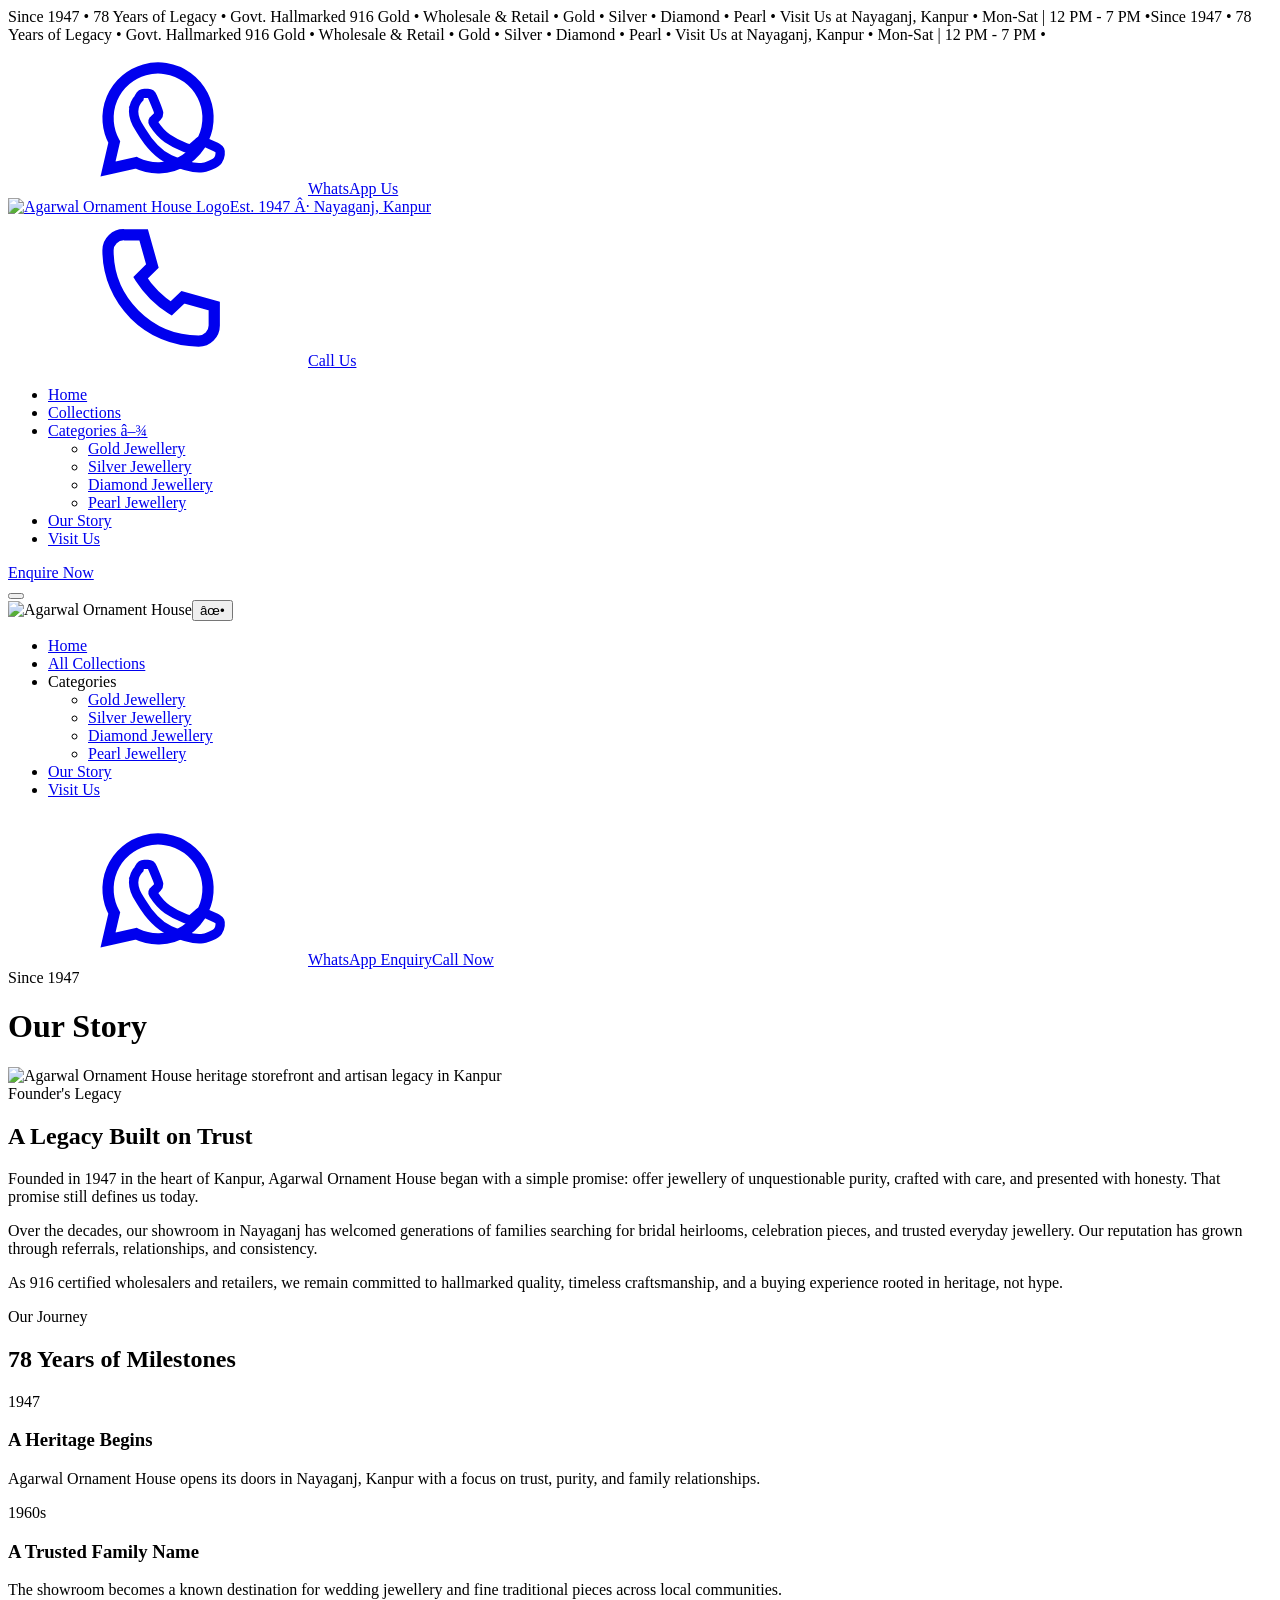
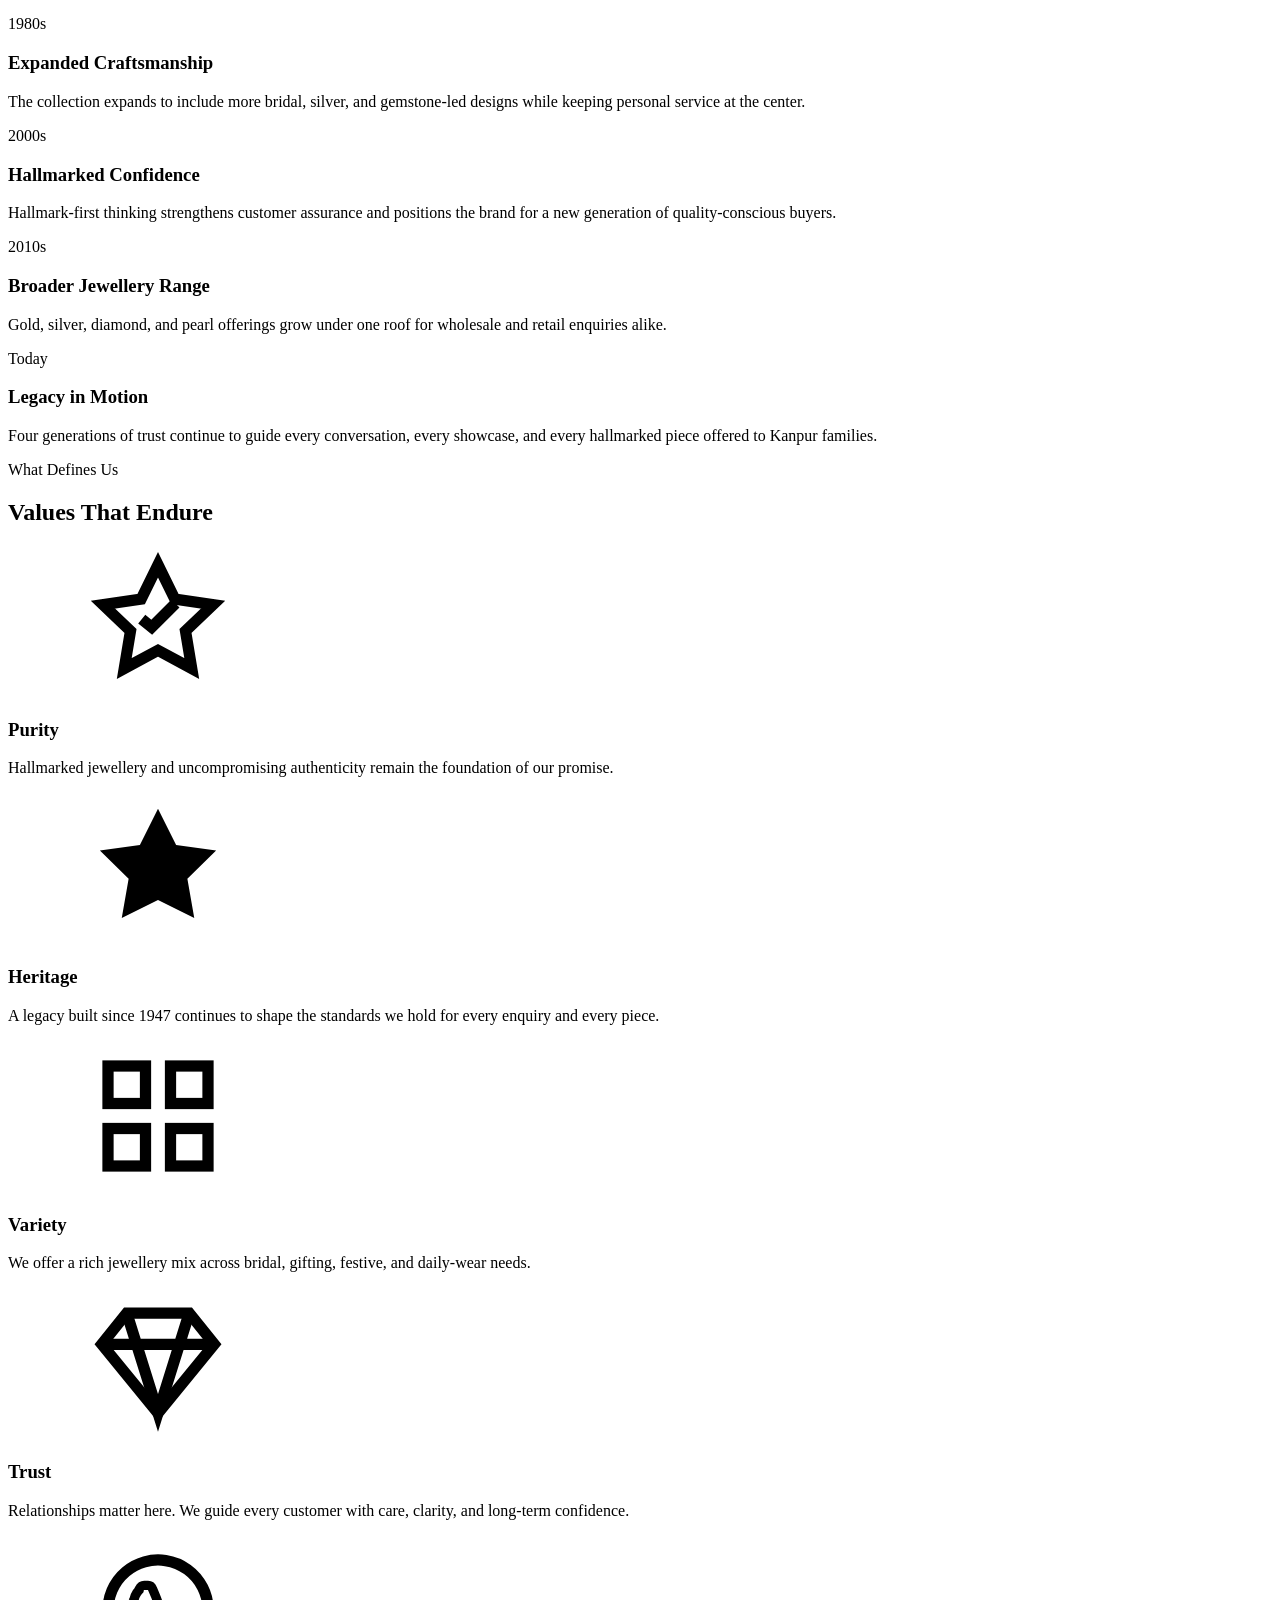
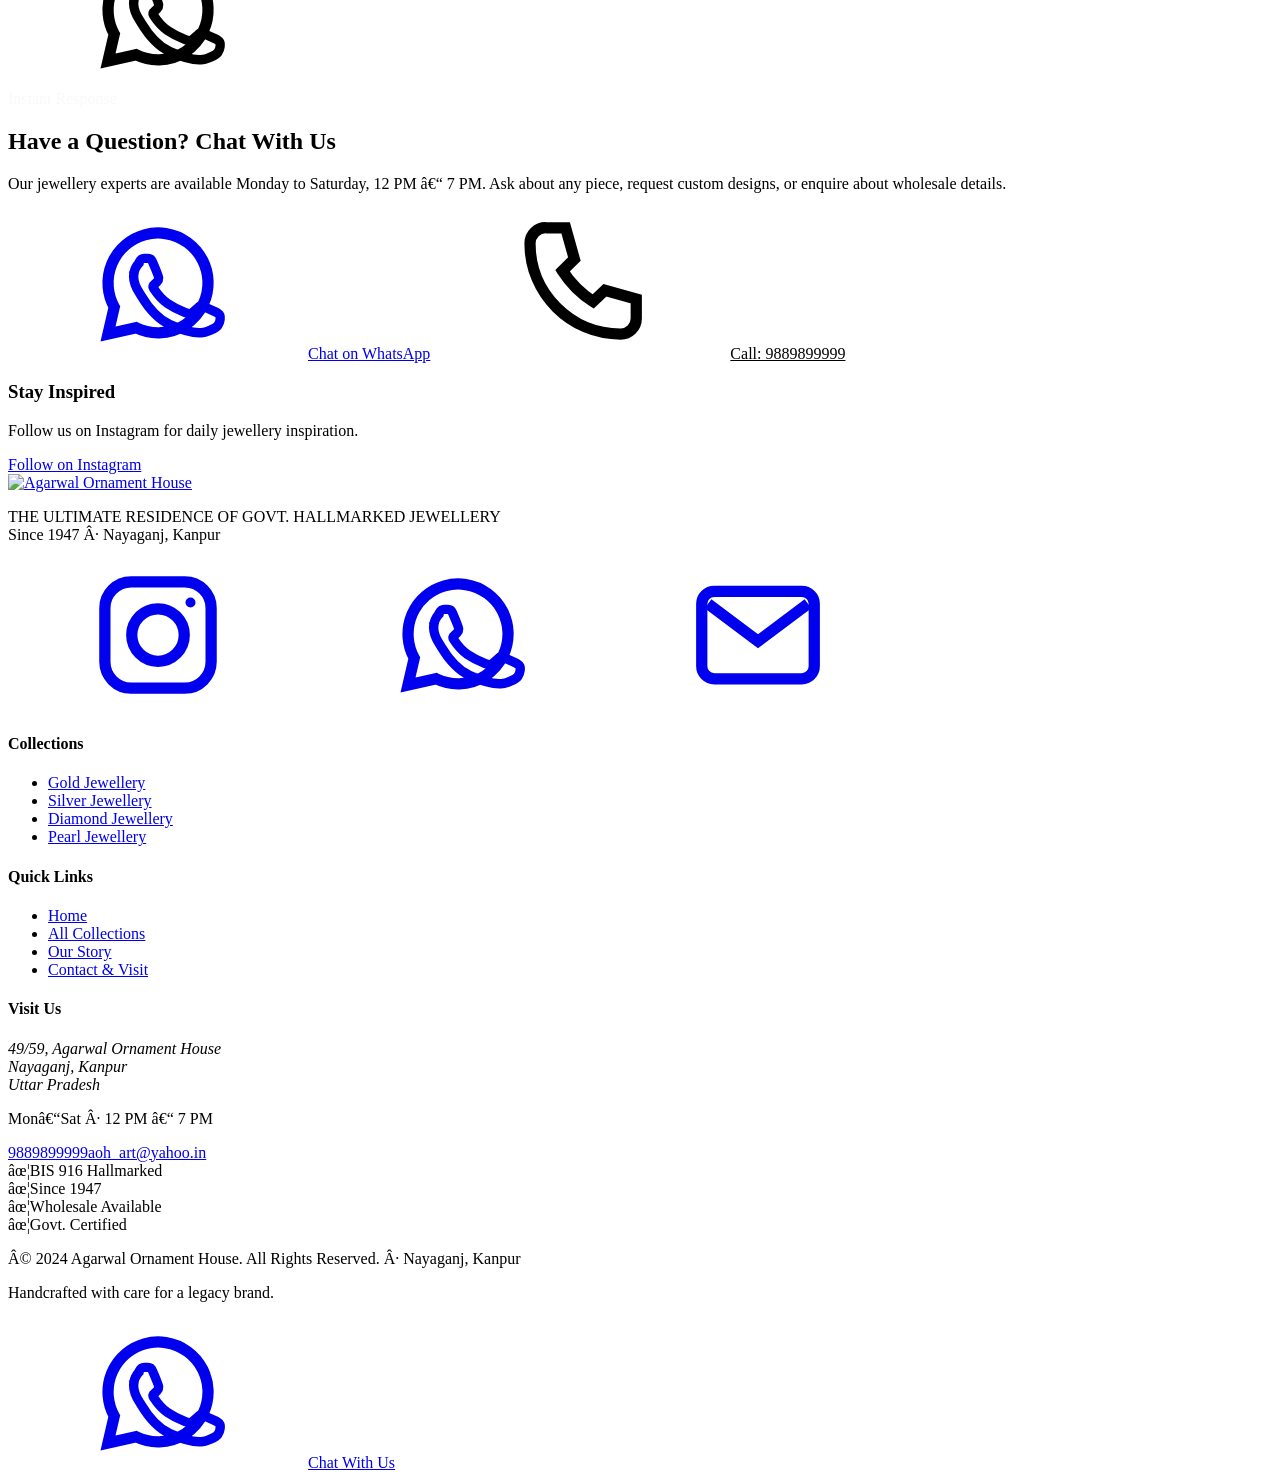
==== agarwal-ornament-house/pages/about.html @ 674b3342 "refine jewellery website" ====
<!DOCTYPE html>
<html lang="en">
<head>
  <meta charset="UTF-8">
  <meta name="viewport" content="width=device-width, initial-scale=1.0">
  <title>Our Story Since 1947 | Agarwal Ornament House â€“ Hallmarked Jewellery Kanpur</title>
  <meta name="description" content="Learn about Agarwal Ornament House â€“ 78 years of hallmarked jewellery legacy in Kanpur. 916 certified wholesaler and retailer at Nayaganj since 1947.">
  <meta name="robots" content="index, follow">
  <link rel="canonical" href="https://agarwalornamenthouse.com/pages/about.html">
  <meta property="og:title" content="Our Story Since 1947 | Agarwal Ornament House">
  <meta property="og:description" content="Discover the heritage, milestones, and values behind Agarwal Ornament House in Kanpur.">
  <meta property="og:image" content="/assets/images/og-image.jpg">
  <meta property="og:type" content="website">
  <meta property="og:url" content="https://agarwalornamenthouse.com/pages/about.html">
  <meta property="og:locale" content="en_IN">
  <link rel="preconnect" href="https://fonts.googleapis.com">
  <link rel="preconnect" href="https://fonts.gstatic.com" crossorigin>
  <!-- Align subpages with the homepage pairing: Playfair Display for headings, Inter for UI/body. -->
  <link href="https://fonts.googleapis.com/css2?family=Playfair+Display:wght@400;500;600&family=Inter:wght@300;400;500;600&display=swap" rel="stylesheet">
  <link rel="stylesheet" href="https://cdnjs.cloudflare.com/ajax/libs/aos/2.3.4/aos.css">
  <link rel="stylesheet" href="https://cdn.jsdelivr.net/npm/swiper@11/swiper-bundle.min.css">
  <link rel="stylesheet" href="/styles/root.css"><link rel="stylesheet" href="/styles/global.css"><link rel="stylesheet" href="/styles/typography.css"><link rel="stylesheet" href="/styles/buttons.css"><link rel="stylesheet" href="/styles/header.css"><link rel="stylesheet" href="/styles/footer.css"><link rel="stylesheet" href="/styles/hero.css"><link rel="stylesheet" href="/styles/sections.css"><link rel="stylesheet" href="/styles/cards.css"><link rel="stylesheet" href="/styles/collections.css"><link rel="stylesheet" href="/styles/product-detail.css"><link rel="stylesheet" href="/styles/about.css"><link rel="stylesheet" href="/styles/contact.css"><link rel="stylesheet" href="/styles/animations.css"><link rel="stylesheet" href="/styles/whatsapp.css"><link rel="stylesheet" href="/styles/responsive.css">
</head>
<body class="about-page">
  <svg aria-hidden="true" focusable="false" style="position:absolute;width:0;height:0;overflow:hidden">
    <symbol id="icon-whatsapp" viewBox="0 0 24 24"><path fill="none" stroke="currentColor" stroke-width="1.8" d="M20 11.5A8 8 0 0 1 8.5 19l-4.5 1 1-4.3A8 8 0 1 1 20 11.5Z"/><path fill="none" stroke="currentColor" stroke-width="1.5" d="M9 8.5c.3-.6.6-.6.8-.6h.6c.2 0 .5 0 .7.5.3.7 1 2.4 1 2.6 0 .2 0 .4-.2.6l-.5.5c-.2.1-.3.3-.1.6.2.3.9 1.5 2.2 2.4 1.6 1.1 2.8 1.4 3.2 1.6.4.1.6.1.8-.1l1-.9c.2-.2.5-.2.8-.1l2 .9c.3.2.5.3.6.5.1.2.1 1.1-.3 1.6-.3.5-2 1.2-2.7 1.2-.7 0-1.6.2-5-1.3-2.8-1.3-4.5-4.5-4.7-4.8-.2-.3-1.1-1.5-1.1-2.9 0-1.4.8-2.1 1.1-2.4Z"/></symbol>
    <symbol id="icon-phone" viewBox="0 0 24 24"><path fill="none" stroke="currentColor" stroke-width="1.8" d="M6.6 3h3.1l1.4 5-1.9 1.9a16.2 16.2 0 0 0 4.9 4.9L16 13l5 1.4v3.1A2.5 2.5 0 0 1 18.5 20C10.5 20 4 13.5 4 5.5A2.5 2.5 0 0 1 6.6 3Z"/></symbol>
    <symbol id="icon-instagram" viewBox="0 0 24 24"><rect x="3.5" y="3.5" width="17" height="17" rx="4.2" fill="none" stroke="currentColor" stroke-width="1.8"/><circle cx="12" cy="12" r="4.2" fill="none" stroke="currentColor" stroke-width="1.8"/><circle cx="17.2" cy="6.8" r="0.8" fill="currentColor"/></symbol>
    <symbol id="icon-email" viewBox="0 0 24 24"><rect x="3" y="5" width="18" height="14" rx="2" fill="none" stroke="currentColor" stroke-width="1.8"/><path d="m4 7 8 6 8-6" fill="none" stroke="currentColor" stroke-width="1.8"/></symbol>
    <symbol id="icon-hallmark" viewBox="0 0 24 24"><path fill="none" stroke="currentColor" stroke-width="1.8" d="m12 3 2.7 5.5 6.1.9-4.4 4.2 1 6-5.4-2.9-5.4 2.9 1-6-4.4-4.2 6.1-.9L12 3Z"/><path fill="none" stroke="currentColor" stroke-width="1.8" d="M9.4 11.7 11 13l3.8-3.8"/></symbol>
    <symbol id="icon-star" viewBox="0 0 24 24"><path fill="currentColor" d="m12 2.5 2.9 5.8 6.4.9-4.6 4.5 1.1 6.3L12 17.1 6.2 20l1.1-6.3L2.7 9.2l6.4-.9L12 2.5Z"/></symbol>
    <symbol id="icon-grid" viewBox="0 0 24 24"><rect x="4" y="4" width="6" height="6" fill="none" stroke="currentColor" stroke-width="1.8"/><rect x="14" y="4" width="6" height="6" fill="none" stroke="currentColor" stroke-width="1.8"/><rect x="4" y="14" width="6" height="6" fill="none" stroke="currentColor" stroke-width="1.8"/><rect x="14" y="14" width="6" height="6" fill="none" stroke="currentColor" stroke-width="1.8"/></symbol>
    <symbol id="icon-gem" viewBox="0 0 24 24"><path fill="none" stroke="currentColor" stroke-width="1.8" d="M7 4h10l4 5-9 11L3 9l4-5Z"/><path fill="none" stroke="currentColor" stroke-width="1.8" d="m7 4 5 16 5-16M3 9h18"/></symbol>
  </svg>
  <header id="main-header"><div id="announcement-bar"><div class="announcement-track"><span>Since 1947 • 78 Years of Legacy • Govt. Hallmarked 916 Gold • Wholesale &amp; Retail • Gold • Silver • Diamond • Pearl • Visit Us at Nayaganj, Kanpur • Mon-Sat | 12 PM - 7 PM •</span><span aria-hidden="true">Since 1947 • 78 Years of Legacy • Govt. Hallmarked 916 Gold • Wholesale &amp; Retail • Gold • Silver • Diamond • Pearl • Visit Us at Nayaganj, Kanpur • Mon-Sat | 12 PM - 7 PM •</span></div></div><div id="brand-bar"><div class="brand-bar-inner container"><div class="brand-bar-left"><a href="https://wa.me/919889899999" class="header-quick-link" target="_blank" rel="noopener" data-wa-context="general"><svg class="icon"><use href="#icon-whatsapp"></use></svg>WhatsApp Us</a></div><div class="brand-bar-center"><a href="/index.html" class="logo-link"><img src="/assets/images/logo/logo-dark.svg" alt="Agarwal Ornament House Logo" id="header-logo" width="200" height="60"><span class="logo-sub">Est. 1947 Â· Nayaganj, Kanpur</span></a></div><div class="brand-bar-right"><a href="tel:9889899999" class="header-quick-link"><svg class="icon"><use href="#icon-phone"></use></svg>Call Us</a></div></div></div><nav id="nav-bar" role="navigation" aria-label="Main Navigation"><div class="nav-inner container"><ul class="nav-links"><li><a href="/index.html" class="nav-link">Home</a></li><li><a href="/pages/collections.html" class="nav-link">Collections</a></li><li class="has-dropdown"><a href="/pages/collections.html" class="nav-link">Categories <span class="nav-arrow">â–¾</span></a><div class="mega-dropdown"><ul class="dropdown-links"><li><a href="/pages/collections.html?filter=gold">Gold Jewellery</a></li><li><a href="/pages/collections.html?filter=silver">Silver Jewellery</a></li><li><a href="/pages/collections.html?filter=diamond">Diamond Jewellery</a></li><li><a href="/pages/collections.html?filter=pearl">Pearl Jewellery</a></li></ul></div></li><li><a href="/pages/about.html" class="nav-link">Our Story</a></li><li><a href="/pages/contact.html" class="nav-link">Visit Us</a></li></ul><div class="nav-right"><a href="https://wa.me/919889899999" class="btn btn-primary btn-sm" target="_blank" rel="noopener" data-wa-context="general">Enquire Now</a></div><button class="hamburger" id="hamburger-btn" aria-label="Open menu" aria-expanded="false"><span class="ham-bar bar-1"></span><span class="ham-bar bar-2"></span><span class="ham-bar bar-3"></span></button></div></nav><div id="mobile-drawer" aria-hidden="true"><div class="drawer-overlay" id="drawer-overlay"></div><div class="drawer-panel"><div class="drawer-header"><img src="/assets/images/logo/logo-light.svg" alt="Agarwal Ornament House" width="160" height="46"><button class="drawer-close" id="drawer-close" aria-label="Close menu">âœ•</button></div><ul class="drawer-links"><li><a href="/index.html">Home</a></li><li><a href="/pages/collections.html">All Collections</a></li><li class="drawer-category-group"><span class="drawer-group-label">Categories</span><ul><li><a href="/pages/collections.html?filter=gold">Gold Jewellery</a></li><li><a href="/pages/collections.html?filter=silver">Silver Jewellery</a></li><li><a href="/pages/collections.html?filter=diamond">Diamond Jewellery</a></li><li><a href="/pages/collections.html?filter=pearl">Pearl Jewellery</a></li></ul></li><li><a href="/pages/about.html">Our Story</a></li><li><a href="/pages/contact.html">Visit Us</a></li></ul><div class="drawer-footer"><a href="https://wa.me/919889899999" class="btn btn-whatsapp btn-lg" target="_blank" rel="noopener" data-wa-context="general"><svg class="icon"><use href="#icon-whatsapp"></use></svg>WhatsApp Enquiry</a><a href="tel:9889899999" class="btn btn-ghost btn-lg">Call Now</a></div></div></div></header>
  <main id="about-page">
    <div class="page-hero about-hero"><div class="container"><span class="eyebrow">Since 1947</span><h1 class="page-hero-title">Our Story</h1><div class="gold-rule"></div></div></div>
    <section class="founder-section"><div class="container founder-grid"><div class="founder-image-wrap" data-aos="fade-right"><img data-src="https://placehold.co/600x700/D4AF37/1C1C1C?text=Legacy+Store" src="https://placehold.co/20x20/D4AF37/D4AF37" alt="Agarwal Ornament House heritage storefront and artisan legacy in Kanpur" class="founder-image" loading="lazy"></div><div class="founder-copy" data-aos="fade-left"><span class="eyebrow">Founder's Legacy</span><h2 class="section-title">A Legacy Built on Trust</h2><div class="gold-rule align-left"></div><p>Founded in 1947 in the heart of Kanpur, Agarwal Ornament House began with a simple promise: offer jewellery of unquestionable purity, crafted with care, and presented with honesty. That promise still defines us today.</p><p>Over the decades, our showroom in Nayaganj has welcomed generations of families searching for bridal heirlooms, celebration pieces, and trusted everyday jewellery. Our reputation has grown through referrals, relationships, and consistency.</p><p>As 916 certified wholesalers and retailers, we remain committed to hallmarked quality, timeless craftsmanship, and a buying experience rooted in heritage, not hype.</p></div></div></section>
    <section class="timeline-section section"><div class="container"><div class="section-header" data-aos="fade-up"><span class="eyebrow">Our Journey</span><h2 class="section-title">78 Years of Milestones</h2><div class="gold-rule"></div></div><div class="timeline-wrap"><div class="timeline-item" data-aos="fade-up"><div class="timeline-card"><span class="timeline-year">1947</span><h3 class="timeline-heading">A Heritage Begins</h3><p class="timeline-text">Agarwal Ornament House opens its doors in Nayaganj, Kanpur with a focus on trust, purity, and family relationships.</p></div></div><div class="timeline-item" data-aos="fade-up" data-aos-delay="100"><div class="timeline-card"><span class="timeline-year">1960s</span><h3 class="timeline-heading">A Trusted Family Name</h3><p class="timeline-text">The showroom becomes a known destination for wedding jewellery and fine traditional pieces across local communities.</p></div></div><div class="timeline-item" data-aos="fade-up" data-aos-delay="200"><div class="timeline-card"><span class="timeline-year">1980s</span><h3 class="timeline-heading">Expanded Craftsmanship</h3><p class="timeline-text">The collection expands to include more bridal, silver, and gemstone-led designs while keeping personal service at the center.</p></div></div><div class="timeline-item" data-aos="fade-up" data-aos-delay="300"><div class="timeline-card"><span class="timeline-year">2000s</span><h3 class="timeline-heading">Hallmarked Confidence</h3><p class="timeline-text">Hallmark-first thinking strengthens customer assurance and positions the brand for a new generation of quality-conscious buyers.</p></div></div><div class="timeline-item" data-aos="fade-up" data-aos-delay="400"><div class="timeline-card"><span class="timeline-year">2010s</span><h3 class="timeline-heading">Broader Jewellery Range</h3><p class="timeline-text">Gold, silver, diamond, and pearl offerings grow under one roof for wholesale and retail enquiries alike.</p></div></div><div class="timeline-item" data-aos="fade-up" data-aos-delay="500"><div class="timeline-card"><span class="timeline-year">Today</span><h3 class="timeline-heading">Legacy in Motion</h3><p class="timeline-text">Four generations of trust continue to guide every conversation, every showcase, and every hallmarked piece offered to Kanpur families.</p></div></div></div></div></section>
    <section class="section about-values-section"><div class="container"><div class="section-header" data-aos="fade-up"><span class="eyebrow">What Defines Us</span><h2 class="section-title">Values That Endure</h2><div class="gold-rule"></div></div><div class="trust-grid"><div class="trust-pillar" data-aos="fade-up"><div class="trust-icon"><svg><use href="#icon-hallmark"></use></svg></div><h3 class="trust-title">Purity</h3><p class="trust-desc">Hallmarked jewellery and uncompromising authenticity remain the foundation of our promise.</p></div><div class="trust-pillar" data-aos="fade-up" data-aos-delay="100"><div class="trust-icon"><svg><use href="#icon-star"></use></svg></div><h3 class="trust-title">Heritage</h3><p class="trust-desc">A legacy built since 1947 continues to shape the standards we hold for every enquiry and every piece.</p></div><div class="trust-pillar" data-aos="fade-up" data-aos-delay="200"><div class="trust-icon"><svg><use href="#icon-grid"></use></svg></div><h3 class="trust-title">Variety</h3><p class="trust-desc">We offer a rich jewellery mix across bridal, gifting, festive, and daily-wear needs.</p></div><div class="trust-pillar" data-aos="fade-up" data-aos-delay="300"><div class="trust-icon"><svg><use href="#icon-gem"></use></svg></div><h3 class="trust-title">Trust</h3><p class="trust-desc">Relationships matter here. We guide every customer with care, clarity, and long-term confidence.</p></div></div></div></section>
    <section class="whatsapp-cta-section" id="whatsapp-cta" aria-label="WhatsApp enquiry"><div class="container"><div class="wa-cta-inner" data-aos="zoom-in"><div class="wa-cta-icon" aria-hidden="true"><svg class="icon-xl"><use href="#icon-whatsapp"></use></svg></div><span class="eyebrow" style="color:rgba(245,243,240,0.5);margin-bottom:12px;">Instant Response</span><h2 class="wa-cta-title">Have a Question? Chat With Us</h2><p class="wa-cta-body">Our jewellery experts are available Monday to Saturday, 12 PM â€“ 7 PM. Ask about any piece, request custom designs, or enquire about wholesale details.</p><div class="wa-cta-buttons"><a href="https://wa.me/919889899999" class="btn btn-whatsapp btn-lg" target="_blank" rel="noopener" data-wa-context="general"><svg class="icon"><use href="#icon-whatsapp"></use></svg>Chat on WhatsApp</a><a href="tel:9889899999" class="btn btn-ghost btn-lg" style="color:var(--cream);border-color:rgba(245,243,240,0.4);"><svg class="icon"><use href="#icon-phone"></use></svg>Call: 9889899999</a></div></div></div></section>
  </main>
  <footer id="main-footer" aria-label="Site footer"><div class="footer-newsletter"><div class="container"><div class="newsletter-inner"><div class="newsletter-text"><h3 class="newsletter-title">Stay Inspired</h3><p>Follow us on Instagram for daily jewellery inspiration.</p></div><a href="https://www.instagram.com/official_agarwalornamenthouse" class="btn btn-primary btn-lg" target="_blank" rel="noopener">Follow on Instagram</a></div></div></div><div class="footer-main"><div class="container"><div class="footer-grid"><div class="footer-col footer-brand-col"><a href="/index.html" class="footer-logo"><img src="/assets/images/logo/logo-light.svg" alt="Agarwal Ornament House" width="180" loading="lazy"></a><p class="footer-brand-desc">THE ULTIMATE RESIDENCE OF GOVT. HALLMARKED JEWELLERY<br>Since 1947 Â· Nayaganj, Kanpur</p><div class="footer-social-row"><a href="https://www.instagram.com/official_agarwalornamenthouse" target="_blank" rel="noopener" aria-label="Instagram"><svg class="icon"><use href="#icon-instagram"></use></svg></a><a href="https://wa.me/919889899999" target="_blank" rel="noopener" aria-label="WhatsApp" data-wa-context="general"><svg class="icon"><use href="#icon-whatsapp"></use></svg></a><a href="mailto:aoh_art@yahoo.in" aria-label="Email"><svg class="icon"><use href="#icon-email"></use></svg></a></div></div><div class="footer-col"><h4 class="footer-col-heading">Collections</h4><ul class="footer-links"><li><a href="/pages/collections.html?filter=gold">Gold Jewellery</a></li><li><a href="/pages/collections.html?filter=silver">Silver Jewellery</a></li><li><a href="/pages/collections.html?filter=diamond">Diamond Jewellery</a></li><li><a href="/pages/collections.html?filter=pearl">Pearl Jewellery</a></li></ul></div><div class="footer-col"><h4 class="footer-col-heading">Quick Links</h4><ul class="footer-links"><li><a href="/index.html">Home</a></li><li><a href="/pages/collections.html">All Collections</a></li><li><a href="/pages/about.html">Our Story</a></li><li><a href="/pages/contact.html">Contact &amp; Visit</a></li></ul></div><div class="footer-col"><h4 class="footer-col-heading">Visit Us</h4><address class="footer-address">49/59, Agarwal Ornament House<br>Nayaganj, Kanpur<br>Uttar Pradesh</address><p class="footer-hours">Monâ€“Sat Â· 12 PM â€“ 7 PM</p><a href="tel:9889899999" class="footer-phone">9889899999</a><a href="mailto:aoh_art@yahoo.in" class="footer-email">aoh_art@yahoo.in</a></div></div></div></div><div class="footer-trust-bar"><div class="container"><div class="trust-badges-row"><div class="trust-badge-item"><span class="tbadge-icon">âœ¦</span><span>BIS 916 Hallmarked</span></div><div class="trust-badge-item"><span class="tbadge-icon">âœ¦</span><span>Since 1947</span></div><div class="trust-badge-item"><span class="tbadge-icon">âœ¦</span><span>Wholesale Available</span></div><div class="trust-badge-item"><span class="tbadge-icon">âœ¦</span><span>Govt. Certified</span></div></div></div></div><div class="footer-legal"><div class="container"><p class="footer-copyright">Â© 2024 Agarwal Ornament House. All Rights Reserved. Â· Nayaganj, Kanpur</p><p class="footer-credit">Handcrafted with care for a legacy brand.</p></div></div></footer>
  <a id="floating-wa-btn" href="https://wa.me/919889899999?text=Hello" class="floating-wa" target="_blank" rel="noopener" aria-label="Chat with Agarwal Ornament House on WhatsApp" data-wa-context="general"><svg class="icon-lg"><use href="#icon-whatsapp"></use></svg><span class="floating-wa-tooltip">Chat With Us</span></a>
  <script src="https://cdnjs.cloudflare.com/ajax/libs/aos/2.3.4/aos.js"></script><script src="https://cdn.jsdelivr.net/npm/swiper@11/swiper-bundle.min.js"></script><script src="/data/products.js"></script><script src="/scripts/lazyload.js"></script><script src="/scripts/header.js"></script><script src="/scripts/whatsapp.js"></script><script src="/scripts/counter.js"></script><script src="/scripts/carousel.js"></script><script src="/scripts/main.js"></script>
</body>
</html>
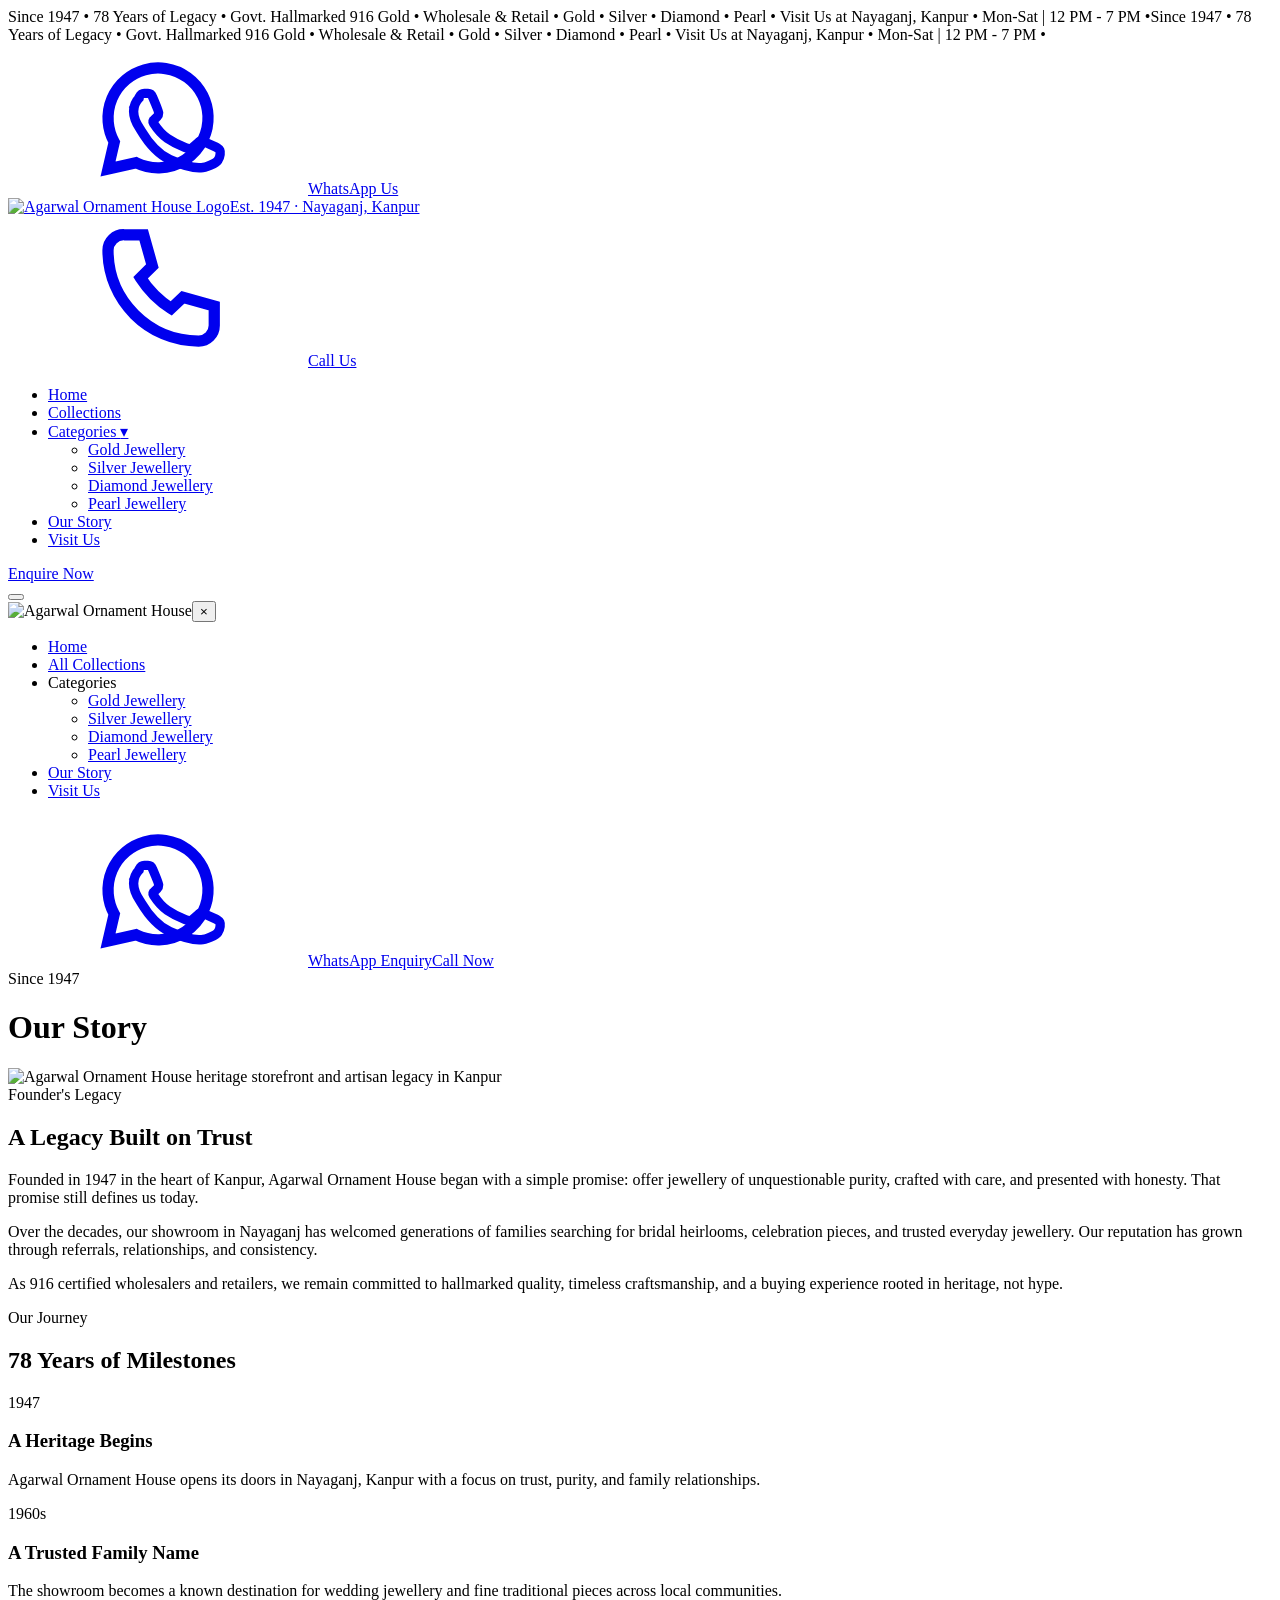
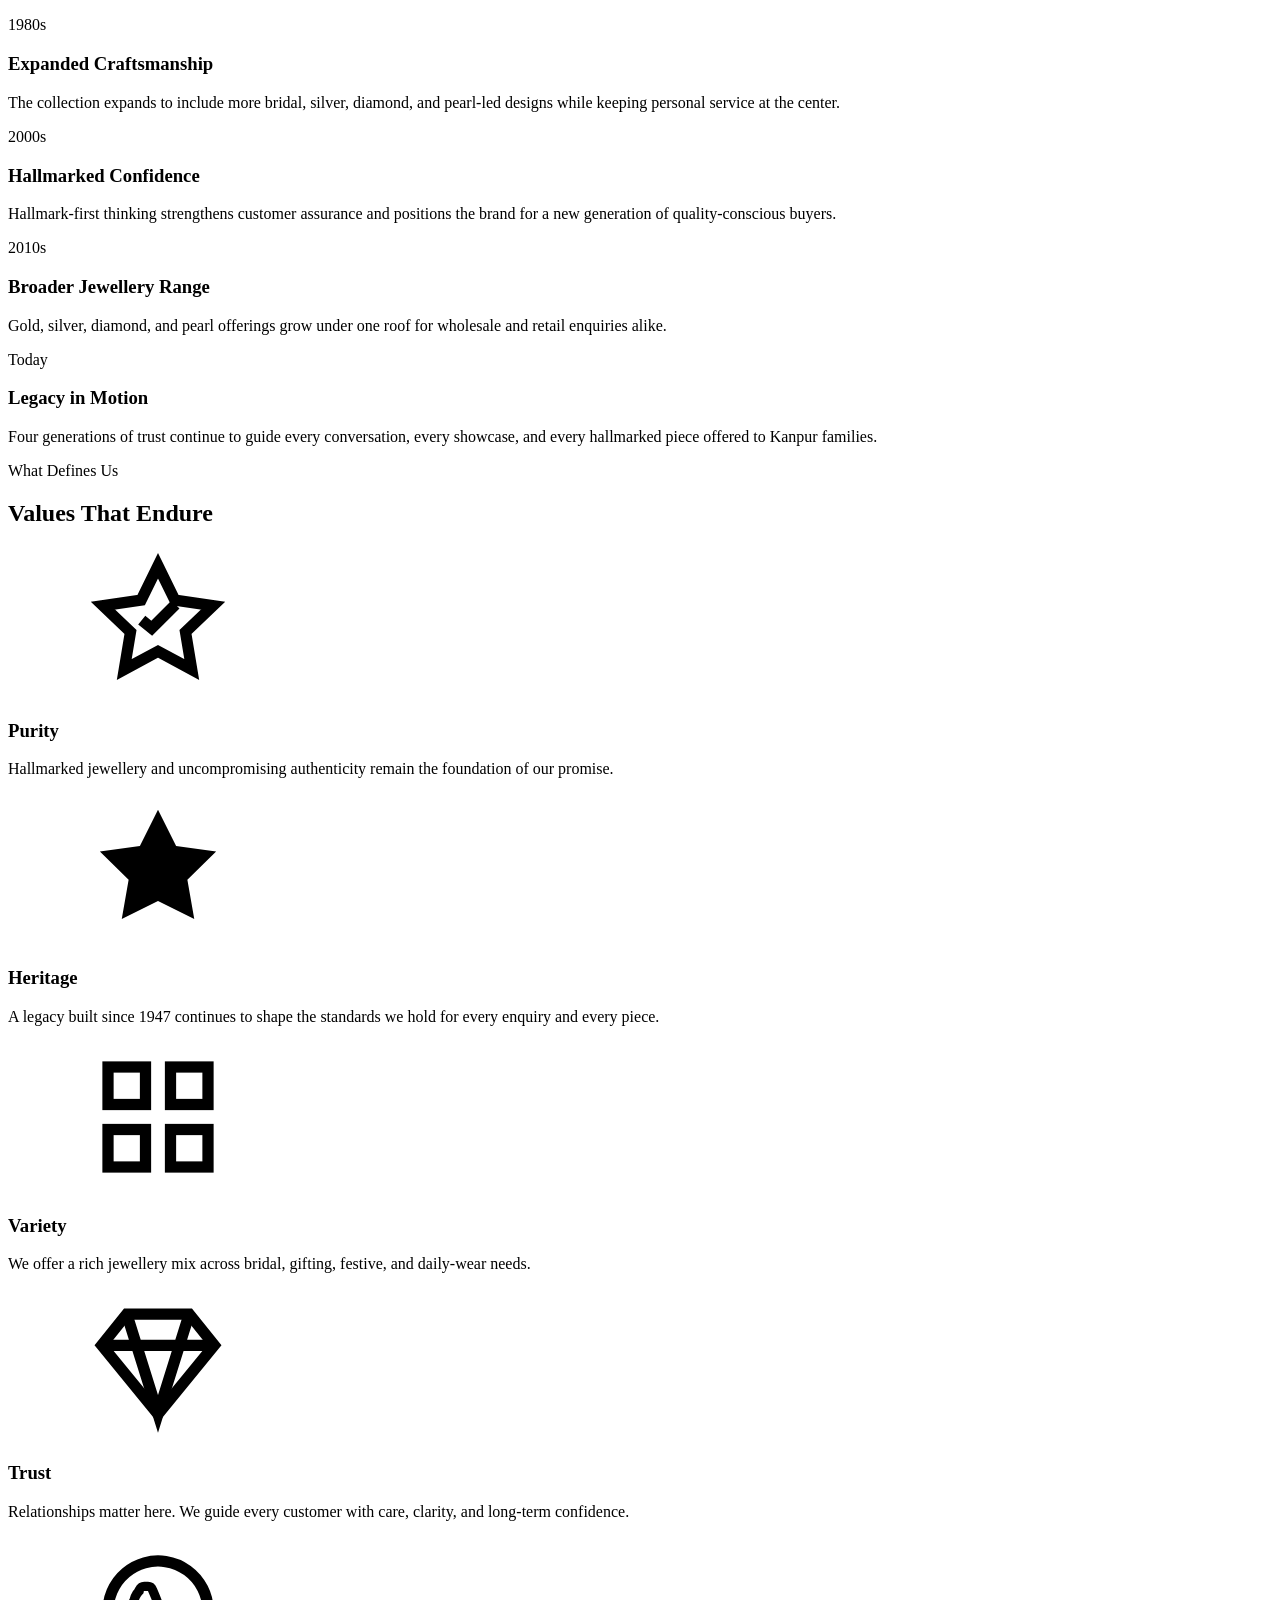
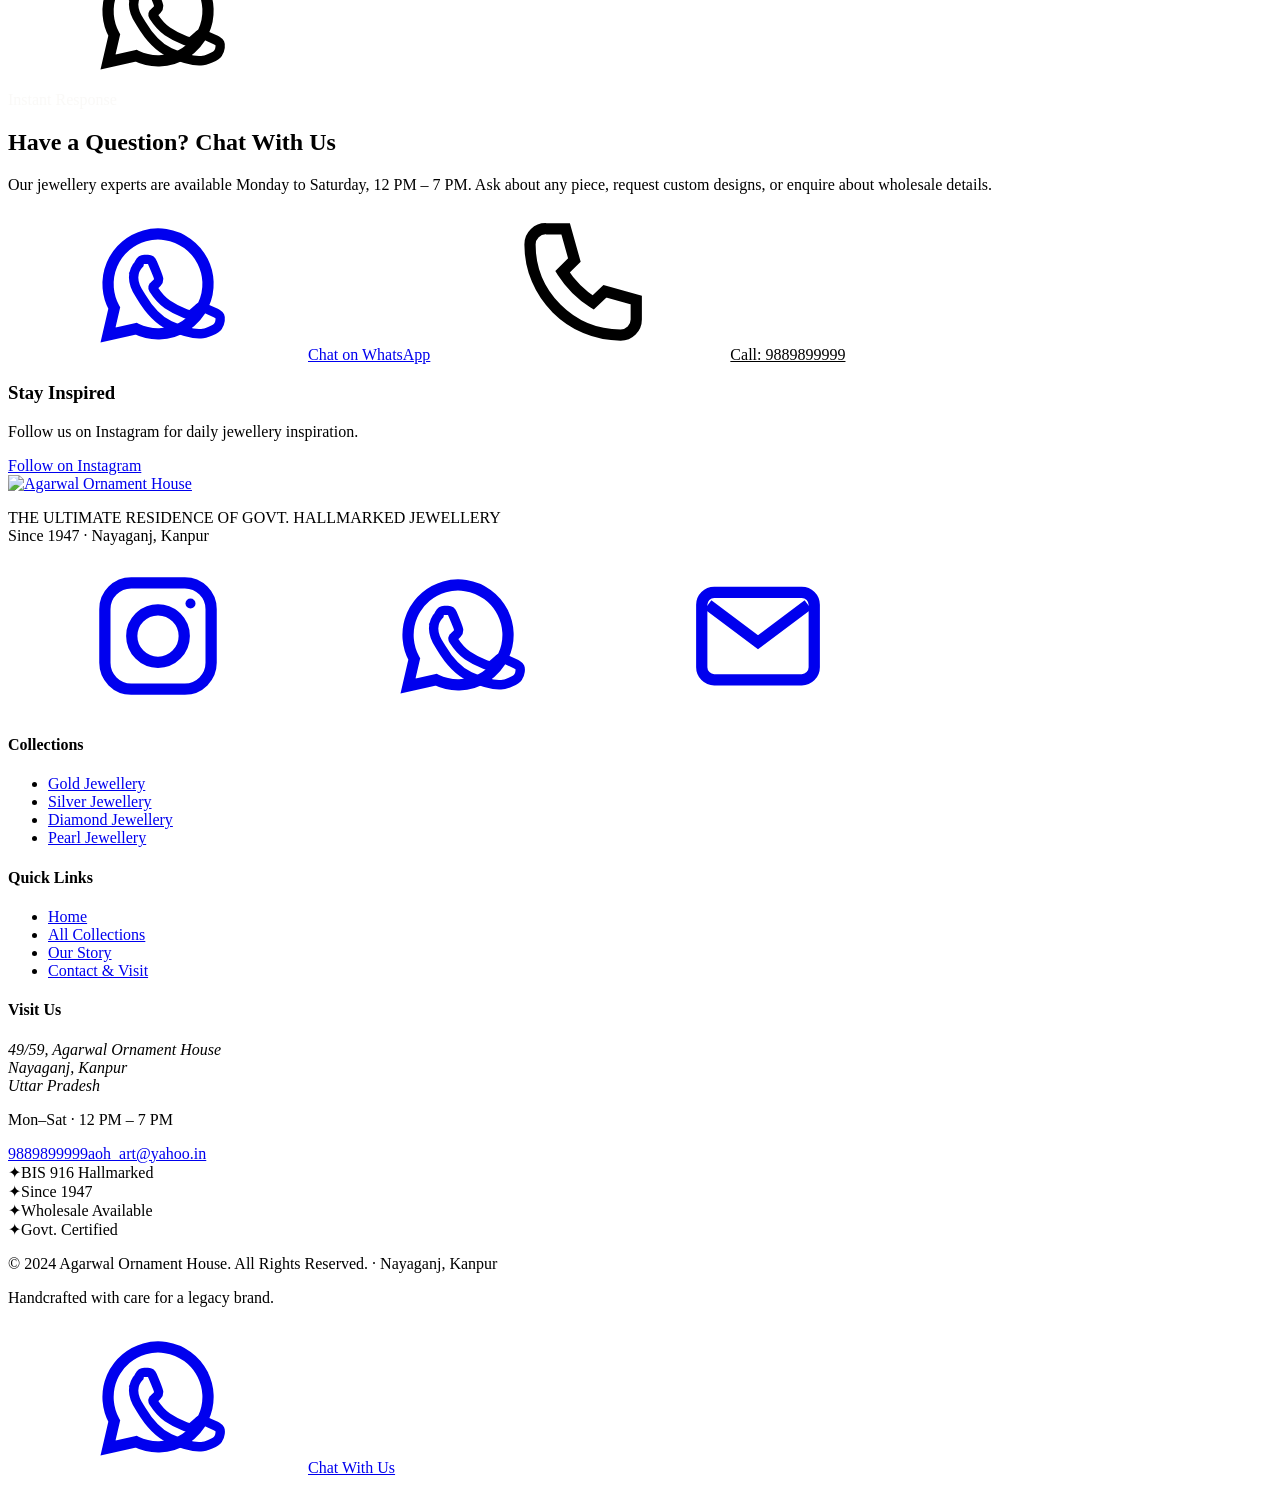
==== commit d99e6804: "Add files via upload" ====
--- a/agarwal-ornament-house/pages/about.html
+++ b/agarwal-ornament-house/pages/about.html
@@ -3,8 +3,8 @@
 <head>
   <meta charset="UTF-8">
   <meta name="viewport" content="width=device-width, initial-scale=1.0">
-  <title>Our Story Since 1947 | Agarwal Ornament House â€“ Hallmarked Jewellery Kanpur</title>
-  <meta name="description" content="Learn about Agarwal Ornament House â€“ 78 years of hallmarked jewellery legacy in Kanpur. 916 certified wholesaler and retailer at Nayaganj since 1947.">
+  <title>Our Story Since 1947 | Agarwal Ornament House - Hallmarked Jewellery Kanpur</title>
+  <meta name="description" content="Learn about Agarwal Ornament House - 78 years of hallmarked jewellery legacy in Kanpur. 916 certified wholesaler and retailer at Nayaganj since 1947.">
   <meta name="robots" content="index, follow">
   <link rel="canonical" href="https://agarwalornamenthouse.com/pages/about.html">
   <meta property="og:title" content="Our Story Since 1947 | Agarwal Ornament House">
@@ -32,17 +32,16 @@
     <symbol id="icon-grid" viewBox="0 0 24 24"><rect x="4" y="4" width="6" height="6" fill="none" stroke="currentColor" stroke-width="1.8"/><rect x="14" y="4" width="6" height="6" fill="none" stroke="currentColor" stroke-width="1.8"/><rect x="4" y="14" width="6" height="6" fill="none" stroke="currentColor" stroke-width="1.8"/><rect x="14" y="14" width="6" height="6" fill="none" stroke="currentColor" stroke-width="1.8"/></symbol>
     <symbol id="icon-gem" viewBox="0 0 24 24"><path fill="none" stroke="currentColor" stroke-width="1.8" d="M7 4h10l4 5-9 11L3 9l4-5Z"/><path fill="none" stroke="currentColor" stroke-width="1.8" d="m7 4 5 16 5-16M3 9h18"/></symbol>
   </svg>
-  <header id="main-header"><div id="announcement-bar"><div class="announcement-track"><span>Since 1947 • 78 Years of Legacy • Govt. Hallmarked 916 Gold • Wholesale &amp; Retail • Gold • Silver • Diamond • Pearl • Visit Us at Nayaganj, Kanpur • Mon-Sat | 12 PM - 7 PM •</span><span aria-hidden="true">Since 1947 • 78 Years of Legacy • Govt. Hallmarked 916 Gold • Wholesale &amp; Retail • Gold • Silver • Diamond • Pearl • Visit Us at Nayaganj, Kanpur • Mon-Sat | 12 PM - 7 PM •</span></div></div><div id="brand-bar"><div class="brand-bar-inner container"><div class="brand-bar-left"><a href="https://wa.me/919889899999" class="header-quick-link" target="_blank" rel="noopener" data-wa-context="general"><svg class="icon"><use href="#icon-whatsapp"></use></svg>WhatsApp Us</a></div><div class="brand-bar-center"><a href="/index.html" class="logo-link"><img src="/assets/images/logo/logo-dark.svg" alt="Agarwal Ornament House Logo" id="header-logo" width="200" height="60"><span class="logo-sub">Est. 1947 Â· Nayaganj, Kanpur</span></a></div><div class="brand-bar-right"><a href="tel:9889899999" class="header-quick-link"><svg class="icon"><use href="#icon-phone"></use></svg>Call Us</a></div></div></div><nav id="nav-bar" role="navigation" aria-label="Main Navigation"><div class="nav-inner container"><ul class="nav-links"><li><a href="/index.html" class="nav-link">Home</a></li><li><a href="/pages/collections.html" class="nav-link">Collections</a></li><li class="has-dropdown"><a href="/pages/collections.html" class="nav-link">Categories <span class="nav-arrow">â–¾</span></a><div class="mega-dropdown"><ul class="dropdown-links"><li><a href="/pages/collections.html?filter=gold">Gold Jewellery</a></li><li><a href="/pages/collections.html?filter=silver">Silver Jewellery</a></li><li><a href="/pages/collections.html?filter=diamond">Diamond Jewellery</a></li><li><a href="/pages/collections.html?filter=pearl">Pearl Jewellery</a></li></ul></div></li><li><a href="/pages/about.html" class="nav-link">Our Story</a></li><li><a href="/pages/contact.html" class="nav-link">Visit Us</a></li></ul><div class="nav-right"><a href="https://wa.me/919889899999" class="btn btn-primary btn-sm" target="_blank" rel="noopener" data-wa-context="general">Enquire Now</a></div><button class="hamburger" id="hamburger-btn" aria-label="Open menu" aria-expanded="false"><span class="ham-bar bar-1"></span><span class="ham-bar bar-2"></span><span class="ham-bar bar-3"></span></button></div></nav><div id="mobile-drawer" aria-hidden="true"><div class="drawer-overlay" id="drawer-overlay"></div><div class="drawer-panel"><div class="drawer-header"><img src="/assets/images/logo/logo-light.svg" alt="Agarwal Ornament House" width="160" height="46"><button class="drawer-close" id="drawer-close" aria-label="Close menu">âœ•</button></div><ul class="drawer-links"><li><a href="/index.html">Home</a></li><li><a href="/pages/collections.html">All Collections</a></li><li class="drawer-category-group"><span class="drawer-group-label">Categories</span><ul><li><a href="/pages/collections.html?filter=gold">Gold Jewellery</a></li><li><a href="/pages/collections.html?filter=silver">Silver Jewellery</a></li><li><a href="/pages/collections.html?filter=diamond">Diamond Jewellery</a></li><li><a href="/pages/collections.html?filter=pearl">Pearl Jewellery</a></li></ul></li><li><a href="/pages/about.html">Our Story</a></li><li><a href="/pages/contact.html">Visit Us</a></li></ul><div class="drawer-footer"><a href="https://wa.me/919889899999" class="btn btn-whatsapp btn-lg" target="_blank" rel="noopener" data-wa-context="general"><svg class="icon"><use href="#icon-whatsapp"></use></svg>WhatsApp Enquiry</a><a href="tel:9889899999" class="btn btn-ghost btn-lg">Call Now</a></div></div></div></header>
+  <header id="main-header"><div id="announcement-bar"><div class="announcement-track"><span>Since 1947 • 78 Years of Legacy • Govt. Hallmarked 916 Gold • Wholesale &amp; Retail • Gold • Silver • Diamond • Pearl • Visit Us at Nayaganj, Kanpur • Mon-Sat | 12 PM - 7 PM •</span><span aria-hidden="true">Since 1947 • 78 Years of Legacy • Govt. Hallmarked 916 Gold • Wholesale &amp; Retail • Gold • Silver • Diamond • Pearl • Visit Us at Nayaganj, Kanpur • Mon-Sat | 12 PM - 7 PM •</span></div></div><div id="brand-bar"><div class="brand-bar-inner container"><div class="brand-bar-left"><a href="https://wa.me/919889899999" class="header-quick-link" target="_blank" rel="noopener" data-wa-context="general"><svg class="icon"><use href="#icon-whatsapp"></use></svg>WhatsApp Us</a></div><div class="brand-bar-center"><a href="/index.html" class="logo-link"><img src="/assets/images/logo/logo-dark.svg" alt="Agarwal Ornament House Logo" id="header-logo" width="200" height="60"><span class="logo-sub">Est. 1947 &middot; Nayaganj, Kanpur</span></a></div><div class="brand-bar-right"><a href="tel:9889899999" class="header-quick-link"><svg class="icon"><use href="#icon-phone"></use></svg>Call Us</a></div></div></div><nav id="nav-bar" role="navigation" aria-label="Main Navigation"><div class="nav-inner container"><ul class="nav-links"><li><a href="/index.html" class="nav-link">Home</a></li><li><a href="/pages/collections.html" class="nav-link">Collections</a></li><li class="has-dropdown"><a href="/pages/collections.html" class="nav-link">Categories <span class="nav-arrow">&#9662;</span></a><div class="mega-dropdown"><ul class="dropdown-links"><li><a href="/pages/collections.html?filter=gold">Gold Jewellery</a></li><li><a href="/pages/collections.html?filter=silver">Silver Jewellery</a></li><li><a href="/pages/collections.html?filter=diamond">Diamond Jewellery</a></li><li><a href="/pages/collections.html?filter=pearl">Pearl Jewellery</a></li></ul></div></li><li><a href="/pages/about.html" class="nav-link">Our Story</a></li><li><a href="/pages/contact.html" class="nav-link">Visit Us</a></li></ul><div class="nav-right"><a href="https://wa.me/919889899999" class="btn btn-primary btn-sm" target="_blank" rel="noopener" data-wa-context="general">Enquire Now</a></div><button class="hamburger" id="hamburger-btn" aria-label="Open menu" aria-expanded="false"><span class="ham-bar bar-1"></span><span class="ham-bar bar-2"></span><span class="ham-bar bar-3"></span></button></div></nav><div id="mobile-drawer" aria-hidden="true"><div class="drawer-overlay" id="drawer-overlay"></div><div class="drawer-panel"><div class="drawer-header"><img src="/assets/images/logo/logo-light.svg" alt="Agarwal Ornament House" width="160" height="46"><button class="drawer-close" id="drawer-close" aria-label="Close menu">&times;</button></div><ul class="drawer-links"><li><a href="/index.html">Home</a></li><li><a href="/pages/collections.html">All Collections</a></li><li class="drawer-category-group"><span class="drawer-group-label">Categories</span><ul><li><a href="/pages/collections.html?filter=gold">Gold Jewellery</a></li><li><a href="/pages/collections.html?filter=silver">Silver Jewellery</a></li><li><a href="/pages/collections.html?filter=diamond">Diamond Jewellery</a></li><li><a href="/pages/collections.html?filter=pearl">Pearl Jewellery</a></li></ul></li><li><a href="/pages/about.html">Our Story</a></li><li><a href="/pages/contact.html">Visit Us</a></li></ul><div class="drawer-footer"><a href="https://wa.me/919889899999" class="btn btn-whatsapp btn-lg" target="_blank" rel="noopener" data-wa-context="general"><svg class="icon"><use href="#icon-whatsapp"></use></svg>WhatsApp Enquiry</a><a href="tel:9889899999" class="btn btn-ghost btn-lg">Call Now</a></div></div></div></header>
   <main id="about-page">
     <div class="page-hero about-hero"><div class="container"><span class="eyebrow">Since 1947</span><h1 class="page-hero-title">Our Story</h1><div class="gold-rule"></div></div></div>
     <section class="founder-section"><div class="container founder-grid"><div class="founder-image-wrap" data-aos="fade-right"><img data-src="https://placehold.co/600x700/D4AF37/1C1C1C?text=Legacy+Store" src="https://placehold.co/20x20/D4AF37/D4AF37" alt="Agarwal Ornament House heritage storefront and artisan legacy in Kanpur" class="founder-image" loading="lazy"></div><div class="founder-copy" data-aos="fade-left"><span class="eyebrow">Founder's Legacy</span><h2 class="section-title">A Legacy Built on Trust</h2><div class="gold-rule align-left"></div><p>Founded in 1947 in the heart of Kanpur, Agarwal Ornament House began with a simple promise: offer jewellery of unquestionable purity, crafted with care, and presented with honesty. That promise still defines us today.</p><p>Over the decades, our showroom in Nayaganj has welcomed generations of families searching for bridal heirlooms, celebration pieces, and trusted everyday jewellery. Our reputation has grown through referrals, relationships, and consistency.</p><p>As 916 certified wholesalers and retailers, we remain committed to hallmarked quality, timeless craftsmanship, and a buying experience rooted in heritage, not hype.</p></div></div></section>
-    <section class="timeline-section section"><div class="container"><div class="section-header" data-aos="fade-up"><span class="eyebrow">Our Journey</span><h2 class="section-title">78 Years of Milestones</h2><div class="gold-rule"></div></div><div class="timeline-wrap"><div class="timeline-item" data-aos="fade-up"><div class="timeline-card"><span class="timeline-year">1947</span><h3 class="timeline-heading">A Heritage Begins</h3><p class="timeline-text">Agarwal Ornament House opens its doors in Nayaganj, Kanpur with a focus on trust, purity, and family relationships.</p></div></div><div class="timeline-item" data-aos="fade-up" data-aos-delay="100"><div class="timeline-card"><span class="timeline-year">1960s</span><h3 class="timeline-heading">A Trusted Family Name</h3><p class="timeline-text">The showroom becomes a known destination for wedding jewellery and fine traditional pieces across local communities.</p></div></div><div class="timeline-item" data-aos="fade-up" data-aos-delay="200"><div class="timeline-card"><span class="timeline-year">1980s</span><h3 class="timeline-heading">Expanded Craftsmanship</h3><p class="timeline-text">The collection expands to include more bridal, silver, and gemstone-led designs while keeping personal service at the center.</p></div></div><div class="timeline-item" data-aos="fade-up" data-aos-delay="300"><div class="timeline-card"><span class="timeline-year">2000s</span><h3 class="timeline-heading">Hallmarked Confidence</h3><p class="timeline-text">Hallmark-first thinking strengthens customer assurance and positions the brand for a new generation of quality-conscious buyers.</p></div></div><div class="timeline-item" data-aos="fade-up" data-aos-delay="400"><div class="timeline-card"><span class="timeline-year">2010s</span><h3 class="timeline-heading">Broader Jewellery Range</h3><p class="timeline-text">Gold, silver, diamond, and pearl offerings grow under one roof for wholesale and retail enquiries alike.</p></div></div><div class="timeline-item" data-aos="fade-up" data-aos-delay="500"><div class="timeline-card"><span class="timeline-year">Today</span><h3 class="timeline-heading">Legacy in Motion</h3><p class="timeline-text">Four generations of trust continue to guide every conversation, every showcase, and every hallmarked piece offered to Kanpur families.</p></div></div></div></div></section>
+    <section class="timeline-section section"><div class="container"><div class="section-header" data-aos="fade-up"><span class="eyebrow">Our Journey</span><h2 class="section-title">78 Years of Milestones</h2><div class="gold-rule"></div></div><div class="timeline-wrap"><div class="timeline-item" data-aos="fade-up"><div class="timeline-card"><span class="timeline-year">1947</span><h3 class="timeline-heading">A Heritage Begins</h3><p class="timeline-text">Agarwal Ornament House opens its doors in Nayaganj, Kanpur with a focus on trust, purity, and family relationships.</p></div></div><div class="timeline-item" data-aos="fade-up" data-aos-delay="100"><div class="timeline-card"><span class="timeline-year">1960s</span><h3 class="timeline-heading">A Trusted Family Name</h3><p class="timeline-text">The showroom becomes a known destination for wedding jewellery and fine traditional pieces across local communities.</p></div></div><div class="timeline-item" data-aos="fade-up" data-aos-delay="200"><div class="timeline-card"><span class="timeline-year">1980s</span><h3 class="timeline-heading">Expanded Craftsmanship</h3><p class="timeline-text">The collection expands to include more bridal, silver, diamond, and pearl-led designs while keeping personal service at the center.</p></div></div><div class="timeline-item" data-aos="fade-up" data-aos-delay="300"><div class="timeline-card"><span class="timeline-year">2000s</span><h3 class="timeline-heading">Hallmarked Confidence</h3><p class="timeline-text">Hallmark-first thinking strengthens customer assurance and positions the brand for a new generation of quality-conscious buyers.</p></div></div><div class="timeline-item" data-aos="fade-up" data-aos-delay="400"><div class="timeline-card"><span class="timeline-year">2010s</span><h3 class="timeline-heading">Broader Jewellery Range</h3><p class="timeline-text">Gold, silver, diamond, and pearl offerings grow under one roof for wholesale and retail enquiries alike.</p></div></div><div class="timeline-item" data-aos="fade-up" data-aos-delay="500"><div class="timeline-card"><span class="timeline-year">Today</span><h3 class="timeline-heading">Legacy in Motion</h3><p class="timeline-text">Four generations of trust continue to guide every conversation, every showcase, and every hallmarked piece offered to Kanpur families.</p></div></div></div></div></section>
     <section class="section about-values-section"><div class="container"><div class="section-header" data-aos="fade-up"><span class="eyebrow">What Defines Us</span><h2 class="section-title">Values That Endure</h2><div class="gold-rule"></div></div><div class="trust-grid"><div class="trust-pillar" data-aos="fade-up"><div class="trust-icon"><svg><use href="#icon-hallmark"></use></svg></div><h3 class="trust-title">Purity</h3><p class="trust-desc">Hallmarked jewellery and uncompromising authenticity remain the foundation of our promise.</p></div><div class="trust-pillar" data-aos="fade-up" data-aos-delay="100"><div class="trust-icon"><svg><use href="#icon-star"></use></svg></div><h3 class="trust-title">Heritage</h3><p class="trust-desc">A legacy built since 1947 continues to shape the standards we hold for every enquiry and every piece.</p></div><div class="trust-pillar" data-aos="fade-up" data-aos-delay="200"><div class="trust-icon"><svg><use href="#icon-grid"></use></svg></div><h3 class="trust-title">Variety</h3><p class="trust-desc">We offer a rich jewellery mix across bridal, gifting, festive, and daily-wear needs.</p></div><div class="trust-pillar" data-aos="fade-up" data-aos-delay="300"><div class="trust-icon"><svg><use href="#icon-gem"></use></svg></div><h3 class="trust-title">Trust</h3><p class="trust-desc">Relationships matter here. We guide every customer with care, clarity, and long-term confidence.</p></div></div></div></section>
-    <section class="whatsapp-cta-section" id="whatsapp-cta" aria-label="WhatsApp enquiry"><div class="container"><div class="wa-cta-inner" data-aos="zoom-in"><div class="wa-cta-icon" aria-hidden="true"><svg class="icon-xl"><use href="#icon-whatsapp"></use></svg></div><span class="eyebrow" style="color:rgba(245,243,240,0.5);margin-bottom:12px;">Instant Response</span><h2 class="wa-cta-title">Have a Question? Chat With Us</h2><p class="wa-cta-body">Our jewellery experts are available Monday to Saturday, 12 PM â€“ 7 PM. Ask about any piece, request custom designs, or enquire about wholesale details.</p><div class="wa-cta-buttons"><a href="https://wa.me/919889899999" class="btn btn-whatsapp btn-lg" target="_blank" rel="noopener" data-wa-context="general"><svg class="icon"><use href="#icon-whatsapp"></use></svg>Chat on WhatsApp</a><a href="tel:9889899999" class="btn btn-ghost btn-lg" style="color:var(--cream);border-color:rgba(245,243,240,0.4);"><svg class="icon"><use href="#icon-phone"></use></svg>Call: 9889899999</a></div></div></div></section>
+    <section class="whatsapp-cta-section" id="whatsapp-cta" aria-label="WhatsApp enquiry"><div class="container"><div class="wa-cta-inner" data-aos="zoom-in"><div class="wa-cta-icon" aria-hidden="true"><svg class="icon-xl"><use href="#icon-whatsapp"></use></svg></div><span class="eyebrow" style="color:rgba(245,243,240,0.5);margin-bottom:12px;">Instant Response</span><h2 class="wa-cta-title">Have a Question? Chat With Us</h2><p class="wa-cta-body">Our jewellery experts are available Monday to Saturday, 12 PM &ndash; 7 PM. Ask about any piece, request custom designs, or enquire about wholesale details.</p><div class="wa-cta-buttons"><a href="https://wa.me/919889899999" class="btn btn-whatsapp btn-lg" target="_blank" rel="noopener" data-wa-context="general"><svg class="icon"><use href="#icon-whatsapp"></use></svg>Chat on WhatsApp</a><a href="tel:9889899999" class="btn btn-ghost btn-lg" style="color:var(--cream);border-color:rgba(245,243,240,0.4);"><svg class="icon"><use href="#icon-phone"></use></svg>Call: 9889899999</a></div></div></div></section>
   </main>
-  <footer id="main-footer" aria-label="Site footer"><div class="footer-newsletter"><div class="container"><div class="newsletter-inner"><div class="newsletter-text"><h3 class="newsletter-title">Stay Inspired</h3><p>Follow us on Instagram for daily jewellery inspiration.</p></div><a href="https://www.instagram.com/official_agarwalornamenthouse" class="btn btn-primary btn-lg" target="_blank" rel="noopener">Follow on Instagram</a></div></div></div><div class="footer-main"><div class="container"><div class="footer-grid"><div class="footer-col footer-brand-col"><a href="/index.html" class="footer-logo"><img src="/assets/images/logo/logo-light.svg" alt="Agarwal Ornament House" width="180" loading="lazy"></a><p class="footer-brand-desc">THE ULTIMATE RESIDENCE OF GOVT. HALLMARKED JEWELLERY<br>Since 1947 Â· Nayaganj, Kanpur</p><div class="footer-social-row"><a href="https://www.instagram.com/official_agarwalornamenthouse" target="_blank" rel="noopener" aria-label="Instagram"><svg class="icon"><use href="#icon-instagram"></use></svg></a><a href="https://wa.me/919889899999" target="_blank" rel="noopener" aria-label="WhatsApp" data-wa-context="general"><svg class="icon"><use href="#icon-whatsapp"></use></svg></a><a href="mailto:aoh_art@yahoo.in" aria-label="Email"><svg class="icon"><use href="#icon-email"></use></svg></a></div></div><div class="footer-col"><h4 class="footer-col-heading">Collections</h4><ul class="footer-links"><li><a href="/pages/collections.html?filter=gold">Gold Jewellery</a></li><li><a href="/pages/collections.html?filter=silver">Silver Jewellery</a></li><li><a href="/pages/collections.html?filter=diamond">Diamond Jewellery</a></li><li><a href="/pages/collections.html?filter=pearl">Pearl Jewellery</a></li></ul></div><div class="footer-col"><h4 class="footer-col-heading">Quick Links</h4><ul class="footer-links"><li><a href="/index.html">Home</a></li><li><a href="/pages/collections.html">All Collections</a></li><li><a href="/pages/about.html">Our Story</a></li><li><a href="/pages/contact.html">Contact &amp; Visit</a></li></ul></div><div class="footer-col"><h4 class="footer-col-heading">Visit Us</h4><address class="footer-address">49/59, Agarwal Ornament House<br>Nayaganj, Kanpur<br>Uttar Pradesh</address><p class="footer-hours">Monâ€“Sat Â· 12 PM â€“ 7 PM</p><a href="tel:9889899999" class="footer-phone">9889899999</a><a href="mailto:aoh_art@yahoo.in" class="footer-email">aoh_art@yahoo.in</a></div></div></div></div><div class="footer-trust-bar"><div class="container"><div class="trust-badges-row"><div class="trust-badge-item"><span class="tbadge-icon">âœ¦</span><span>BIS 916 Hallmarked</span></div><div class="trust-badge-item"><span class="tbadge-icon">âœ¦</span><span>Since 1947</span></div><div class="trust-badge-item"><span class="tbadge-icon">âœ¦</span><span>Wholesale Available</span></div><div class="trust-badge-item"><span class="tbadge-icon">âœ¦</span><span>Govt. Certified</span></div></div></div></div><div class="footer-legal"><div class="container"><p class="footer-copyright">Â© 2024 Agarwal Ornament House. All Rights Reserved. Â· Nayaganj, Kanpur</p><p class="footer-credit">Handcrafted with care for a legacy brand.</p></div></div></footer>
+  <footer id="main-footer" aria-label="Site footer"><div class="footer-newsletter"><div class="container"><div class="newsletter-inner"><div class="newsletter-text"><h3 class="newsletter-title">Stay Inspired</h3><p>Follow us on Instagram for daily jewellery inspiration.</p></div><a href="https://www.instagram.com/official_agarwalornamenthouse" class="btn btn-primary btn-lg" target="_blank" rel="noopener">Follow on Instagram</a></div></div></div><div class="footer-main"><div class="container"><div class="footer-grid"><div class="footer-col footer-brand-col"><a href="/index.html" class="footer-logo"><img src="/assets/images/logo/logo-light.svg" alt="Agarwal Ornament House" width="180" loading="lazy"></a><p class="footer-brand-desc">THE ULTIMATE RESIDENCE OF GOVT. HALLMARKED JEWELLERY<br>Since 1947 &middot; Nayaganj, Kanpur</p><div class="footer-social-row"><a href="https://www.instagram.com/official_agarwalornamenthouse" target="_blank" rel="noopener" aria-label="Instagram"><svg class="icon"><use href="#icon-instagram"></use></svg></a><a href="https://wa.me/919889899999" target="_blank" rel="noopener" aria-label="WhatsApp" data-wa-context="general"><svg class="icon"><use href="#icon-whatsapp"></use></svg></a><a href="mailto:aoh_art@yahoo.in" aria-label="Email"><svg class="icon"><use href="#icon-email"></use></svg></a></div></div><div class="footer-col"><h4 class="footer-col-heading">Collections</h4><ul class="footer-links"><li><a href="/pages/collections.html?filter=gold">Gold Jewellery</a></li><li><a href="/pages/collections.html?filter=silver">Silver Jewellery</a></li><li><a href="/pages/collections.html?filter=diamond">Diamond Jewellery</a></li><li><a href="/pages/collections.html?filter=pearl">Pearl Jewellery</a></li></ul></div><div class="footer-col"><h4 class="footer-col-heading">Quick Links</h4><ul class="footer-links"><li><a href="/index.html">Home</a></li><li><a href="/pages/collections.html">All Collections</a></li><li><a href="/pages/about.html">Our Story</a></li><li><a href="/pages/contact.html">Contact &amp; Visit</a></li></ul></div><div class="footer-col"><h4 class="footer-col-heading">Visit Us</h4><address class="footer-address">49/59, Agarwal Ornament House<br>Nayaganj, Kanpur<br>Uttar Pradesh</address><p class="footer-hours">Mon&ndash;Sat &middot; 12 PM &ndash; 7 PM</p><a href="tel:9889899999" class="footer-phone">9889899999</a><a href="mailto:aoh_art@yahoo.in" class="footer-email">aoh_art@yahoo.in</a></div></div></div></div><div class="footer-trust-bar"><div class="container"><div class="trust-badges-row"><div class="trust-badge-item"><span class="tbadge-icon">&#10022;</span><span>BIS 916 Hallmarked</span></div><div class="trust-badge-item"><span class="tbadge-icon">&#10022;</span><span>Since 1947</span></div><div class="trust-badge-item"><span class="tbadge-icon">&#10022;</span><span>Wholesale Available</span></div><div class="trust-badge-item"><span class="tbadge-icon">&#10022;</span><span>Govt. Certified</span></div></div></div></div><div class="footer-legal"><div class="container"><p class="footer-copyright">&copy; 2024 Agarwal Ornament House. All Rights Reserved. &middot; Nayaganj, Kanpur</p><p class="footer-credit">Handcrafted with care for a legacy brand.</p></div></div></footer>
   <a id="floating-wa-btn" href="https://wa.me/919889899999?text=Hello" class="floating-wa" target="_blank" rel="noopener" aria-label="Chat with Agarwal Ornament House on WhatsApp" data-wa-context="general"><svg class="icon-lg"><use href="#icon-whatsapp"></use></svg><span class="floating-wa-tooltip">Chat With Us</span></a>
   <script src="https://cdnjs.cloudflare.com/ajax/libs/aos/2.3.4/aos.js"></script><script src="https://cdn.jsdelivr.net/npm/swiper@11/swiper-bundle.min.js"></script><script src="/data/products.js"></script><script src="/scripts/lazyload.js"></script><script src="/scripts/header.js"></script><script src="/scripts/whatsapp.js"></script><script src="/scripts/counter.js"></script><script src="/scripts/carousel.js"></script><script src="/scripts/main.js"></script>
 </body>
 </html>
-
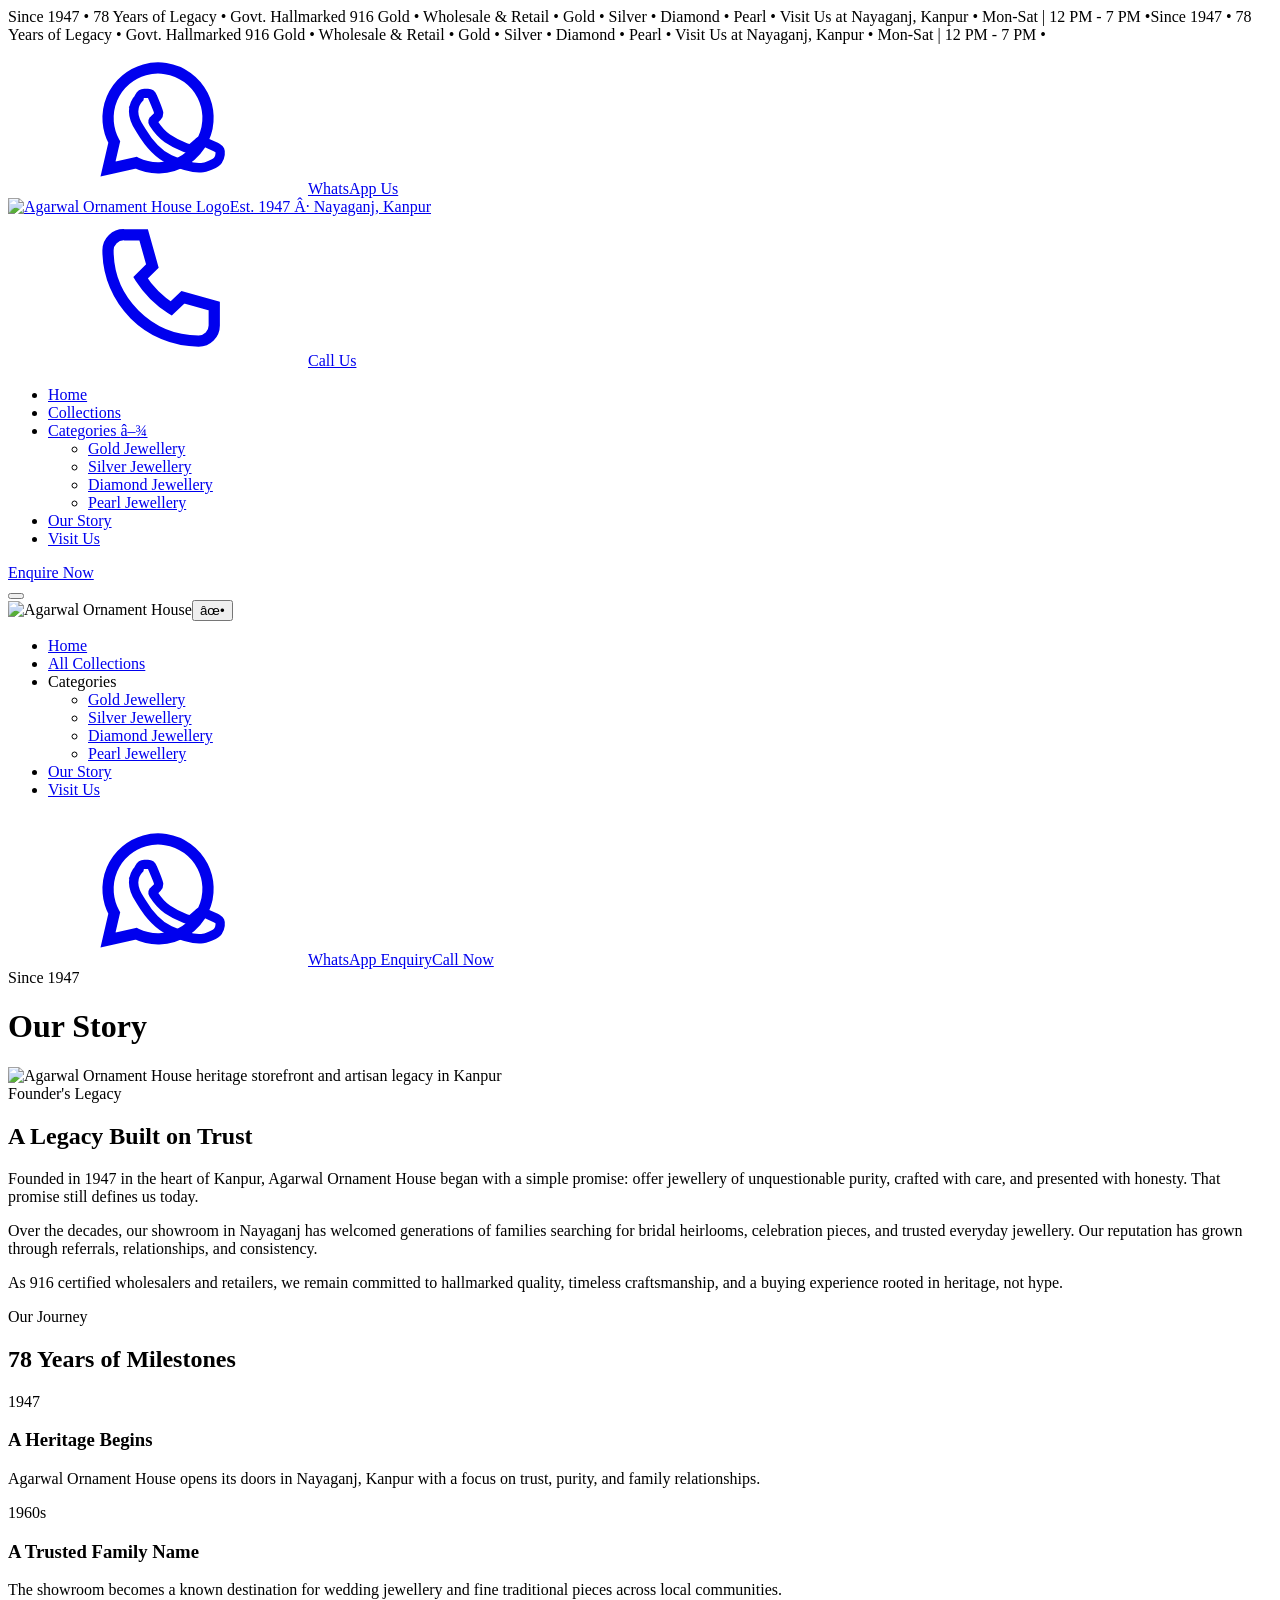
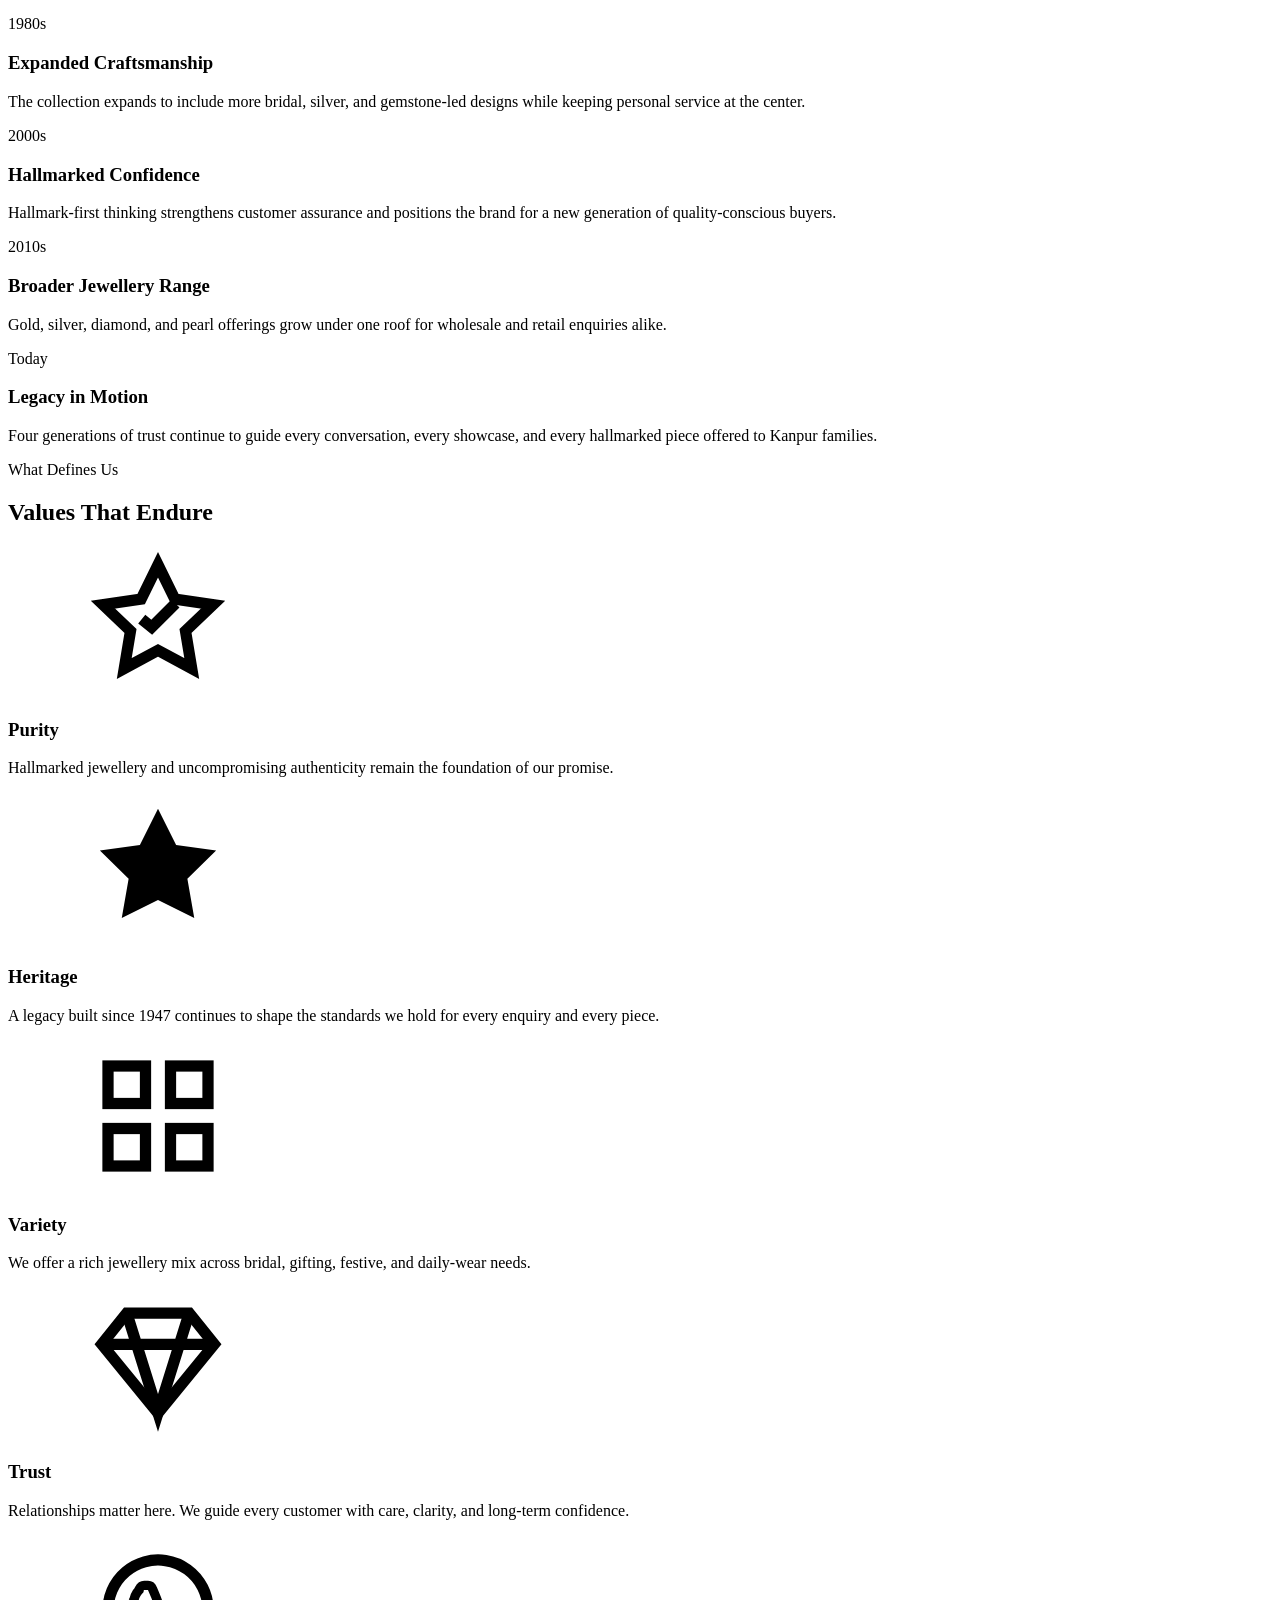
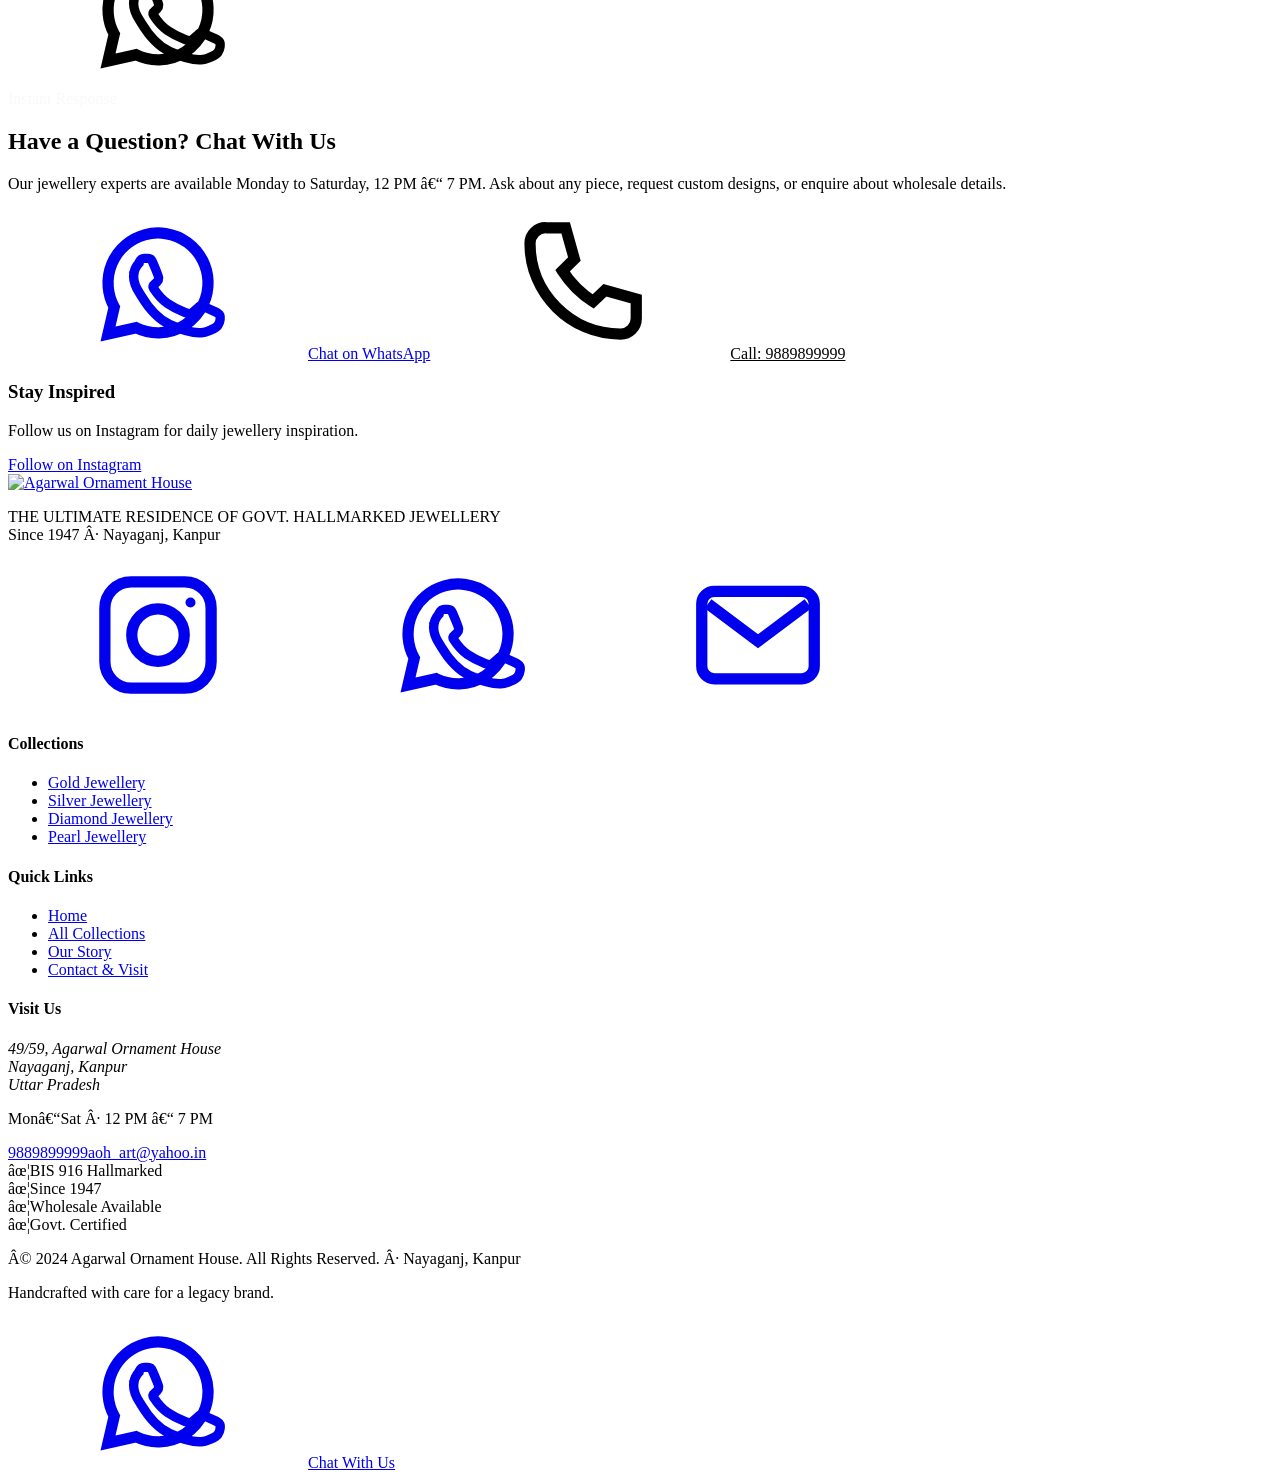
==== commit 1cb3dd62: "Add files via upload" ====
--- a/agarwal-ornament-house/pages/about.html
+++ b/agarwal-ornament-house/pages/about.html
@@ -1,47 +1,48 @@
-<!DOCTYPE html>
-<html lang="en">
-<head>
-  <meta charset="UTF-8">
-  <meta name="viewport" content="width=device-width, initial-scale=1.0">
-  <title>Our Story Since 1947 | Agarwal Ornament House - Hallmarked Jewellery Kanpur</title>
-  <meta name="description" content="Learn about Agarwal Ornament House - 78 years of hallmarked jewellery legacy in Kanpur. 916 certified wholesaler and retailer at Nayaganj since 1947.">
-  <meta name="robots" content="index, follow">
-  <link rel="canonical" href="https://agarwalornamenthouse.com/pages/about.html">
-  <meta property="og:title" content="Our Story Since 1947 | Agarwal Ornament House">
-  <meta property="og:description" content="Discover the heritage, milestones, and values behind Agarwal Ornament House in Kanpur.">
-  <meta property="og:image" content="/assets/images/og-image.jpg">
-  <meta property="og:type" content="website">
-  <meta property="og:url" content="https://agarwalornamenthouse.com/pages/about.html">
-  <meta property="og:locale" content="en_IN">
-  <link rel="preconnect" href="https://fonts.googleapis.com">
-  <link rel="preconnect" href="https://fonts.gstatic.com" crossorigin>
-  <!-- Align subpages with the homepage pairing: Playfair Display for headings, Inter for UI/body. -->
-  <link href="https://fonts.googleapis.com/css2?family=Playfair+Display:wght@400;500;600&family=Inter:wght@300;400;500;600&display=swap" rel="stylesheet">
-  <link rel="stylesheet" href="https://cdnjs.cloudflare.com/ajax/libs/aos/2.3.4/aos.css">
-  <link rel="stylesheet" href="https://cdn.jsdelivr.net/npm/swiper@11/swiper-bundle.min.css">
-  <link rel="stylesheet" href="/styles/root.css"><link rel="stylesheet" href="/styles/global.css"><link rel="stylesheet" href="/styles/typography.css"><link rel="stylesheet" href="/styles/buttons.css"><link rel="stylesheet" href="/styles/header.css"><link rel="stylesheet" href="/styles/footer.css"><link rel="stylesheet" href="/styles/hero.css"><link rel="stylesheet" href="/styles/sections.css"><link rel="stylesheet" href="/styles/cards.css"><link rel="stylesheet" href="/styles/collections.css"><link rel="stylesheet" href="/styles/product-detail.css"><link rel="stylesheet" href="/styles/about.css"><link rel="stylesheet" href="/styles/contact.css"><link rel="stylesheet" href="/styles/animations.css"><link rel="stylesheet" href="/styles/whatsapp.css"><link rel="stylesheet" href="/styles/responsive.css">
-</head>
-<body class="about-page">
-  <svg aria-hidden="true" focusable="false" style="position:absolute;width:0;height:0;overflow:hidden">
-    <symbol id="icon-whatsapp" viewBox="0 0 24 24"><path fill="none" stroke="currentColor" stroke-width="1.8" d="M20 11.5A8 8 0 0 1 8.5 19l-4.5 1 1-4.3A8 8 0 1 1 20 11.5Z"/><path fill="none" stroke="currentColor" stroke-width="1.5" d="M9 8.5c.3-.6.6-.6.8-.6h.6c.2 0 .5 0 .7.5.3.7 1 2.4 1 2.6 0 .2 0 .4-.2.6l-.5.5c-.2.1-.3.3-.1.6.2.3.9 1.5 2.2 2.4 1.6 1.1 2.8 1.4 3.2 1.6.4.1.6.1.8-.1l1-.9c.2-.2.5-.2.8-.1l2 .9c.3.2.5.3.6.5.1.2.1 1.1-.3 1.6-.3.5-2 1.2-2.7 1.2-.7 0-1.6.2-5-1.3-2.8-1.3-4.5-4.5-4.7-4.8-.2-.3-1.1-1.5-1.1-2.9 0-1.4.8-2.1 1.1-2.4Z"/></symbol>
-    <symbol id="icon-phone" viewBox="0 0 24 24"><path fill="none" stroke="currentColor" stroke-width="1.8" d="M6.6 3h3.1l1.4 5-1.9 1.9a16.2 16.2 0 0 0 4.9 4.9L16 13l5 1.4v3.1A2.5 2.5 0 0 1 18.5 20C10.5 20 4 13.5 4 5.5A2.5 2.5 0 0 1 6.6 3Z"/></symbol>
-    <symbol id="icon-instagram" viewBox="0 0 24 24"><rect x="3.5" y="3.5" width="17" height="17" rx="4.2" fill="none" stroke="currentColor" stroke-width="1.8"/><circle cx="12" cy="12" r="4.2" fill="none" stroke="currentColor" stroke-width="1.8"/><circle cx="17.2" cy="6.8" r="0.8" fill="currentColor"/></symbol>
-    <symbol id="icon-email" viewBox="0 0 24 24"><rect x="3" y="5" width="18" height="14" rx="2" fill="none" stroke="currentColor" stroke-width="1.8"/><path d="m4 7 8 6 8-6" fill="none" stroke="currentColor" stroke-width="1.8"/></symbol>
-    <symbol id="icon-hallmark" viewBox="0 0 24 24"><path fill="none" stroke="currentColor" stroke-width="1.8" d="m12 3 2.7 5.5 6.1.9-4.4 4.2 1 6-5.4-2.9-5.4 2.9 1-6-4.4-4.2 6.1-.9L12 3Z"/><path fill="none" stroke="currentColor" stroke-width="1.8" d="M9.4 11.7 11 13l3.8-3.8"/></symbol>
-    <symbol id="icon-star" viewBox="0 0 24 24"><path fill="currentColor" d="m12 2.5 2.9 5.8 6.4.9-4.6 4.5 1.1 6.3L12 17.1 6.2 20l1.1-6.3L2.7 9.2l6.4-.9L12 2.5Z"/></symbol>
-    <symbol id="icon-grid" viewBox="0 0 24 24"><rect x="4" y="4" width="6" height="6" fill="none" stroke="currentColor" stroke-width="1.8"/><rect x="14" y="4" width="6" height="6" fill="none" stroke="currentColor" stroke-width="1.8"/><rect x="4" y="14" width="6" height="6" fill="none" stroke="currentColor" stroke-width="1.8"/><rect x="14" y="14" width="6" height="6" fill="none" stroke="currentColor" stroke-width="1.8"/></symbol>
-    <symbol id="icon-gem" viewBox="0 0 24 24"><path fill="none" stroke="currentColor" stroke-width="1.8" d="M7 4h10l4 5-9 11L3 9l4-5Z"/><path fill="none" stroke="currentColor" stroke-width="1.8" d="m7 4 5 16 5-16M3 9h18"/></symbol>
-  </svg>
-  <header id="main-header"><div id="announcement-bar"><div class="announcement-track"><span>Since 1947 • 78 Years of Legacy • Govt. Hallmarked 916 Gold • Wholesale &amp; Retail • Gold • Silver • Diamond • Pearl • Visit Us at Nayaganj, Kanpur • Mon-Sat | 12 PM - 7 PM •</span><span aria-hidden="true">Since 1947 • 78 Years of Legacy • Govt. Hallmarked 916 Gold • Wholesale &amp; Retail • Gold • Silver • Diamond • Pearl • Visit Us at Nayaganj, Kanpur • Mon-Sat | 12 PM - 7 PM •</span></div></div><div id="brand-bar"><div class="brand-bar-inner container"><div class="brand-bar-left"><a href="https://wa.me/919889899999" class="header-quick-link" target="_blank" rel="noopener" data-wa-context="general"><svg class="icon"><use href="#icon-whatsapp"></use></svg>WhatsApp Us</a></div><div class="brand-bar-center"><a href="/index.html" class="logo-link"><img src="/assets/images/logo/logo-dark.svg" alt="Agarwal Ornament House Logo" id="header-logo" width="200" height="60"><span class="logo-sub">Est. 1947 &middot; Nayaganj, Kanpur</span></a></div><div class="brand-bar-right"><a href="tel:9889899999" class="header-quick-link"><svg class="icon"><use href="#icon-phone"></use></svg>Call Us</a></div></div></div><nav id="nav-bar" role="navigation" aria-label="Main Navigation"><div class="nav-inner container"><ul class="nav-links"><li><a href="/index.html" class="nav-link">Home</a></li><li><a href="/pages/collections.html" class="nav-link">Collections</a></li><li class="has-dropdown"><a href="/pages/collections.html" class="nav-link">Categories <span class="nav-arrow">&#9662;</span></a><div class="mega-dropdown"><ul class="dropdown-links"><li><a href="/pages/collections.html?filter=gold">Gold Jewellery</a></li><li><a href="/pages/collections.html?filter=silver">Silver Jewellery</a></li><li><a href="/pages/collections.html?filter=diamond">Diamond Jewellery</a></li><li><a href="/pages/collections.html?filter=pearl">Pearl Jewellery</a></li></ul></div></li><li><a href="/pages/about.html" class="nav-link">Our Story</a></li><li><a href="/pages/contact.html" class="nav-link">Visit Us</a></li></ul><div class="nav-right"><a href="https://wa.me/919889899999" class="btn btn-primary btn-sm" target="_blank" rel="noopener" data-wa-context="general">Enquire Now</a></div><button class="hamburger" id="hamburger-btn" aria-label="Open menu" aria-expanded="false"><span class="ham-bar bar-1"></span><span class="ham-bar bar-2"></span><span class="ham-bar bar-3"></span></button></div></nav><div id="mobile-drawer" aria-hidden="true"><div class="drawer-overlay" id="drawer-overlay"></div><div class="drawer-panel"><div class="drawer-header"><img src="/assets/images/logo/logo-light.svg" alt="Agarwal Ornament House" width="160" height="46"><button class="drawer-close" id="drawer-close" aria-label="Close menu">&times;</button></div><ul class="drawer-links"><li><a href="/index.html">Home</a></li><li><a href="/pages/collections.html">All Collections</a></li><li class="drawer-category-group"><span class="drawer-group-label">Categories</span><ul><li><a href="/pages/collections.html?filter=gold">Gold Jewellery</a></li><li><a href="/pages/collections.html?filter=silver">Silver Jewellery</a></li><li><a href="/pages/collections.html?filter=diamond">Diamond Jewellery</a></li><li><a href="/pages/collections.html?filter=pearl">Pearl Jewellery</a></li></ul></li><li><a href="/pages/about.html">Our Story</a></li><li><a href="/pages/contact.html">Visit Us</a></li></ul><div class="drawer-footer"><a href="https://wa.me/919889899999" class="btn btn-whatsapp btn-lg" target="_blank" rel="noopener" data-wa-context="general"><svg class="icon"><use href="#icon-whatsapp"></use></svg>WhatsApp Enquiry</a><a href="tel:9889899999" class="btn btn-ghost btn-lg">Call Now</a></div></div></div></header>
-  <main id="about-page">
-    <div class="page-hero about-hero"><div class="container"><span class="eyebrow">Since 1947</span><h1 class="page-hero-title">Our Story</h1><div class="gold-rule"></div></div></div>
-    <section class="founder-section"><div class="container founder-grid"><div class="founder-image-wrap" data-aos="fade-right"><img data-src="https://placehold.co/600x700/D4AF37/1C1C1C?text=Legacy+Store" src="https://placehold.co/20x20/D4AF37/D4AF37" alt="Agarwal Ornament House heritage storefront and artisan legacy in Kanpur" class="founder-image" loading="lazy"></div><div class="founder-copy" data-aos="fade-left"><span class="eyebrow">Founder's Legacy</span><h2 class="section-title">A Legacy Built on Trust</h2><div class="gold-rule align-left"></div><p>Founded in 1947 in the heart of Kanpur, Agarwal Ornament House began with a simple promise: offer jewellery of unquestionable purity, crafted with care, and presented with honesty. That promise still defines us today.</p><p>Over the decades, our showroom in Nayaganj has welcomed generations of families searching for bridal heirlooms, celebration pieces, and trusted everyday jewellery. Our reputation has grown through referrals, relationships, and consistency.</p><p>As 916 certified wholesalers and retailers, we remain committed to hallmarked quality, timeless craftsmanship, and a buying experience rooted in heritage, not hype.</p></div></div></section>
-    <section class="timeline-section section"><div class="container"><div class="section-header" data-aos="fade-up"><span class="eyebrow">Our Journey</span><h2 class="section-title">78 Years of Milestones</h2><div class="gold-rule"></div></div><div class="timeline-wrap"><div class="timeline-item" data-aos="fade-up"><div class="timeline-card"><span class="timeline-year">1947</span><h3 class="timeline-heading">A Heritage Begins</h3><p class="timeline-text">Agarwal Ornament House opens its doors in Nayaganj, Kanpur with a focus on trust, purity, and family relationships.</p></div></div><div class="timeline-item" data-aos="fade-up" data-aos-delay="100"><div class="timeline-card"><span class="timeline-year">1960s</span><h3 class="timeline-heading">A Trusted Family Name</h3><p class="timeline-text">The showroom becomes a known destination for wedding jewellery and fine traditional pieces across local communities.</p></div></div><div class="timeline-item" data-aos="fade-up" data-aos-delay="200"><div class="timeline-card"><span class="timeline-year">1980s</span><h3 class="timeline-heading">Expanded Craftsmanship</h3><p class="timeline-text">The collection expands to include more bridal, silver, diamond, and pearl-led designs while keeping personal service at the center.</p></div></div><div class="timeline-item" data-aos="fade-up" data-aos-delay="300"><div class="timeline-card"><span class="timeline-year">2000s</span><h3 class="timeline-heading">Hallmarked Confidence</h3><p class="timeline-text">Hallmark-first thinking strengthens customer assurance and positions the brand for a new generation of quality-conscious buyers.</p></div></div><div class="timeline-item" data-aos="fade-up" data-aos-delay="400"><div class="timeline-card"><span class="timeline-year">2010s</span><h3 class="timeline-heading">Broader Jewellery Range</h3><p class="timeline-text">Gold, silver, diamond, and pearl offerings grow under one roof for wholesale and retail enquiries alike.</p></div></div><div class="timeline-item" data-aos="fade-up" data-aos-delay="500"><div class="timeline-card"><span class="timeline-year">Today</span><h3 class="timeline-heading">Legacy in Motion</h3><p class="timeline-text">Four generations of trust continue to guide every conversation, every showcase, and every hallmarked piece offered to Kanpur families.</p></div></div></div></div></section>
-    <section class="section about-values-section"><div class="container"><div class="section-header" data-aos="fade-up"><span class="eyebrow">What Defines Us</span><h2 class="section-title">Values That Endure</h2><div class="gold-rule"></div></div><div class="trust-grid"><div class="trust-pillar" data-aos="fade-up"><div class="trust-icon"><svg><use href="#icon-hallmark"></use></svg></div><h3 class="trust-title">Purity</h3><p class="trust-desc">Hallmarked jewellery and uncompromising authenticity remain the foundation of our promise.</p></div><div class="trust-pillar" data-aos="fade-up" data-aos-delay="100"><div class="trust-icon"><svg><use href="#icon-star"></use></svg></div><h3 class="trust-title">Heritage</h3><p class="trust-desc">A legacy built since 1947 continues to shape the standards we hold for every enquiry and every piece.</p></div><div class="trust-pillar" data-aos="fade-up" data-aos-delay="200"><div class="trust-icon"><svg><use href="#icon-grid"></use></svg></div><h3 class="trust-title">Variety</h3><p class="trust-desc">We offer a rich jewellery mix across bridal, gifting, festive, and daily-wear needs.</p></div><div class="trust-pillar" data-aos="fade-up" data-aos-delay="300"><div class="trust-icon"><svg><use href="#icon-gem"></use></svg></div><h3 class="trust-title">Trust</h3><p class="trust-desc">Relationships matter here. We guide every customer with care, clarity, and long-term confidence.</p></div></div></div></section>
-    <section class="whatsapp-cta-section" id="whatsapp-cta" aria-label="WhatsApp enquiry"><div class="container"><div class="wa-cta-inner" data-aos="zoom-in"><div class="wa-cta-icon" aria-hidden="true"><svg class="icon-xl"><use href="#icon-whatsapp"></use></svg></div><span class="eyebrow" style="color:rgba(245,243,240,0.5);margin-bottom:12px;">Instant Response</span><h2 class="wa-cta-title">Have a Question? Chat With Us</h2><p class="wa-cta-body">Our jewellery experts are available Monday to Saturday, 12 PM &ndash; 7 PM. Ask about any piece, request custom designs, or enquire about wholesale details.</p><div class="wa-cta-buttons"><a href="https://wa.me/919889899999" class="btn btn-whatsapp btn-lg" target="_blank" rel="noopener" data-wa-context="general"><svg class="icon"><use href="#icon-whatsapp"></use></svg>Chat on WhatsApp</a><a href="tel:9889899999" class="btn btn-ghost btn-lg" style="color:var(--cream);border-color:rgba(245,243,240,0.4);"><svg class="icon"><use href="#icon-phone"></use></svg>Call: 9889899999</a></div></div></div></section>
-  </main>
-  <footer id="main-footer" aria-label="Site footer"><div class="footer-newsletter"><div class="container"><div class="newsletter-inner"><div class="newsletter-text"><h3 class="newsletter-title">Stay Inspired</h3><p>Follow us on Instagram for daily jewellery inspiration.</p></div><a href="https://www.instagram.com/official_agarwalornamenthouse" class="btn btn-primary btn-lg" target="_blank" rel="noopener">Follow on Instagram</a></div></div></div><div class="footer-main"><div class="container"><div class="footer-grid"><div class="footer-col footer-brand-col"><a href="/index.html" class="footer-logo"><img src="/assets/images/logo/logo-light.svg" alt="Agarwal Ornament House" width="180" loading="lazy"></a><p class="footer-brand-desc">THE ULTIMATE RESIDENCE OF GOVT. HALLMARKED JEWELLERY<br>Since 1947 &middot; Nayaganj, Kanpur</p><div class="footer-social-row"><a href="https://www.instagram.com/official_agarwalornamenthouse" target="_blank" rel="noopener" aria-label="Instagram"><svg class="icon"><use href="#icon-instagram"></use></svg></a><a href="https://wa.me/919889899999" target="_blank" rel="noopener" aria-label="WhatsApp" data-wa-context="general"><svg class="icon"><use href="#icon-whatsapp"></use></svg></a><a href="mailto:aoh_art@yahoo.in" aria-label="Email"><svg class="icon"><use href="#icon-email"></use></svg></a></div></div><div class="footer-col"><h4 class="footer-col-heading">Collections</h4><ul class="footer-links"><li><a href="/pages/collections.html?filter=gold">Gold Jewellery</a></li><li><a href="/pages/collections.html?filter=silver">Silver Jewellery</a></li><li><a href="/pages/collections.html?filter=diamond">Diamond Jewellery</a></li><li><a href="/pages/collections.html?filter=pearl">Pearl Jewellery</a></li></ul></div><div class="footer-col"><h4 class="footer-col-heading">Quick Links</h4><ul class="footer-links"><li><a href="/index.html">Home</a></li><li><a href="/pages/collections.html">All Collections</a></li><li><a href="/pages/about.html">Our Story</a></li><li><a href="/pages/contact.html">Contact &amp; Visit</a></li></ul></div><div class="footer-col"><h4 class="footer-col-heading">Visit Us</h4><address class="footer-address">49/59, Agarwal Ornament House<br>Nayaganj, Kanpur<br>Uttar Pradesh</address><p class="footer-hours">Mon&ndash;Sat &middot; 12 PM &ndash; 7 PM</p><a href="tel:9889899999" class="footer-phone">9889899999</a><a href="mailto:aoh_art@yahoo.in" class="footer-email">aoh_art@yahoo.in</a></div></div></div></div><div class="footer-trust-bar"><div class="container"><div class="trust-badges-row"><div class="trust-badge-item"><span class="tbadge-icon">&#10022;</span><span>BIS 916 Hallmarked</span></div><div class="trust-badge-item"><span class="tbadge-icon">&#10022;</span><span>Since 1947</span></div><div class="trust-badge-item"><span class="tbadge-icon">&#10022;</span><span>Wholesale Available</span></div><div class="trust-badge-item"><span class="tbadge-icon">&#10022;</span><span>Govt. Certified</span></div></div></div></div><div class="footer-legal"><div class="container"><p class="footer-copyright">&copy; 2024 Agarwal Ornament House. All Rights Reserved. &middot; Nayaganj, Kanpur</p><p class="footer-credit">Handcrafted with care for a legacy brand.</p></div></div></footer>
-  <a id="floating-wa-btn" href="https://wa.me/919889899999?text=Hello" class="floating-wa" target="_blank" rel="noopener" aria-label="Chat with Agarwal Ornament House on WhatsApp" data-wa-context="general"><svg class="icon-lg"><use href="#icon-whatsapp"></use></svg><span class="floating-wa-tooltip">Chat With Us</span></a>
-  <script src="https://cdnjs.cloudflare.com/ajax/libs/aos/2.3.4/aos.js"></script><script src="https://cdn.jsdelivr.net/npm/swiper@11/swiper-bundle.min.js"></script><script src="/data/products.js"></script><script src="/scripts/lazyload.js"></script><script src="/scripts/header.js"></script><script src="/scripts/whatsapp.js"></script><script src="/scripts/counter.js"></script><script src="/scripts/carousel.js"></script><script src="/scripts/main.js"></script>
-</body>
-</html>
+<!DOCTYPE html>
+<html lang="en">
+<head>
+  <meta charset="UTF-8">
+  <meta name="viewport" content="width=device-width, initial-scale=1.0">
+  <title>Our Story Since 1947 | Agarwal Ornament House â€“ Hallmarked Jewellery Kanpur</title>
+  <meta name="description" content="Learn about Agarwal Ornament House â€“ 78 years of hallmarked jewellery legacy in Kanpur. 916 certified wholesaler and retailer at Nayaganj since 1947.">
+  <meta name="robots" content="index, follow">
+  <link rel="canonical" href="https://agarwalornamenthouse.com/pages/about.html">
+  <meta property="og:title" content="Our Story Since 1947 | Agarwal Ornament House">
+  <meta property="og:description" content="Discover the heritage, milestones, and values behind Agarwal Ornament House in Kanpur.">
+  <meta property="og:image" content="/assets/images/og-image.jpg">
+  <meta property="og:type" content="website">
+  <meta property="og:url" content="https://agarwalornamenthouse.com/pages/about.html">
+  <meta property="og:locale" content="en_IN">
+  <link rel="preconnect" href="https://fonts.googleapis.com">
+  <link rel="preconnect" href="https://fonts.gstatic.com" crossorigin>
+  <!-- Align subpages with the homepage pairing: Playfair Display for headings, Inter for UI/body. -->
+  <link href="https://fonts.googleapis.com/css2?family=Playfair+Display:wght@400;500;600&family=Inter:wght@300;400;500;600&display=swap" rel="stylesheet">
+  <link rel="stylesheet" href="https://cdnjs.cloudflare.com/ajax/libs/aos/2.3.4/aos.css">
+  <link rel="stylesheet" href="https://cdn.jsdelivr.net/npm/swiper@11/swiper-bundle.min.css">
+  <link rel="stylesheet" href="/styles/root.css"><link rel="stylesheet" href="/styles/global.css"><link rel="stylesheet" href="/styles/typography.css"><link rel="stylesheet" href="/styles/buttons.css"><link rel="stylesheet" href="/styles/header.css"><link rel="stylesheet" href="/styles/footer.css"><link rel="stylesheet" href="/styles/hero.css"><link rel="stylesheet" href="/styles/sections.css"><link rel="stylesheet" href="/styles/cards.css"><link rel="stylesheet" href="/styles/collections.css"><link rel="stylesheet" href="/styles/product-detail.css"><link rel="stylesheet" href="/styles/about.css"><link rel="stylesheet" href="/styles/contact.css"><link rel="stylesheet" href="/styles/animations.css"><link rel="stylesheet" href="/styles/whatsapp.css"><link rel="stylesheet" href="/styles/responsive.css">
+</head>
+<body class="about-page">
+  <svg aria-hidden="true" focusable="false" style="position:absolute;width:0;height:0;overflow:hidden">
+    <symbol id="icon-whatsapp" viewBox="0 0 24 24"><path fill="none" stroke="currentColor" stroke-width="1.8" d="M20 11.5A8 8 0 0 1 8.5 19l-4.5 1 1-4.3A8 8 0 1 1 20 11.5Z"/><path fill="none" stroke="currentColor" stroke-width="1.5" d="M9 8.5c.3-.6.6-.6.8-.6h.6c.2 0 .5 0 .7.5.3.7 1 2.4 1 2.6 0 .2 0 .4-.2.6l-.5.5c-.2.1-.3.3-.1.6.2.3.9 1.5 2.2 2.4 1.6 1.1 2.8 1.4 3.2 1.6.4.1.6.1.8-.1l1-.9c.2-.2.5-.2.8-.1l2 .9c.3.2.5.3.6.5.1.2.1 1.1-.3 1.6-.3.5-2 1.2-2.7 1.2-.7 0-1.6.2-5-1.3-2.8-1.3-4.5-4.5-4.7-4.8-.2-.3-1.1-1.5-1.1-2.9 0-1.4.8-2.1 1.1-2.4Z"/></symbol>
+    <symbol id="icon-phone" viewBox="0 0 24 24"><path fill="none" stroke="currentColor" stroke-width="1.8" d="M6.6 3h3.1l1.4 5-1.9 1.9a16.2 16.2 0 0 0 4.9 4.9L16 13l5 1.4v3.1A2.5 2.5 0 0 1 18.5 20C10.5 20 4 13.5 4 5.5A2.5 2.5 0 0 1 6.6 3Z"/></symbol>
+    <symbol id="icon-instagram" viewBox="0 0 24 24"><rect x="3.5" y="3.5" width="17" height="17" rx="4.2" fill="none" stroke="currentColor" stroke-width="1.8"/><circle cx="12" cy="12" r="4.2" fill="none" stroke="currentColor" stroke-width="1.8"/><circle cx="17.2" cy="6.8" r="0.8" fill="currentColor"/></symbol>
+    <symbol id="icon-email" viewBox="0 0 24 24"><rect x="3" y="5" width="18" height="14" rx="2" fill="none" stroke="currentColor" stroke-width="1.8"/><path d="m4 7 8 6 8-6" fill="none" stroke="currentColor" stroke-width="1.8"/></symbol>
+    <symbol id="icon-hallmark" viewBox="0 0 24 24"><path fill="none" stroke="currentColor" stroke-width="1.8" d="m12 3 2.7 5.5 6.1.9-4.4 4.2 1 6-5.4-2.9-5.4 2.9 1-6-4.4-4.2 6.1-.9L12 3Z"/><path fill="none" stroke="currentColor" stroke-width="1.8" d="M9.4 11.7 11 13l3.8-3.8"/></symbol>
+    <symbol id="icon-star" viewBox="0 0 24 24"><path fill="currentColor" d="m12 2.5 2.9 5.8 6.4.9-4.6 4.5 1.1 6.3L12 17.1 6.2 20l1.1-6.3L2.7 9.2l6.4-.9L12 2.5Z"/></symbol>
+    <symbol id="icon-grid" viewBox="0 0 24 24"><rect x="4" y="4" width="6" height="6" fill="none" stroke="currentColor" stroke-width="1.8"/><rect x="14" y="4" width="6" height="6" fill="none" stroke="currentColor" stroke-width="1.8"/><rect x="4" y="14" width="6" height="6" fill="none" stroke="currentColor" stroke-width="1.8"/><rect x="14" y="14" width="6" height="6" fill="none" stroke="currentColor" stroke-width="1.8"/></symbol>
+    <symbol id="icon-gem" viewBox="0 0 24 24"><path fill="none" stroke="currentColor" stroke-width="1.8" d="M7 4h10l4 5-9 11L3 9l4-5Z"/><path fill="none" stroke="currentColor" stroke-width="1.8" d="m7 4 5 16 5-16M3 9h18"/></symbol>
+  </svg>
+  <header id="main-header"><div id="announcement-bar"><div class="announcement-track"><span>Since 1947 • 78 Years of Legacy • Govt. Hallmarked 916 Gold • Wholesale &amp; Retail • Gold • Silver • Diamond • Pearl • Visit Us at Nayaganj, Kanpur • Mon-Sat | 12 PM - 7 PM •</span><span aria-hidden="true">Since 1947 • 78 Years of Legacy • Govt. Hallmarked 916 Gold • Wholesale &amp; Retail • Gold • Silver • Diamond • Pearl • Visit Us at Nayaganj, Kanpur • Mon-Sat | 12 PM - 7 PM •</span></div></div><div id="brand-bar"><div class="brand-bar-inner container"><div class="brand-bar-left"><a href="https://wa.me/919889899999" class="header-quick-link" target="_blank" rel="noopener" data-wa-context="general"><svg class="icon"><use href="#icon-whatsapp"></use></svg>WhatsApp Us</a></div><div class="brand-bar-center"><a href="/index.html" class="logo-link"><img src="/assets/images/logo/logo-dark.svg" alt="Agarwal Ornament House Logo" id="header-logo" width="200" height="60"><span class="logo-sub">Est. 1947 Â· Nayaganj, Kanpur</span></a></div><div class="brand-bar-right"><a href="tel:9889899999" class="header-quick-link"><svg class="icon"><use href="#icon-phone"></use></svg>Call Us</a></div></div></div><nav id="nav-bar" role="navigation" aria-label="Main Navigation"><div class="nav-inner container"><ul class="nav-links"><li><a href="/index.html" class="nav-link">Home</a></li><li><a href="/pages/collections.html" class="nav-link">Collections</a></li><li class="has-dropdown"><a href="/pages/collections.html" class="nav-link">Categories <span class="nav-arrow">â–¾</span></a><div class="mega-dropdown"><ul class="dropdown-links"><li><a href="/pages/collections.html?filter=gold">Gold Jewellery</a></li><li><a href="/pages/collections.html?filter=silver">Silver Jewellery</a></li><li><a href="/pages/collections.html?filter=diamond">Diamond Jewellery</a></li><li><a href="/pages/collections.html?filter=pearl">Pearl Jewellery</a></li></ul></div></li><li><a href="/pages/about.html" class="nav-link">Our Story</a></li><li><a href="/pages/contact.html" class="nav-link">Visit Us</a></li></ul><div class="nav-right"><a href="https://wa.me/919889899999" class="btn btn-primary btn-sm" target="_blank" rel="noopener" data-wa-context="general">Enquire Now</a></div><button class="hamburger" id="hamburger-btn" aria-label="Open menu" aria-expanded="false"><span class="ham-bar bar-1"></span><span class="ham-bar bar-2"></span><span class="ham-bar bar-3"></span></button></div></nav><div id="mobile-drawer" aria-hidden="true"><div class="drawer-overlay" id="drawer-overlay"></div><div class="drawer-panel"><div class="drawer-header"><img src="/assets/images/logo/logo-light.svg" alt="Agarwal Ornament House" width="160" height="46"><button class="drawer-close" id="drawer-close" aria-label="Close menu">âœ•</button></div><ul class="drawer-links"><li><a href="/index.html">Home</a></li><li><a href="/pages/collections.html">All Collections</a></li><li class="drawer-category-group"><span class="drawer-group-label">Categories</span><ul><li><a href="/pages/collections.html?filter=gold">Gold Jewellery</a></li><li><a href="/pages/collections.html?filter=silver">Silver Jewellery</a></li><li><a href="/pages/collections.html?filter=diamond">Diamond Jewellery</a></li><li><a href="/pages/collections.html?filter=pearl">Pearl Jewellery</a></li></ul></li><li><a href="/pages/about.html">Our Story</a></li><li><a href="/pages/contact.html">Visit Us</a></li></ul><div class="drawer-footer"><a href="https://wa.me/919889899999" class="btn btn-whatsapp btn-lg" target="_blank" rel="noopener" data-wa-context="general"><svg class="icon"><use href="#icon-whatsapp"></use></svg>WhatsApp Enquiry</a><a href="tel:9889899999" class="btn btn-ghost btn-lg">Call Now</a></div></div></div></header>
+  <main id="about-page">
+    <div class="page-hero about-hero"><div class="container"><span class="eyebrow">Since 1947</span><h1 class="page-hero-title">Our Story</h1><div class="gold-rule"></div></div></div>
+    <section class="founder-section"><div class="container founder-grid"><div class="founder-image-wrap" data-aos="fade-right"><img data-src="https://placehold.co/600x700/D4AF37/1C1C1C?text=Legacy+Store" src="https://placehold.co/20x20/D4AF37/D4AF37" alt="Agarwal Ornament House heritage storefront and artisan legacy in Kanpur" class="founder-image" loading="lazy"></div><div class="founder-copy" data-aos="fade-left"><span class="eyebrow">Founder's Legacy</span><h2 class="section-title">A Legacy Built on Trust</h2><div class="gold-rule align-left"></div><p>Founded in 1947 in the heart of Kanpur, Agarwal Ornament House began with a simple promise: offer jewellery of unquestionable purity, crafted with care, and presented with honesty. That promise still defines us today.</p><p>Over the decades, our showroom in Nayaganj has welcomed generations of families searching for bridal heirlooms, celebration pieces, and trusted everyday jewellery. Our reputation has grown through referrals, relationships, and consistency.</p><p>As 916 certified wholesalers and retailers, we remain committed to hallmarked quality, timeless craftsmanship, and a buying experience rooted in heritage, not hype.</p></div></div></section>
+    <section class="timeline-section section"><div class="container"><div class="section-header" data-aos="fade-up"><span class="eyebrow">Our Journey</span><h2 class="section-title">78 Years of Milestones</h2><div class="gold-rule"></div></div><div class="timeline-wrap"><div class="timeline-item" data-aos="fade-up"><div class="timeline-card"><span class="timeline-year">1947</span><h3 class="timeline-heading">A Heritage Begins</h3><p class="timeline-text">Agarwal Ornament House opens its doors in Nayaganj, Kanpur with a focus on trust, purity, and family relationships.</p></div></div><div class="timeline-item" data-aos="fade-up" data-aos-delay="100"><div class="timeline-card"><span class="timeline-year">1960s</span><h3 class="timeline-heading">A Trusted Family Name</h3><p class="timeline-text">The showroom becomes a known destination for wedding jewellery and fine traditional pieces across local communities.</p></div></div><div class="timeline-item" data-aos="fade-up" data-aos-delay="200"><div class="timeline-card"><span class="timeline-year">1980s</span><h3 class="timeline-heading">Expanded Craftsmanship</h3><p class="timeline-text">The collection expands to include more bridal, silver, and gemstone-led designs while keeping personal service at the center.</p></div></div><div class="timeline-item" data-aos="fade-up" data-aos-delay="300"><div class="timeline-card"><span class="timeline-year">2000s</span><h3 class="timeline-heading">Hallmarked Confidence</h3><p class="timeline-text">Hallmark-first thinking strengthens customer assurance and positions the brand for a new generation of quality-conscious buyers.</p></div></div><div class="timeline-item" data-aos="fade-up" data-aos-delay="400"><div class="timeline-card"><span class="timeline-year">2010s</span><h3 class="timeline-heading">Broader Jewellery Range</h3><p class="timeline-text">Gold, silver, diamond, and pearl offerings grow under one roof for wholesale and retail enquiries alike.</p></div></div><div class="timeline-item" data-aos="fade-up" data-aos-delay="500"><div class="timeline-card"><span class="timeline-year">Today</span><h3 class="timeline-heading">Legacy in Motion</h3><p class="timeline-text">Four generations of trust continue to guide every conversation, every showcase, and every hallmarked piece offered to Kanpur families.</p></div></div></div></div></section>
+    <section class="section about-values-section"><div class="container"><div class="section-header" data-aos="fade-up"><span class="eyebrow">What Defines Us</span><h2 class="section-title">Values That Endure</h2><div class="gold-rule"></div></div><div class="trust-grid"><div class="trust-pillar" data-aos="fade-up"><div class="trust-icon"><svg><use href="#icon-hallmark"></use></svg></div><h3 class="trust-title">Purity</h3><p class="trust-desc">Hallmarked jewellery and uncompromising authenticity remain the foundation of our promise.</p></div><div class="trust-pillar" data-aos="fade-up" data-aos-delay="100"><div class="trust-icon"><svg><use href="#icon-star"></use></svg></div><h3 class="trust-title">Heritage</h3><p class="trust-desc">A legacy built since 1947 continues to shape the standards we hold for every enquiry and every piece.</p></div><div class="trust-pillar" data-aos="fade-up" data-aos-delay="200"><div class="trust-icon"><svg><use href="#icon-grid"></use></svg></div><h3 class="trust-title">Variety</h3><p class="trust-desc">We offer a rich jewellery mix across bridal, gifting, festive, and daily-wear needs.</p></div><div class="trust-pillar" data-aos="fade-up" data-aos-delay="300"><div class="trust-icon"><svg><use href="#icon-gem"></use></svg></div><h3 class="trust-title">Trust</h3><p class="trust-desc">Relationships matter here. We guide every customer with care, clarity, and long-term confidence.</p></div></div></div></section>
+    <section class="whatsapp-cta-section" id="whatsapp-cta" aria-label="WhatsApp enquiry"><div class="container"><div class="wa-cta-inner" data-aos="zoom-in"><div class="wa-cta-icon" aria-hidden="true"><svg class="icon-xl"><use href="#icon-whatsapp"></use></svg></div><span class="eyebrow" style="color:rgba(245,243,240,0.5);margin-bottom:12px;">Instant Response</span><h2 class="wa-cta-title">Have a Question? Chat With Us</h2><p class="wa-cta-body">Our jewellery experts are available Monday to Saturday, 12 PM â€“ 7 PM. Ask about any piece, request custom designs, or enquire about wholesale details.</p><div class="wa-cta-buttons"><a href="https://wa.me/919889899999" class="btn btn-whatsapp btn-lg" target="_blank" rel="noopener" data-wa-context="general"><svg class="icon"><use href="#icon-whatsapp"></use></svg>Chat on WhatsApp</a><a href="tel:9889899999" class="btn btn-ghost btn-lg" style="color:var(--cream);border-color:rgba(245,243,240,0.4);"><svg class="icon"><use href="#icon-phone"></use></svg>Call: 9889899999</a></div></div></div></section>
+  </main>
+  <footer id="main-footer" aria-label="Site footer"><div class="footer-newsletter"><div class="container"><div class="newsletter-inner"><div class="newsletter-text"><h3 class="newsletter-title">Stay Inspired</h3><p>Follow us on Instagram for daily jewellery inspiration.</p></div><a href="https://www.instagram.com/official_agarwalornamenthouse" class="btn btn-primary btn-lg" target="_blank" rel="noopener">Follow on Instagram</a></div></div></div><div class="footer-main"><div class="container"><div class="footer-grid"><div class="footer-col footer-brand-col"><a href="/index.html" class="footer-logo"><img src="/assets/images/logo/logo-light.svg" alt="Agarwal Ornament House" width="180" loading="lazy"></a><p class="footer-brand-desc">THE ULTIMATE RESIDENCE OF GOVT. HALLMARKED JEWELLERY<br>Since 1947 Â· Nayaganj, Kanpur</p><div class="footer-social-row"><a href="https://www.instagram.com/official_agarwalornamenthouse" target="_blank" rel="noopener" aria-label="Instagram"><svg class="icon"><use href="#icon-instagram"></use></svg></a><a href="https://wa.me/919889899999" target="_blank" rel="noopener" aria-label="WhatsApp" data-wa-context="general"><svg class="icon"><use href="#icon-whatsapp"></use></svg></a><a href="mailto:aoh_art@yahoo.in" aria-label="Email"><svg class="icon"><use href="#icon-email"></use></svg></a></div></div><div class="footer-col"><h4 class="footer-col-heading">Collections</h4><ul class="footer-links"><li><a href="/pages/collections.html?filter=gold">Gold Jewellery</a></li><li><a href="/pages/collections.html?filter=silver">Silver Jewellery</a></li><li><a href="/pages/collections.html?filter=diamond">Diamond Jewellery</a></li><li><a href="/pages/collections.html?filter=pearl">Pearl Jewellery</a></li></ul></div><div class="footer-col"><h4 class="footer-col-heading">Quick Links</h4><ul class="footer-links"><li><a href="/index.html">Home</a></li><li><a href="/pages/collections.html">All Collections</a></li><li><a href="/pages/about.html">Our Story</a></li><li><a href="/pages/contact.html">Contact &amp; Visit</a></li></ul></div><div class="footer-col"><h4 class="footer-col-heading">Visit Us</h4><address class="footer-address">49/59, Agarwal Ornament House<br>Nayaganj, Kanpur<br>Uttar Pradesh</address><p class="footer-hours">Monâ€“Sat Â· 12 PM â€“ 7 PM</p><a href="tel:9889899999" class="footer-phone">9889899999</a><a href="mailto:aoh_art@yahoo.in" class="footer-email">aoh_art@yahoo.in</a></div></div></div></div><div class="footer-trust-bar"><div class="container"><div class="trust-badges-row"><div class="trust-badge-item"><span class="tbadge-icon">âœ¦</span><span>BIS 916 Hallmarked</span></div><div class="trust-badge-item"><span class="tbadge-icon">âœ¦</span><span>Since 1947</span></div><div class="trust-badge-item"><span class="tbadge-icon">âœ¦</span><span>Wholesale Available</span></div><div class="trust-badge-item"><span class="tbadge-icon">âœ¦</span><span>Govt. Certified</span></div></div></div></div><div class="footer-legal"><div class="container"><p class="footer-copyright">Â© 2024 Agarwal Ornament House. All Rights Reserved. Â· Nayaganj, Kanpur</p><p class="footer-credit">Handcrafted with care for a legacy brand.</p></div></div></footer>
+  <a id="floating-wa-btn" href="https://wa.me/919889899999?text=Hello" class="floating-wa" target="_blank" rel="noopener" aria-label="Chat with Agarwal Ornament House on WhatsApp" data-wa-context="general"><svg class="icon-lg"><use href="#icon-whatsapp"></use></svg><span class="floating-wa-tooltip">Chat With Us</span></a>
+  <script src="https://cdnjs.cloudflare.com/ajax/libs/aos/2.3.4/aos.js"></script><script src="https://cdn.jsdelivr.net/npm/swiper@11/swiper-bundle.min.js"></script><script src="/data/products.js"></script><script src="/scripts/lazyload.js"></script><script src="/scripts/header.js"></script><script src="/scripts/whatsapp.js"></script><script src="/scripts/counter.js"></script><script src="/scripts/carousel.js"></script><script src="/scripts/main.js"></script>
+</body>
+</html>
+
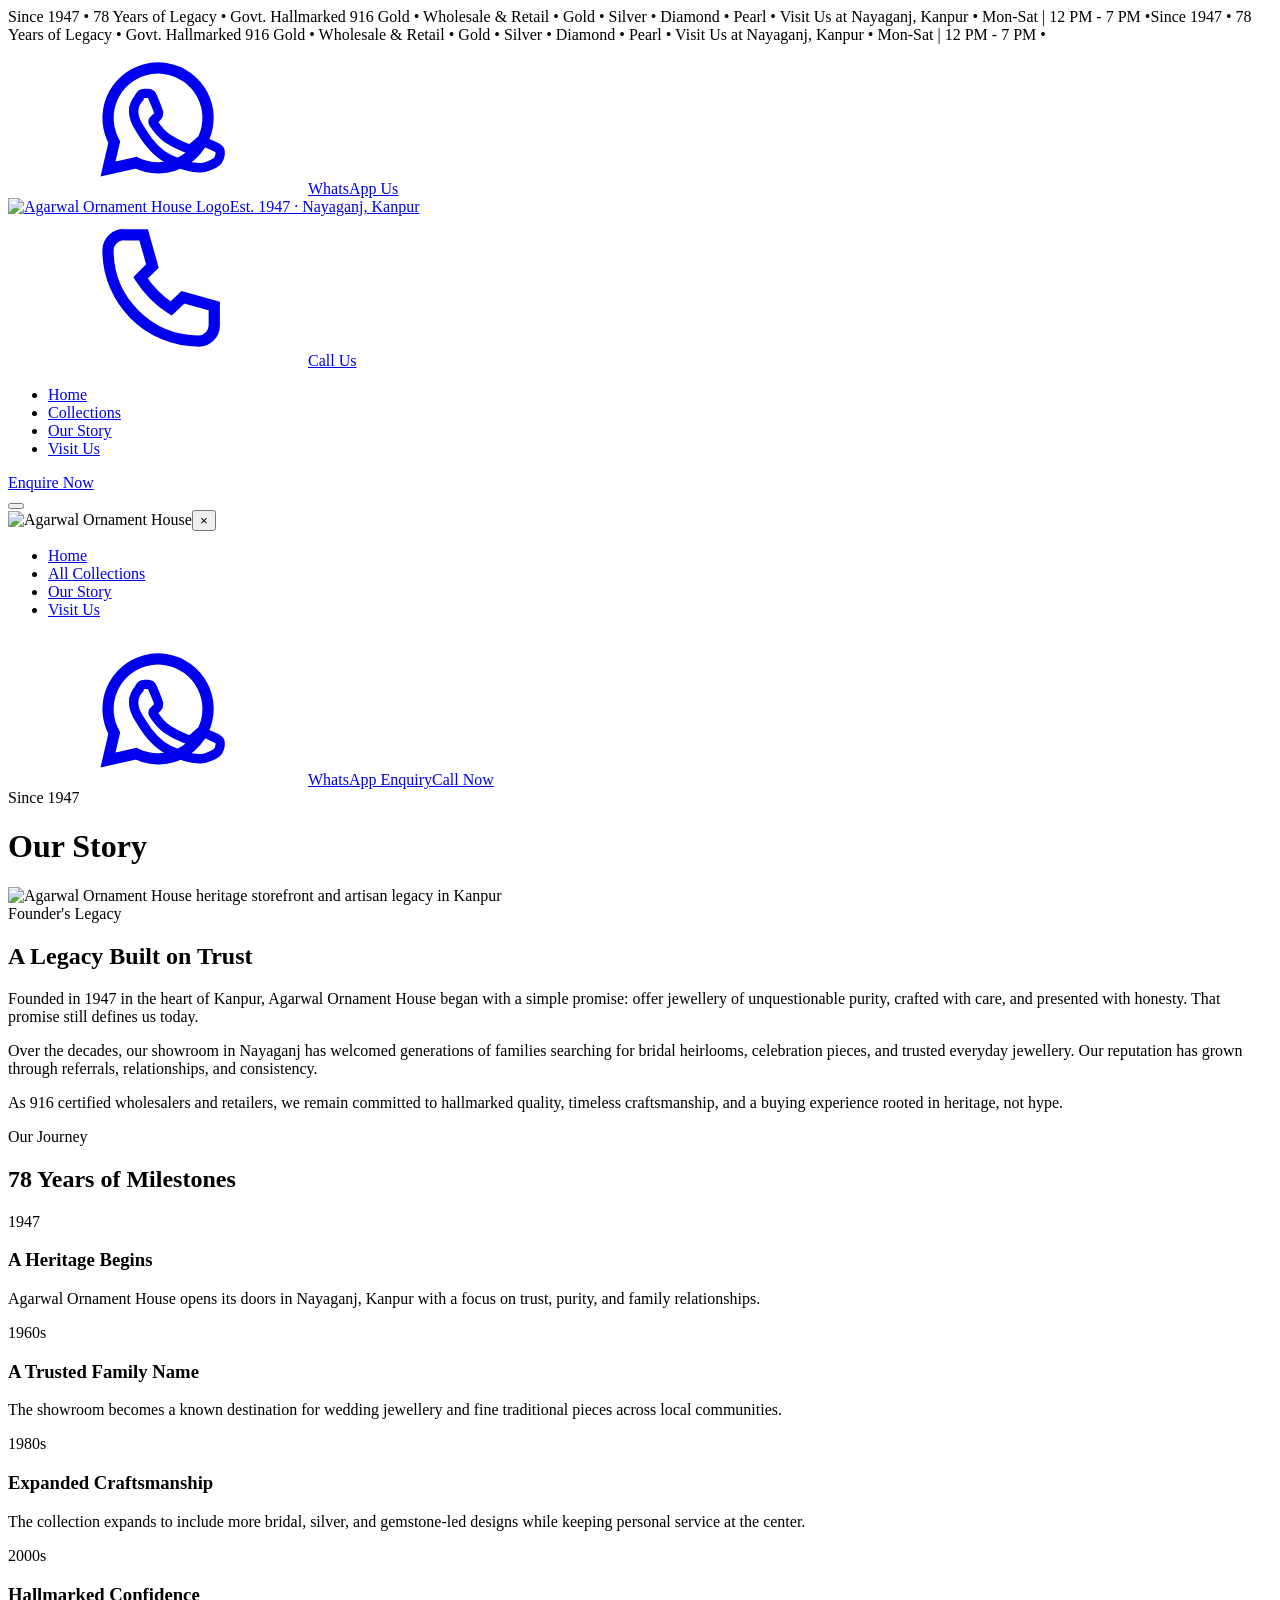
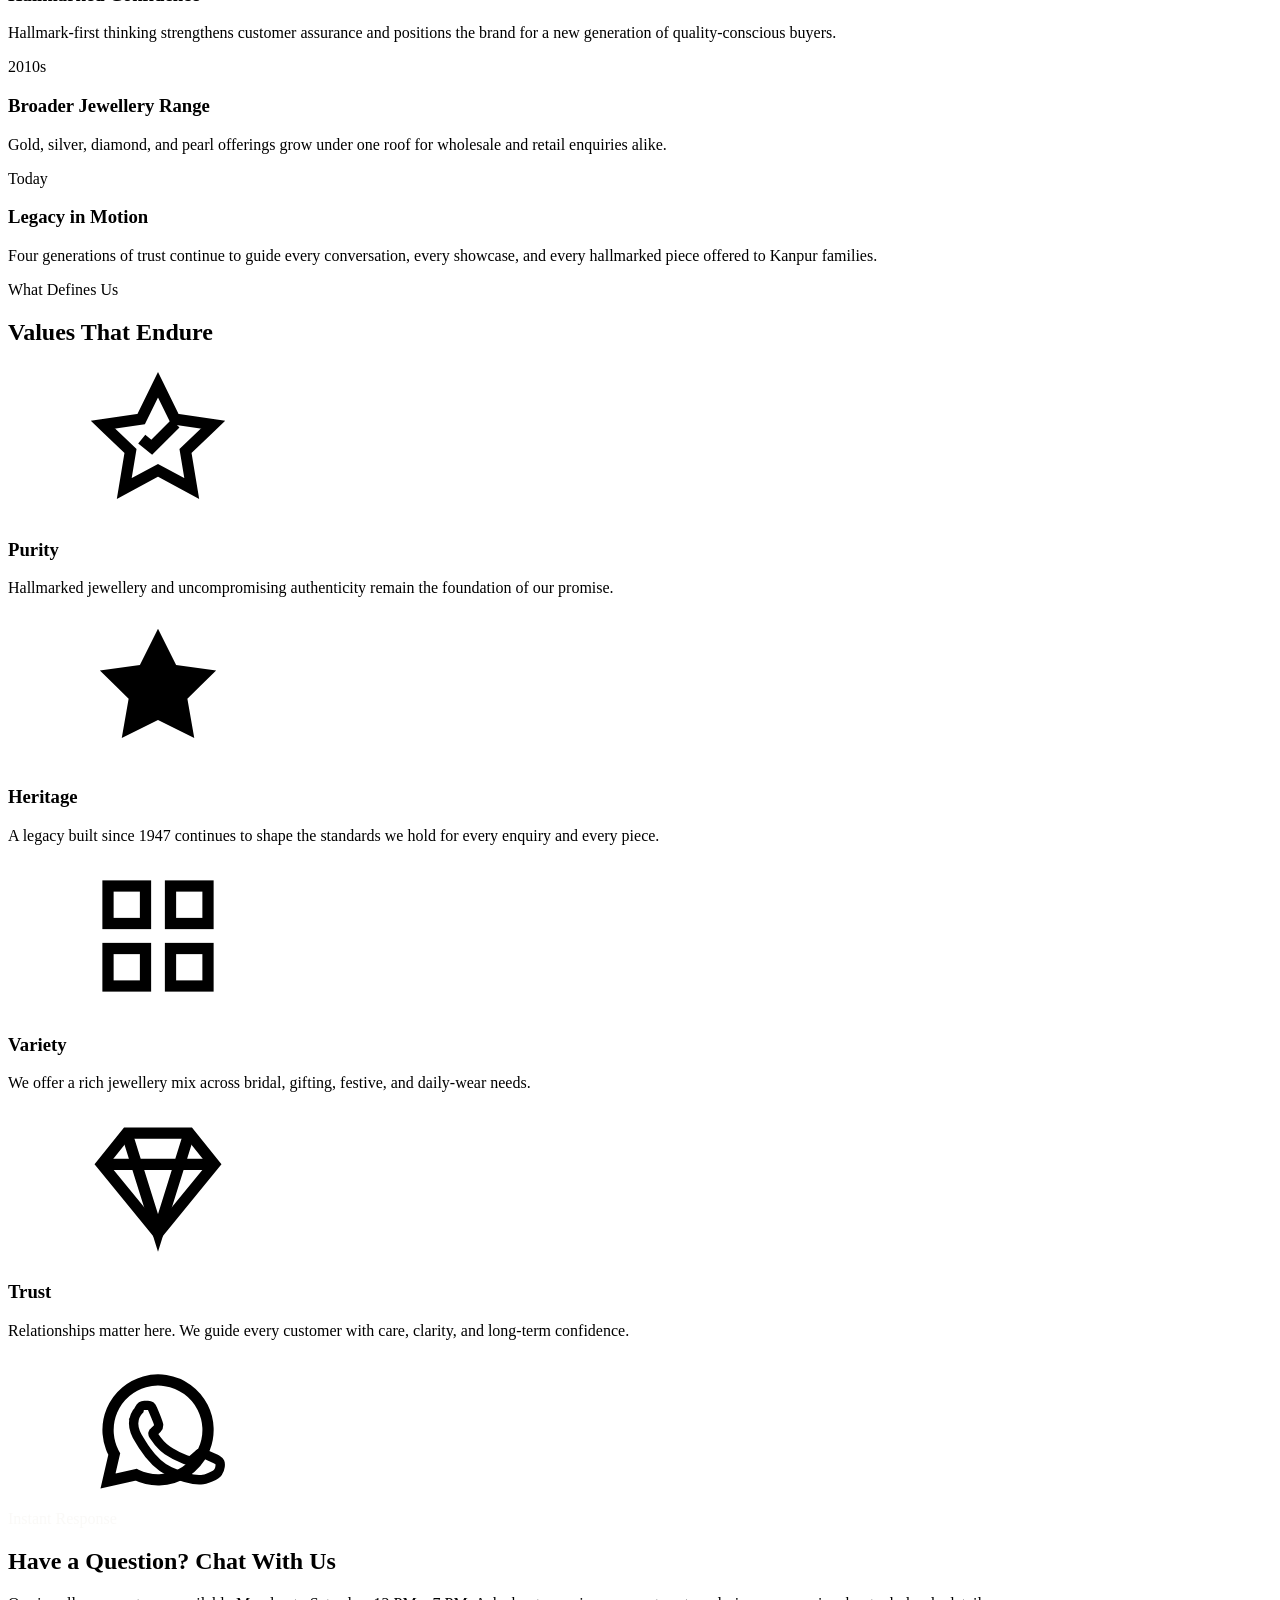
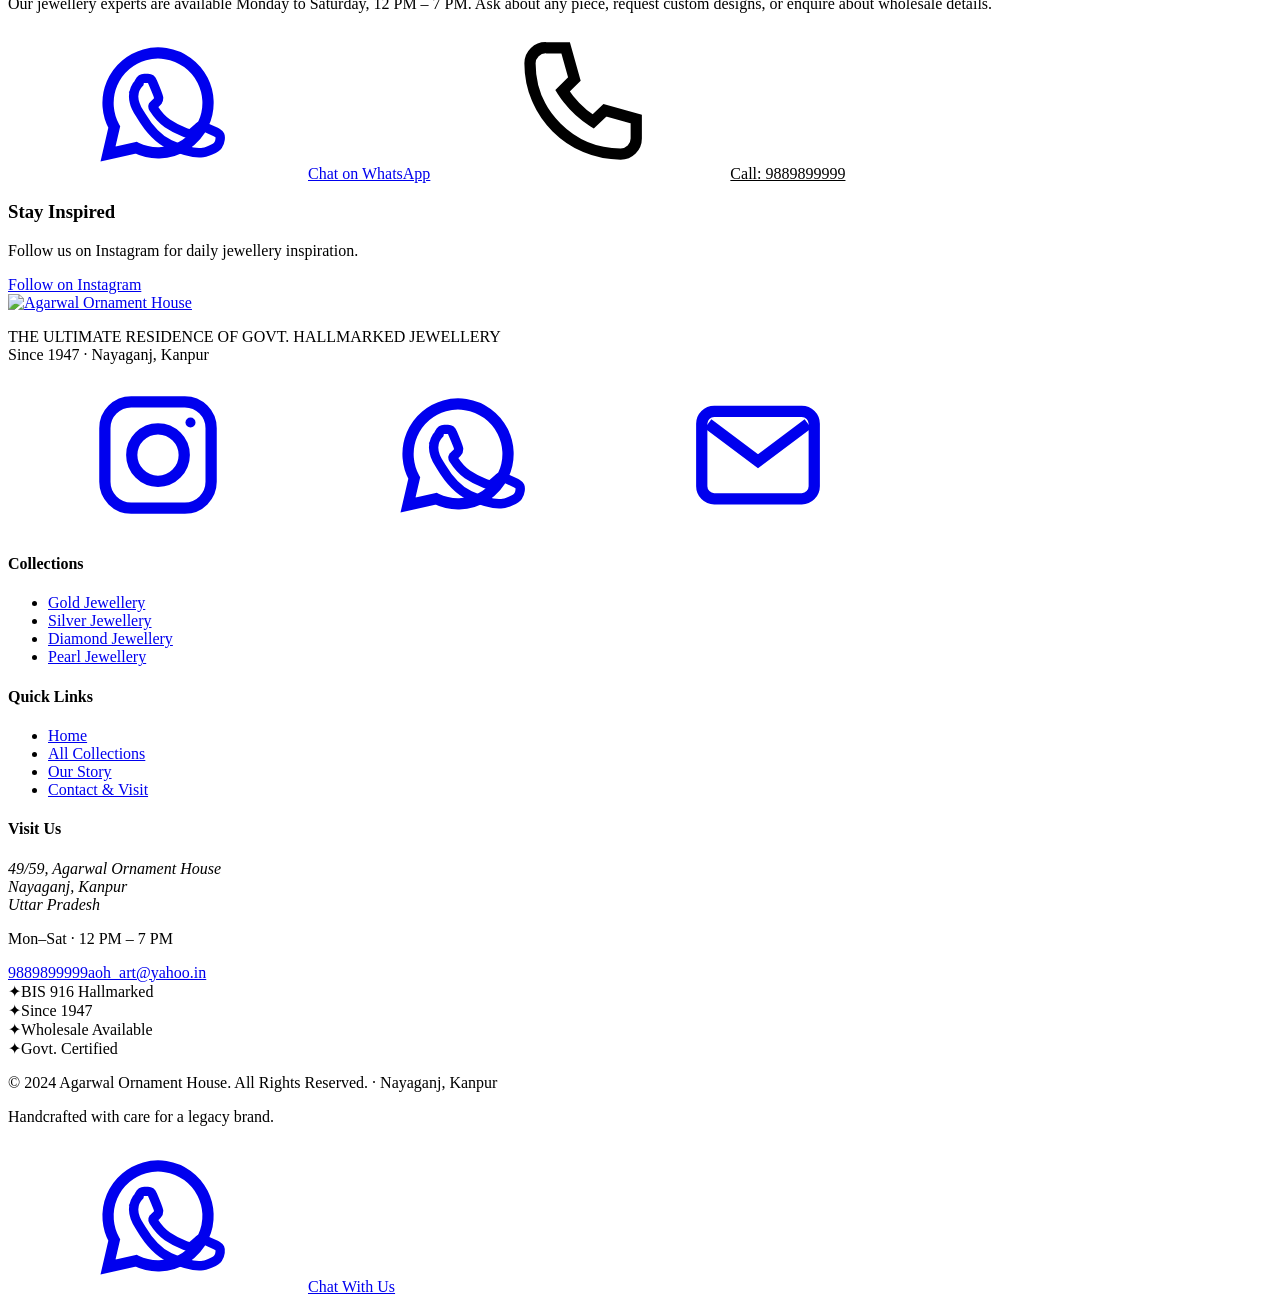
==== commit 7e0e8e5d: "Add files via upload" ====
--- a/agarwal-ornament-house/pages/about.html
+++ b/agarwal-ornament-house/pages/about.html
@@ -3,8 +3,8 @@
 <head>
   <meta charset="UTF-8">
   <meta name="viewport" content="width=device-width, initial-scale=1.0">
-  <title>Our Story Since 1947 | Agarwal Ornament House â€“ Hallmarked Jewellery Kanpur</title>
-  <meta name="description" content="Learn about Agarwal Ornament House â€“ 78 years of hallmarked jewellery legacy in Kanpur. 916 certified wholesaler and retailer at Nayaganj since 1947.">
+  <title>Our Story Since 1947 | Agarwal Ornament House – Hallmarked Jewellery Kanpur</title>
+  <meta name="description" content="Learn about Agarwal Ornament House – 78 years of hallmarked jewellery legacy in Kanpur. 916 certified wholesaler and retailer at Nayaganj since 1947.">
   <meta name="robots" content="index, follow">
   <link rel="canonical" href="https://agarwalornamenthouse.com/pages/about.html">
   <meta property="og:title" content="Our Story Since 1947 | Agarwal Ornament House">
@@ -32,15 +32,15 @@
     <symbol id="icon-grid" viewBox="0 0 24 24"><rect x="4" y="4" width="6" height="6" fill="none" stroke="currentColor" stroke-width="1.8"/><rect x="14" y="4" width="6" height="6" fill="none" stroke="currentColor" stroke-width="1.8"/><rect x="4" y="14" width="6" height="6" fill="none" stroke="currentColor" stroke-width="1.8"/><rect x="14" y="14" width="6" height="6" fill="none" stroke="currentColor" stroke-width="1.8"/></symbol>
     <symbol id="icon-gem" viewBox="0 0 24 24"><path fill="none" stroke="currentColor" stroke-width="1.8" d="M7 4h10l4 5-9 11L3 9l4-5Z"/><path fill="none" stroke="currentColor" stroke-width="1.8" d="m7 4 5 16 5-16M3 9h18"/></symbol>
   </svg>
-  <header id="main-header"><div id="announcement-bar"><div class="announcement-track"><span>Since 1947 • 78 Years of Legacy • Govt. Hallmarked 916 Gold • Wholesale &amp; Retail • Gold • Silver • Diamond • Pearl • Visit Us at Nayaganj, Kanpur • Mon-Sat | 12 PM - 7 PM •</span><span aria-hidden="true">Since 1947 • 78 Years of Legacy • Govt. Hallmarked 916 Gold • Wholesale &amp; Retail • Gold • Silver • Diamond • Pearl • Visit Us at Nayaganj, Kanpur • Mon-Sat | 12 PM - 7 PM •</span></div></div><div id="brand-bar"><div class="brand-bar-inner container"><div class="brand-bar-left"><a href="https://wa.me/919889899999" class="header-quick-link" target="_blank" rel="noopener" data-wa-context="general"><svg class="icon"><use href="#icon-whatsapp"></use></svg>WhatsApp Us</a></div><div class="brand-bar-center"><a href="/index.html" class="logo-link"><img src="/assets/images/logo/logo-dark.svg" alt="Agarwal Ornament House Logo" id="header-logo" width="200" height="60"><span class="logo-sub">Est. 1947 Â· Nayaganj, Kanpur</span></a></div><div class="brand-bar-right"><a href="tel:9889899999" class="header-quick-link"><svg class="icon"><use href="#icon-phone"></use></svg>Call Us</a></div></div></div><nav id="nav-bar" role="navigation" aria-label="Main Navigation"><div class="nav-inner container"><ul class="nav-links"><li><a href="/index.html" class="nav-link">Home</a></li><li><a href="/pages/collections.html" class="nav-link">Collections</a></li><li class="has-dropdown"><a href="/pages/collections.html" class="nav-link">Categories <span class="nav-arrow">â–¾</span></a><div class="mega-dropdown"><ul class="dropdown-links"><li><a href="/pages/collections.html?filter=gold">Gold Jewellery</a></li><li><a href="/pages/collections.html?filter=silver">Silver Jewellery</a></li><li><a href="/pages/collections.html?filter=diamond">Diamond Jewellery</a></li><li><a href="/pages/collections.html?filter=pearl">Pearl Jewellery</a></li></ul></div></li><li><a href="/pages/about.html" class="nav-link">Our Story</a></li><li><a href="/pages/contact.html" class="nav-link">Visit Us</a></li></ul><div class="nav-right"><a href="https://wa.me/919889899999" class="btn btn-primary btn-sm" target="_blank" rel="noopener" data-wa-context="general">Enquire Now</a></div><button class="hamburger" id="hamburger-btn" aria-label="Open menu" aria-expanded="false"><span class="ham-bar bar-1"></span><span class="ham-bar bar-2"></span><span class="ham-bar bar-3"></span></button></div></nav><div id="mobile-drawer" aria-hidden="true"><div class="drawer-overlay" id="drawer-overlay"></div><div class="drawer-panel"><div class="drawer-header"><img src="/assets/images/logo/logo-light.svg" alt="Agarwal Ornament House" width="160" height="46"><button class="drawer-close" id="drawer-close" aria-label="Close menu">âœ•</button></div><ul class="drawer-links"><li><a href="/index.html">Home</a></li><li><a href="/pages/collections.html">All Collections</a></li><li class="drawer-category-group"><span class="drawer-group-label">Categories</span><ul><li><a href="/pages/collections.html?filter=gold">Gold Jewellery</a></li><li><a href="/pages/collections.html?filter=silver">Silver Jewellery</a></li><li><a href="/pages/collections.html?filter=diamond">Diamond Jewellery</a></li><li><a href="/pages/collections.html?filter=pearl">Pearl Jewellery</a></li></ul></li><li><a href="/pages/about.html">Our Story</a></li><li><a href="/pages/contact.html">Visit Us</a></li></ul><div class="drawer-footer"><a href="https://wa.me/919889899999" class="btn btn-whatsapp btn-lg" target="_blank" rel="noopener" data-wa-context="general"><svg class="icon"><use href="#icon-whatsapp"></use></svg>WhatsApp Enquiry</a><a href="tel:9889899999" class="btn btn-ghost btn-lg">Call Now</a></div></div></div></header>
+  <header id="main-header"><div id="announcement-bar"><div class="announcement-track"><span>Since 1947 • 78 Years of Legacy • Govt. Hallmarked 916 Gold • Wholesale &amp; Retail • Gold • Silver • Diamond • Pearl • Visit Us at Nayaganj, Kanpur • Mon-Sat | 12 PM - 7 PM •</span><span aria-hidden="true">Since 1947 • 78 Years of Legacy • Govt. Hallmarked 916 Gold • Wholesale &amp; Retail • Gold • Silver • Diamond • Pearl • Visit Us at Nayaganj, Kanpur • Mon-Sat | 12 PM - 7 PM •</span></div></div><div id="brand-bar"><div class="brand-bar-inner container"><div class="brand-bar-left"><a href="https://wa.me/919889899999" class="header-quick-link" target="_blank" rel="noopener" data-wa-context="general"><svg class="icon"><use href="#icon-whatsapp"></use></svg>WhatsApp Us</a></div><div class="brand-bar-center"><a href="/index.html" class="logo-link"><img src="/assets/images/logo/logo-dark.svg" alt="Agarwal Ornament House Logo" id="header-logo" width="200" height="60"><span class="logo-sub">Est. 1947 · Nayaganj, Kanpur</span></a></div><div class="brand-bar-right"><a href="tel:9889899999" class="header-quick-link"><svg class="icon"><use href="#icon-phone"></use></svg>Call Us</a></div></div></div><nav id="nav-bar" role="navigation" aria-label="Main Navigation"><div class="nav-inner container"><ul class="nav-links"><li><a href="/index.html" class="nav-link">Home</a></li><li><a href="/pages/collections.html" class="nav-link">Collections</a></li><li><a href="/pages/about.html" class="nav-link">Our Story</a></li><li><a href="/pages/contact.html" class="nav-link">Visit Us</a></li></ul><div class="nav-right"><a href="https://wa.me/919889899999" class="btn btn-primary btn-sm" target="_blank" rel="noopener" data-wa-context="general">Enquire Now</a></div><button class="hamburger" id="hamburger-btn" aria-label="Open menu" aria-expanded="false"><span class="ham-bar bar-1"></span><span class="ham-bar bar-2"></span><span class="ham-bar bar-3"></span></button></div></nav><div id="mobile-drawer" aria-hidden="true"><div class="drawer-overlay" id="drawer-overlay"></div><div class="drawer-panel"><div class="drawer-header"><img src="/assets/images/logo/logo-light.svg" alt="Agarwal Ornament House" width="160" height="46"><button class="drawer-close" id="drawer-close" aria-label="Close menu">×</button></div><ul class="drawer-links"><li><a href="/index.html">Home</a></li><li><a href="/pages/collections.html">All Collections</a></li><li><a href="/pages/about.html">Our Story</a></li><li><a href="/pages/contact.html">Visit Us</a></li></ul><div class="drawer-footer"><a href="https://wa.me/919889899999" class="btn btn-whatsapp btn-lg" target="_blank" rel="noopener" data-wa-context="general"><svg class="icon"><use href="#icon-whatsapp"></use></svg>WhatsApp Enquiry</a><a href="tel:9889899999" class="btn btn-ghost btn-lg">Call Now</a></div></div></div></header>
   <main id="about-page">
     <div class="page-hero about-hero"><div class="container"><span class="eyebrow">Since 1947</span><h1 class="page-hero-title">Our Story</h1><div class="gold-rule"></div></div></div>
     <section class="founder-section"><div class="container founder-grid"><div class="founder-image-wrap" data-aos="fade-right"><img data-src="https://placehold.co/600x700/D4AF37/1C1C1C?text=Legacy+Store" src="https://placehold.co/20x20/D4AF37/D4AF37" alt="Agarwal Ornament House heritage storefront and artisan legacy in Kanpur" class="founder-image" loading="lazy"></div><div class="founder-copy" data-aos="fade-left"><span class="eyebrow">Founder's Legacy</span><h2 class="section-title">A Legacy Built on Trust</h2><div class="gold-rule align-left"></div><p>Founded in 1947 in the heart of Kanpur, Agarwal Ornament House began with a simple promise: offer jewellery of unquestionable purity, crafted with care, and presented with honesty. That promise still defines us today.</p><p>Over the decades, our showroom in Nayaganj has welcomed generations of families searching for bridal heirlooms, celebration pieces, and trusted everyday jewellery. Our reputation has grown through referrals, relationships, and consistency.</p><p>As 916 certified wholesalers and retailers, we remain committed to hallmarked quality, timeless craftsmanship, and a buying experience rooted in heritage, not hype.</p></div></div></section>
     <section class="timeline-section section"><div class="container"><div class="section-header" data-aos="fade-up"><span class="eyebrow">Our Journey</span><h2 class="section-title">78 Years of Milestones</h2><div class="gold-rule"></div></div><div class="timeline-wrap"><div class="timeline-item" data-aos="fade-up"><div class="timeline-card"><span class="timeline-year">1947</span><h3 class="timeline-heading">A Heritage Begins</h3><p class="timeline-text">Agarwal Ornament House opens its doors in Nayaganj, Kanpur with a focus on trust, purity, and family relationships.</p></div></div><div class="timeline-item" data-aos="fade-up" data-aos-delay="100"><div class="timeline-card"><span class="timeline-year">1960s</span><h3 class="timeline-heading">A Trusted Family Name</h3><p class="timeline-text">The showroom becomes a known destination for wedding jewellery and fine traditional pieces across local communities.</p></div></div><div class="timeline-item" data-aos="fade-up" data-aos-delay="200"><div class="timeline-card"><span class="timeline-year">1980s</span><h3 class="timeline-heading">Expanded Craftsmanship</h3><p class="timeline-text">The collection expands to include more bridal, silver, and gemstone-led designs while keeping personal service at the center.</p></div></div><div class="timeline-item" data-aos="fade-up" data-aos-delay="300"><div class="timeline-card"><span class="timeline-year">2000s</span><h3 class="timeline-heading">Hallmarked Confidence</h3><p class="timeline-text">Hallmark-first thinking strengthens customer assurance and positions the brand for a new generation of quality-conscious buyers.</p></div></div><div class="timeline-item" data-aos="fade-up" data-aos-delay="400"><div class="timeline-card"><span class="timeline-year">2010s</span><h3 class="timeline-heading">Broader Jewellery Range</h3><p class="timeline-text">Gold, silver, diamond, and pearl offerings grow under one roof for wholesale and retail enquiries alike.</p></div></div><div class="timeline-item" data-aos="fade-up" data-aos-delay="500"><div class="timeline-card"><span class="timeline-year">Today</span><h3 class="timeline-heading">Legacy in Motion</h3><p class="timeline-text">Four generations of trust continue to guide every conversation, every showcase, and every hallmarked piece offered to Kanpur families.</p></div></div></div></div></section>
     <section class="section about-values-section"><div class="container"><div class="section-header" data-aos="fade-up"><span class="eyebrow">What Defines Us</span><h2 class="section-title">Values That Endure</h2><div class="gold-rule"></div></div><div class="trust-grid"><div class="trust-pillar" data-aos="fade-up"><div class="trust-icon"><svg><use href="#icon-hallmark"></use></svg></div><h3 class="trust-title">Purity</h3><p class="trust-desc">Hallmarked jewellery and uncompromising authenticity remain the foundation of our promise.</p></div><div class="trust-pillar" data-aos="fade-up" data-aos-delay="100"><div class="trust-icon"><svg><use href="#icon-star"></use></svg></div><h3 class="trust-title">Heritage</h3><p class="trust-desc">A legacy built since 1947 continues to shape the standards we hold for every enquiry and every piece.</p></div><div class="trust-pillar" data-aos="fade-up" data-aos-delay="200"><div class="trust-icon"><svg><use href="#icon-grid"></use></svg></div><h3 class="trust-title">Variety</h3><p class="trust-desc">We offer a rich jewellery mix across bridal, gifting, festive, and daily-wear needs.</p></div><div class="trust-pillar" data-aos="fade-up" data-aos-delay="300"><div class="trust-icon"><svg><use href="#icon-gem"></use></svg></div><h3 class="trust-title">Trust</h3><p class="trust-desc">Relationships matter here. We guide every customer with care, clarity, and long-term confidence.</p></div></div></div></section>
-    <section class="whatsapp-cta-section" id="whatsapp-cta" aria-label="WhatsApp enquiry"><div class="container"><div class="wa-cta-inner" data-aos="zoom-in"><div class="wa-cta-icon" aria-hidden="true"><svg class="icon-xl"><use href="#icon-whatsapp"></use></svg></div><span class="eyebrow" style="color:rgba(245,243,240,0.5);margin-bottom:12px;">Instant Response</span><h2 class="wa-cta-title">Have a Question? Chat With Us</h2><p class="wa-cta-body">Our jewellery experts are available Monday to Saturday, 12 PM â€“ 7 PM. Ask about any piece, request custom designs, or enquire about wholesale details.</p><div class="wa-cta-buttons"><a href="https://wa.me/919889899999" class="btn btn-whatsapp btn-lg" target="_blank" rel="noopener" data-wa-context="general"><svg class="icon"><use href="#icon-whatsapp"></use></svg>Chat on WhatsApp</a><a href="tel:9889899999" class="btn btn-ghost btn-lg" style="color:var(--cream);border-color:rgba(245,243,240,0.4);"><svg class="icon"><use href="#icon-phone"></use></svg>Call: 9889899999</a></div></div></div></section>
+    <section class="whatsapp-cta-section" id="whatsapp-cta" aria-label="WhatsApp enquiry"><div class="container"><div class="wa-cta-inner" data-aos="zoom-in"><div class="wa-cta-icon" aria-hidden="true"><svg class="icon-xl"><use href="#icon-whatsapp"></use></svg></div><span class="eyebrow" style="color:rgba(245,243,240,0.5);margin-bottom:12px;">Instant Response</span><h2 class="wa-cta-title">Have a Question? Chat With Us</h2><p class="wa-cta-body">Our jewellery experts are available Monday to Saturday, 12 PM – 7 PM. Ask about any piece, request custom designs, or enquire about wholesale details.</p><div class="wa-cta-buttons"><a href="https://wa.me/919889899999" class="btn btn-whatsapp btn-lg" target="_blank" rel="noopener" data-wa-context="general"><svg class="icon"><use href="#icon-whatsapp"></use></svg>Chat on WhatsApp</a><a href="tel:9889899999" class="btn btn-ghost btn-lg" style="color:var(--cream);border-color:rgba(245,243,240,0.4);"><svg class="icon"><use href="#icon-phone"></use></svg>Call: 9889899999</a></div></div></div></section>
   </main>
-  <footer id="main-footer" aria-label="Site footer"><div class="footer-newsletter"><div class="container"><div class="newsletter-inner"><div class="newsletter-text"><h3 class="newsletter-title">Stay Inspired</h3><p>Follow us on Instagram for daily jewellery inspiration.</p></div><a href="https://www.instagram.com/official_agarwalornamenthouse" class="btn btn-primary btn-lg" target="_blank" rel="noopener">Follow on Instagram</a></div></div></div><div class="footer-main"><div class="container"><div class="footer-grid"><div class="footer-col footer-brand-col"><a href="/index.html" class="footer-logo"><img src="/assets/images/logo/logo-light.svg" alt="Agarwal Ornament House" width="180" loading="lazy"></a><p class="footer-brand-desc">THE ULTIMATE RESIDENCE OF GOVT. HALLMARKED JEWELLERY<br>Since 1947 Â· Nayaganj, Kanpur</p><div class="footer-social-row"><a href="https://www.instagram.com/official_agarwalornamenthouse" target="_blank" rel="noopener" aria-label="Instagram"><svg class="icon"><use href="#icon-instagram"></use></svg></a><a href="https://wa.me/919889899999" target="_blank" rel="noopener" aria-label="WhatsApp" data-wa-context="general"><svg class="icon"><use href="#icon-whatsapp"></use></svg></a><a href="mailto:aoh_art@yahoo.in" aria-label="Email"><svg class="icon"><use href="#icon-email"></use></svg></a></div></div><div class="footer-col"><h4 class="footer-col-heading">Collections</h4><ul class="footer-links"><li><a href="/pages/collections.html?filter=gold">Gold Jewellery</a></li><li><a href="/pages/collections.html?filter=silver">Silver Jewellery</a></li><li><a href="/pages/collections.html?filter=diamond">Diamond Jewellery</a></li><li><a href="/pages/collections.html?filter=pearl">Pearl Jewellery</a></li></ul></div><div class="footer-col"><h4 class="footer-col-heading">Quick Links</h4><ul class="footer-links"><li><a href="/index.html">Home</a></li><li><a href="/pages/collections.html">All Collections</a></li><li><a href="/pages/about.html">Our Story</a></li><li><a href="/pages/contact.html">Contact &amp; Visit</a></li></ul></div><div class="footer-col"><h4 class="footer-col-heading">Visit Us</h4><address class="footer-address">49/59, Agarwal Ornament House<br>Nayaganj, Kanpur<br>Uttar Pradesh</address><p class="footer-hours">Monâ€“Sat Â· 12 PM â€“ 7 PM</p><a href="tel:9889899999" class="footer-phone">9889899999</a><a href="mailto:aoh_art@yahoo.in" class="footer-email">aoh_art@yahoo.in</a></div></div></div></div><div class="footer-trust-bar"><div class="container"><div class="trust-badges-row"><div class="trust-badge-item"><span class="tbadge-icon">âœ¦</span><span>BIS 916 Hallmarked</span></div><div class="trust-badge-item"><span class="tbadge-icon">âœ¦</span><span>Since 1947</span></div><div class="trust-badge-item"><span class="tbadge-icon">âœ¦</span><span>Wholesale Available</span></div><div class="trust-badge-item"><span class="tbadge-icon">âœ¦</span><span>Govt. Certified</span></div></div></div></div><div class="footer-legal"><div class="container"><p class="footer-copyright">Â© 2024 Agarwal Ornament House. All Rights Reserved. Â· Nayaganj, Kanpur</p><p class="footer-credit">Handcrafted with care for a legacy brand.</p></div></div></footer>
+  <footer id="main-footer" aria-label="Site footer"><div class="footer-newsletter"><div class="container"><div class="newsletter-inner"><div class="newsletter-text"><h3 class="newsletter-title">Stay Inspired</h3><p>Follow us on Instagram for daily jewellery inspiration.</p></div><a href="https://www.instagram.com/official_agarwalornamenthouse" class="btn btn-primary btn-lg" target="_blank" rel="noopener">Follow on Instagram</a></div></div></div><div class="footer-main"><div class="container"><div class="footer-grid"><div class="footer-col footer-brand-col"><a href="/index.html" class="footer-logo"><img src="/assets/images/logo/logo-light.svg" alt="Agarwal Ornament House" width="180" loading="lazy"></a><p class="footer-brand-desc">THE ULTIMATE RESIDENCE OF GOVT. HALLMARKED JEWELLERY<br>Since 1947 · Nayaganj, Kanpur</p><div class="footer-social-row"><a href="https://www.instagram.com/official_agarwalornamenthouse" target="_blank" rel="noopener" aria-label="Instagram"><svg class="icon"><use href="#icon-instagram"></use></svg></a><a href="https://wa.me/919889899999" target="_blank" rel="noopener" aria-label="WhatsApp" data-wa-context="general"><svg class="icon"><use href="#icon-whatsapp"></use></svg></a><a href="mailto:aoh_art@yahoo.in" aria-label="Email"><svg class="icon"><use href="#icon-email"></use></svg></a></div></div><div class="footer-col"><h4 class="footer-col-heading">Collections</h4><ul class="footer-links"><li><a href="/pages/collections.html?filter=gold">Gold Jewellery</a></li><li><a href="/pages/collections.html?filter=silver">Silver Jewellery</a></li><li><a href="/pages/collections.html?filter=diamond">Diamond Jewellery</a></li><li><a href="/pages/collections.html?filter=pearl">Pearl Jewellery</a></li></ul></div><div class="footer-col"><h4 class="footer-col-heading">Quick Links</h4><ul class="footer-links"><li><a href="/index.html">Home</a></li><li><a href="/pages/collections.html">All Collections</a></li><li><a href="/pages/about.html">Our Story</a></li><li><a href="/pages/contact.html">Contact &amp; Visit</a></li></ul></div><div class="footer-col"><h4 class="footer-col-heading">Visit Us</h4><address class="footer-address">49/59, Agarwal Ornament House<br>Nayaganj, Kanpur<br>Uttar Pradesh</address><p class="footer-hours">Mon–Sat · 12 PM – 7 PM</p><a href="tel:9889899999" class="footer-phone">9889899999</a><a href="mailto:aoh_art@yahoo.in" class="footer-email">aoh_art@yahoo.in</a></div></div></div></div><div class="footer-trust-bar"><div class="container"><div class="trust-badges-row"><div class="trust-badge-item"><span class="tbadge-icon">✦</span><span>BIS 916 Hallmarked</span></div><div class="trust-badge-item"><span class="tbadge-icon">✦</span><span>Since 1947</span></div><div class="trust-badge-item"><span class="tbadge-icon">✦</span><span>Wholesale Available</span></div><div class="trust-badge-item"><span class="tbadge-icon">✦</span><span>Govt. Certified</span></div></div></div></div><div class="footer-legal"><div class="container"><p class="footer-copyright">© 2024 Agarwal Ornament House. All Rights Reserved. · Nayaganj, Kanpur</p><p class="footer-credit">Handcrafted with care for a legacy brand.</p></div></div></footer>
   <a id="floating-wa-btn" href="https://wa.me/919889899999?text=Hello" class="floating-wa" target="_blank" rel="noopener" aria-label="Chat with Agarwal Ornament House on WhatsApp" data-wa-context="general"><svg class="icon-lg"><use href="#icon-whatsapp"></use></svg><span class="floating-wa-tooltip">Chat With Us</span></a>
   <script src="https://cdnjs.cloudflare.com/ajax/libs/aos/2.3.4/aos.js"></script><script src="https://cdn.jsdelivr.net/npm/swiper@11/swiper-bundle.min.js"></script><script src="/data/products.js"></script><script src="/scripts/lazyload.js"></script><script src="/scripts/header.js"></script><script src="/scripts/whatsapp.js"></script><script src="/scripts/counter.js"></script><script src="/scripts/carousel.js"></script><script src="/scripts/main.js"></script>
 </body>
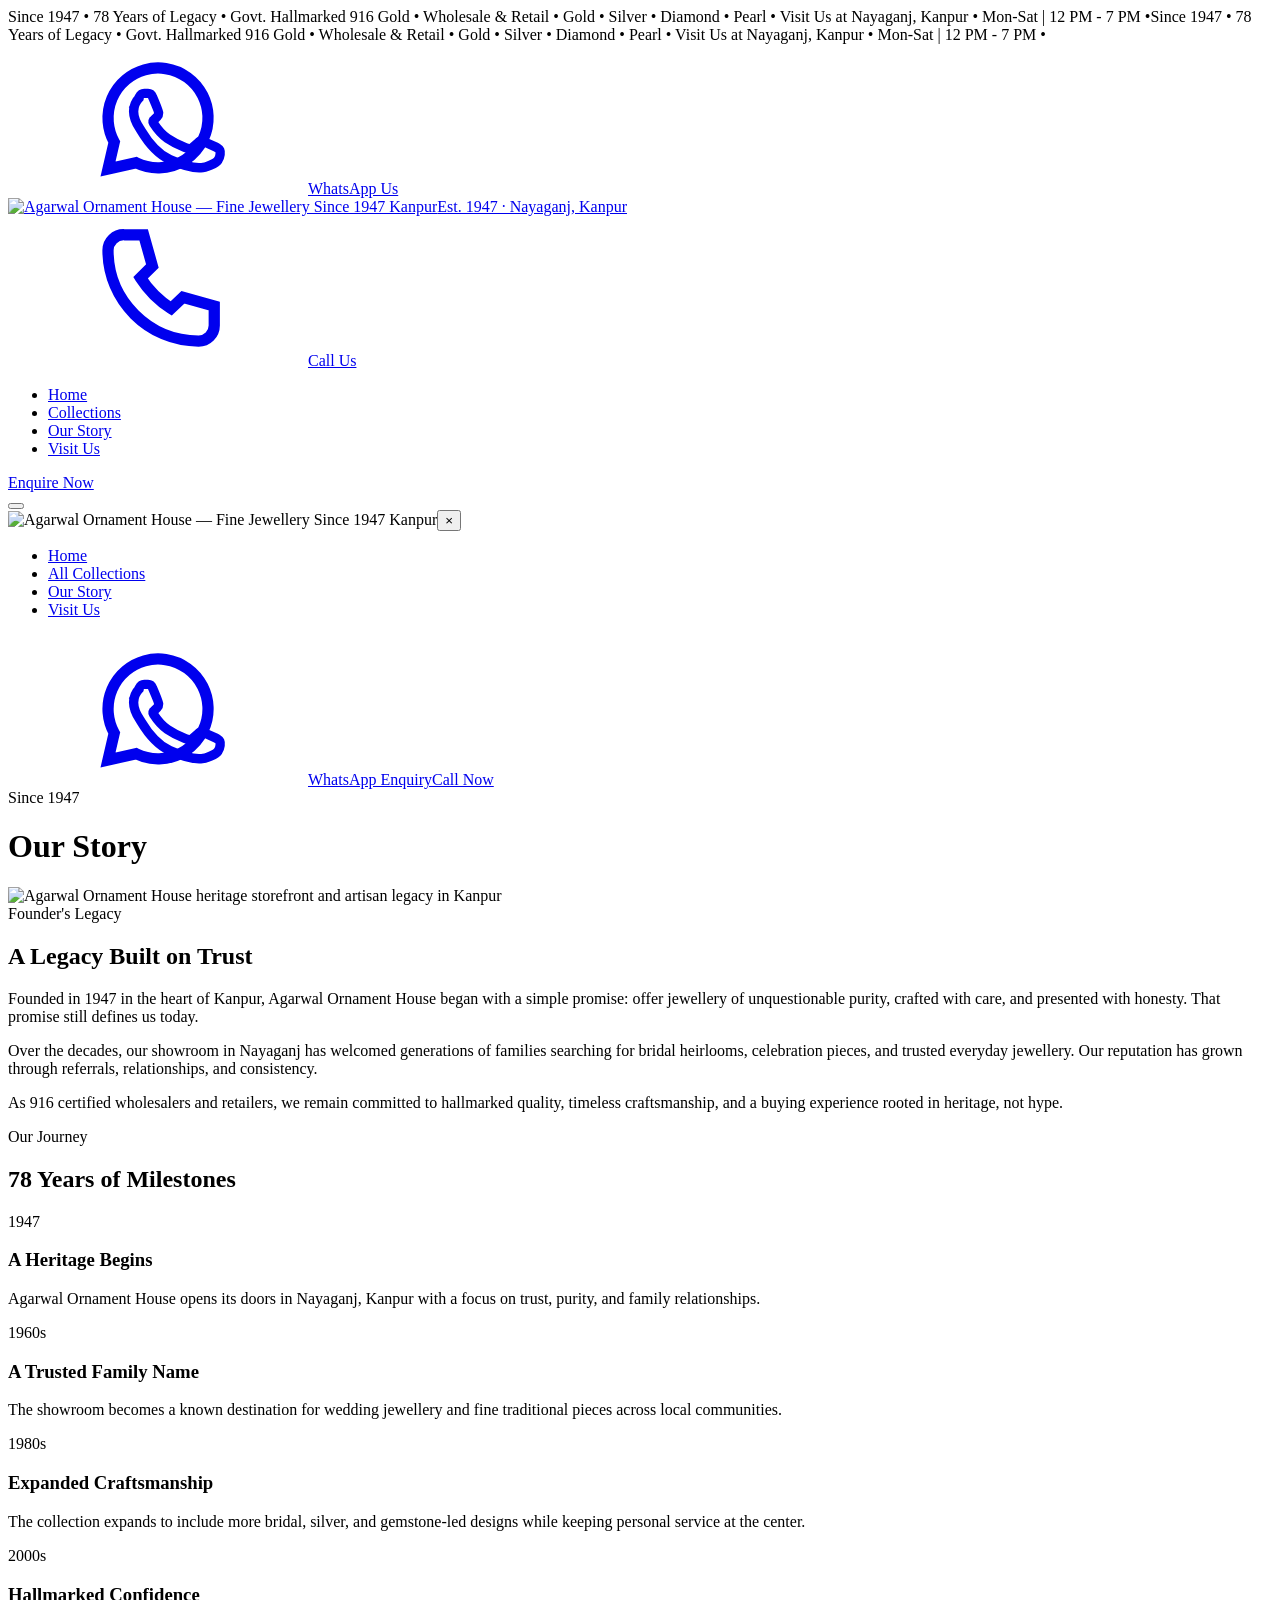
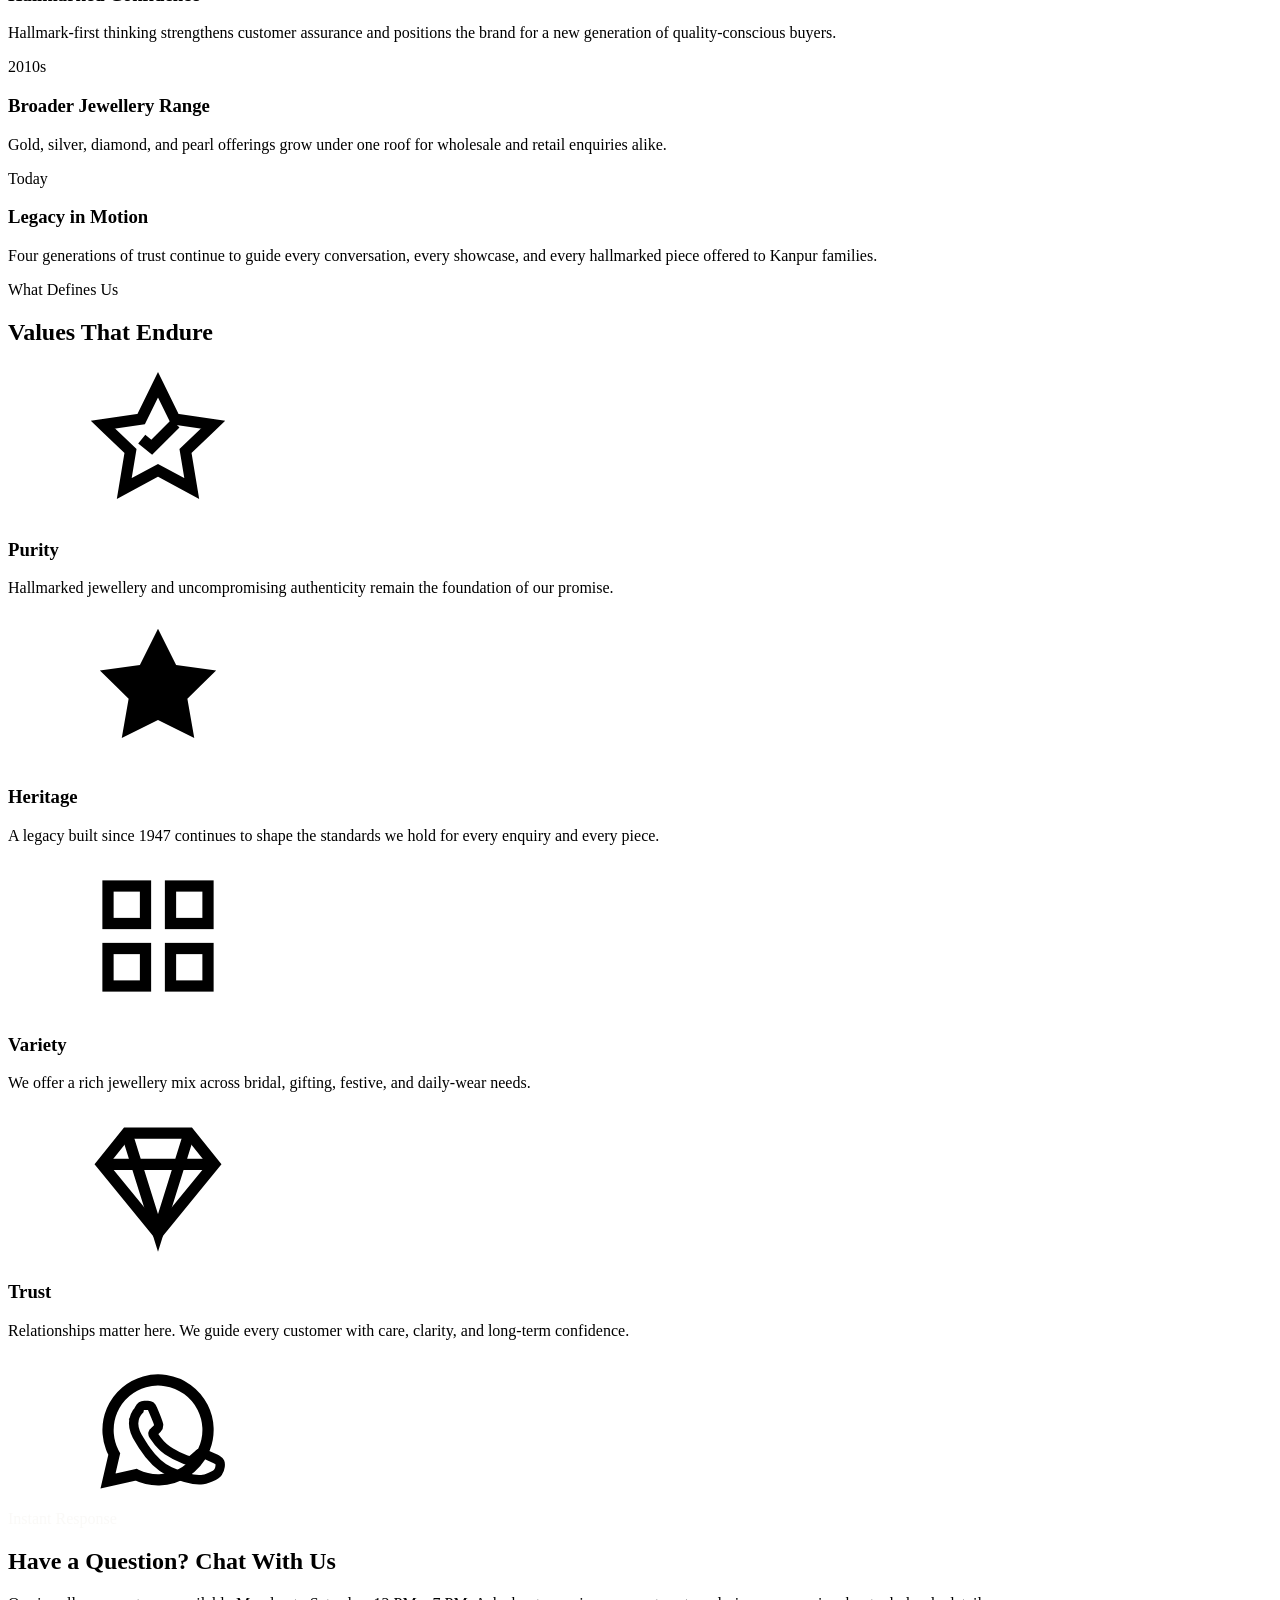
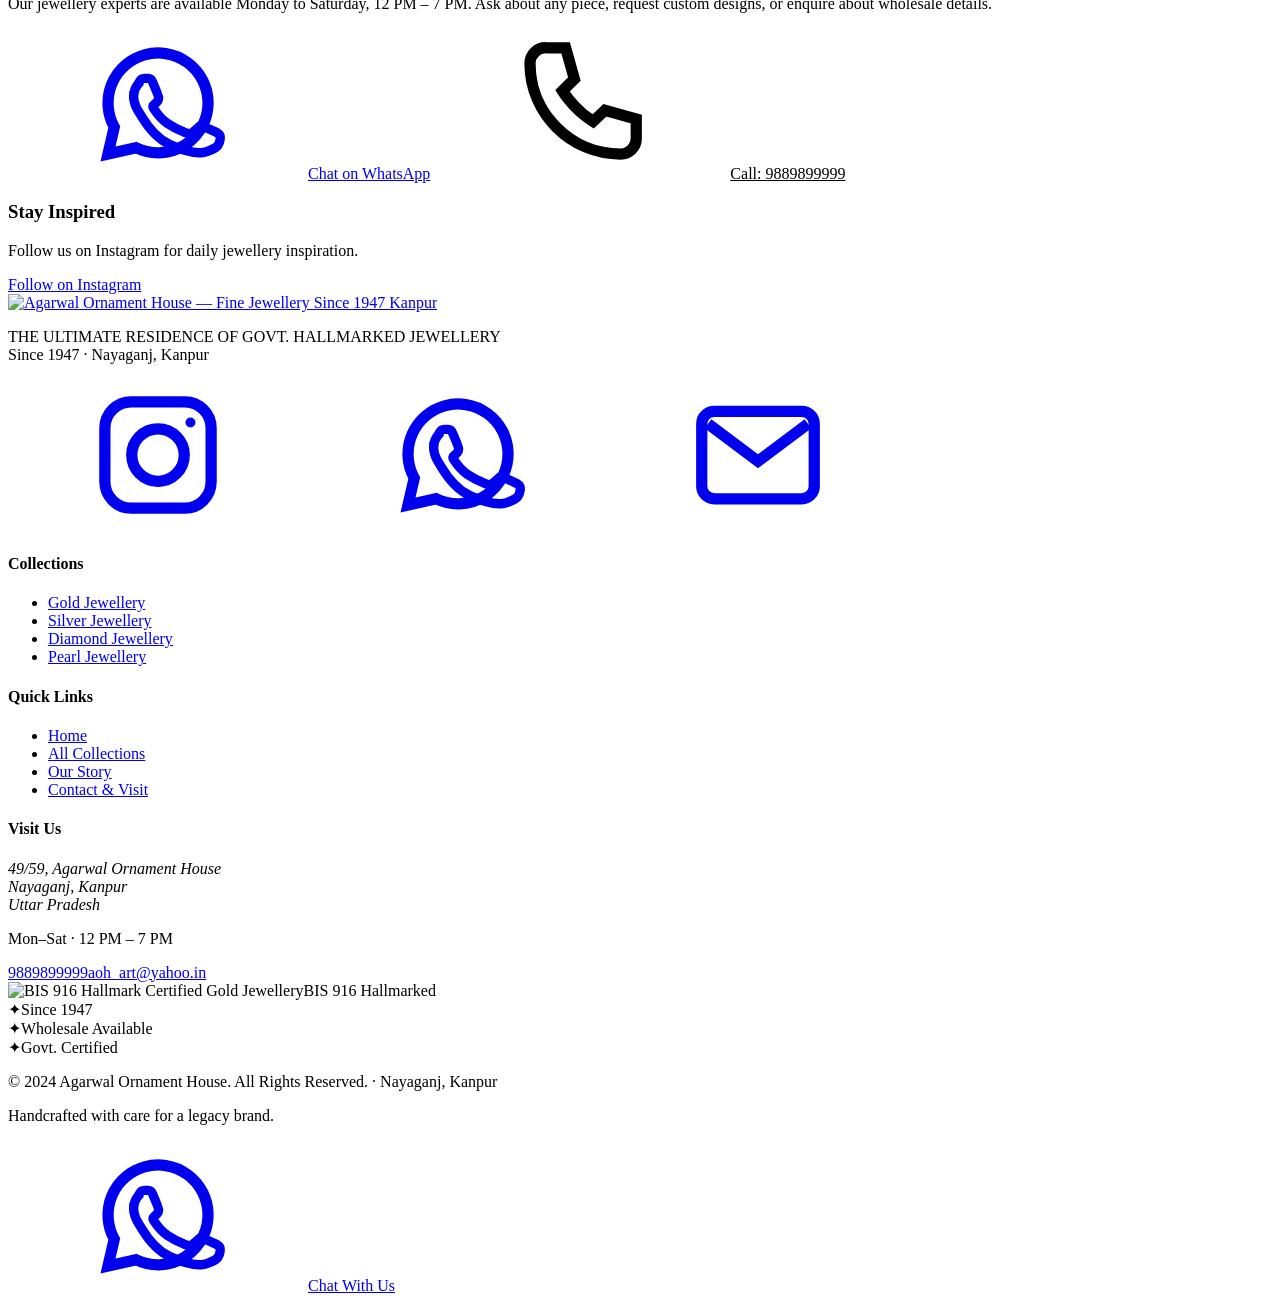
==== commit bdb11db0: "Add files via upload" ====
--- a/agarwal-ornament-house/pages/about.html
+++ b/agarwal-ornament-house/pages/about.html
@@ -1,14 +1,16 @@
-<!DOCTYPE html>
+﻿<!DOCTYPE html>
 <html lang="en">
 <head>
   <meta charset="UTF-8">
   <meta name="viewport" content="width=device-width, initial-scale=1.0">
-  <title>Our Story Since 1947 | Agarwal Ornament House – Hallmarked Jewellery Kanpur</title>
-  <meta name="description" content="Learn about Agarwal Ornament House – 78 years of hallmarked jewellery legacy in Kanpur. 916 certified wholesaler and retailer at Nayaganj since 1947.">
+  <title>Our Story Since 1947 | Agarwal Ornament House &mdash; Hallmarked Jewellery Kanpur</title>
+  <meta name="description" content="Agarwal Ornament House — Government Hallmarked Gold, Silver, Diamond & Pearl Jewellery Since 1947. BIS 916 Certified. Wholesale & Retail. Visit us at Nayaganj, Kanpur.">
+  <meta name="keywords" content="gold jewellery kanpur, hallmarked gold kanpur, silver jewellery kanpur, diamond jewellery kanpur, pearl jewellery, bridal jewellery kanpur, agarwal ornament house, nayaganj kanpur jewellery, bis 916 gold">
+  <meta name="author" content="Agarwal Ornament House">
   <meta name="robots" content="index, follow">
-  <link rel="canonical" href="https://agarwalornamenthouse.com/pages/about.html">
-  <meta property="og:title" content="Our Story Since 1947 | Agarwal Ornament House">
-  <meta property="og:description" content="Discover the heritage, milestones, and values behind Agarwal Ornament House in Kanpur.">
+  <link rel="canonical" href="https://yourdomain.com">
+  <meta property="og:title" content="Agarwal Ornament House | Hallmarked Jewellery Since 1947 — Kanpur">
+  <meta property="og:description" content="Government certified hallmarked gold, silver, diamond and pearl jewellery. Serving Kanpur families since 1947.">
   <meta property="og:image" content="/assets/images/og-image.jpg">
   <meta property="og:type" content="website">
   <meta property="og:url" content="https://agarwalornamenthouse.com/pages/about.html">
@@ -32,17 +34,20 @@
     <symbol id="icon-grid" viewBox="0 0 24 24"><rect x="4" y="4" width="6" height="6" fill="none" stroke="currentColor" stroke-width="1.8"/><rect x="14" y="4" width="6" height="6" fill="none" stroke="currentColor" stroke-width="1.8"/><rect x="4" y="14" width="6" height="6" fill="none" stroke="currentColor" stroke-width="1.8"/><rect x="14" y="14" width="6" height="6" fill="none" stroke="currentColor" stroke-width="1.8"/></symbol>
     <symbol id="icon-gem" viewBox="0 0 24 24"><path fill="none" stroke="currentColor" stroke-width="1.8" d="M7 4h10l4 5-9 11L3 9l4-5Z"/><path fill="none" stroke="currentColor" stroke-width="1.8" d="m7 4 5 16 5-16M3 9h18"/></symbol>
   </svg>
-  <header id="main-header"><div id="announcement-bar"><div class="announcement-track"><span>Since 1947 • 78 Years of Legacy • Govt. Hallmarked 916 Gold • Wholesale &amp; Retail • Gold • Silver • Diamond • Pearl • Visit Us at Nayaganj, Kanpur • Mon-Sat | 12 PM - 7 PM •</span><span aria-hidden="true">Since 1947 • 78 Years of Legacy • Govt. Hallmarked 916 Gold • Wholesale &amp; Retail • Gold • Silver • Diamond • Pearl • Visit Us at Nayaganj, Kanpur • Mon-Sat | 12 PM - 7 PM •</span></div></div><div id="brand-bar"><div class="brand-bar-inner container"><div class="brand-bar-left"><a href="https://wa.me/919889899999" class="header-quick-link" target="_blank" rel="noopener" data-wa-context="general"><svg class="icon"><use href="#icon-whatsapp"></use></svg>WhatsApp Us</a></div><div class="brand-bar-center"><a href="/index.html" class="logo-link"><img src="/assets/images/logo/logo-dark.svg" alt="Agarwal Ornament House Logo" id="header-logo" width="200" height="60"><span class="logo-sub">Est. 1947 · Nayaganj, Kanpur</span></a></div><div class="brand-bar-right"><a href="tel:9889899999" class="header-quick-link"><svg class="icon"><use href="#icon-phone"></use></svg>Call Us</a></div></div></div><nav id="nav-bar" role="navigation" aria-label="Main Navigation"><div class="nav-inner container"><ul class="nav-links"><li><a href="/index.html" class="nav-link">Home</a></li><li><a href="/pages/collections.html" class="nav-link">Collections</a></li><li><a href="/pages/about.html" class="nav-link">Our Story</a></li><li><a href="/pages/contact.html" class="nav-link">Visit Us</a></li></ul><div class="nav-right"><a href="https://wa.me/919889899999" class="btn btn-primary btn-sm" target="_blank" rel="noopener" data-wa-context="general">Enquire Now</a></div><button class="hamburger" id="hamburger-btn" aria-label="Open menu" aria-expanded="false"><span class="ham-bar bar-1"></span><span class="ham-bar bar-2"></span><span class="ham-bar bar-3"></span></button></div></nav><div id="mobile-drawer" aria-hidden="true"><div class="drawer-overlay" id="drawer-overlay"></div><div class="drawer-panel"><div class="drawer-header"><img src="/assets/images/logo/logo-light.svg" alt="Agarwal Ornament House" width="160" height="46"><button class="drawer-close" id="drawer-close" aria-label="Close menu">×</button></div><ul class="drawer-links"><li><a href="/index.html">Home</a></li><li><a href="/pages/collections.html">All Collections</a></li><li><a href="/pages/about.html">Our Story</a></li><li><a href="/pages/contact.html">Visit Us</a></li></ul><div class="drawer-footer"><a href="https://wa.me/919889899999" class="btn btn-whatsapp btn-lg" target="_blank" rel="noopener" data-wa-context="general"><svg class="icon"><use href="#icon-whatsapp"></use></svg>WhatsApp Enquiry</a><a href="tel:9889899999" class="btn btn-ghost btn-lg">Call Now</a></div></div></div></header>
+  <header id="main-header"><div id="announcement-bar"><div class="announcement-track"><span>Since 1947 &bull; 78 Years of Legacy &bull; Govt. Hallmarked 916 Gold &bull; Wholesale &amp; Retail &bull; Gold &bull; Silver &bull; Diamond &bull; Pearl &bull; Visit Us at Nayaganj, Kanpur &bull; Mon-Sat | 12 PM - 7 PM &bull;</span><span aria-hidden="true">Since 1947 &bull; 78 Years of Legacy &bull; Govt. Hallmarked 916 Gold &bull; Wholesale &amp; Retail &bull; Gold &bull; Silver &bull; Diamond &bull; Pearl &bull; Visit Us at Nayaganj, Kanpur &bull; Mon-Sat | 12 PM - 7 PM &bull;</span></div></div><div id="brand-bar"><div class="brand-bar-inner container"><div class="brand-bar-left"><a href="https://wa.me/919889899999" class="header-quick-link" target="_blank" rel="noopener" data-wa-context="general"><svg class="icon"><use href="#icon-whatsapp"></use></svg>WhatsApp Us</a></div><div class="brand-bar-center"><a href="/" class="logo-link"><img src="/assets/logo-gold-mark.png" alt="Agarwal Ornament House — Fine Jewellery Since 1947 Kanpur" id="header-logo" height="48"><span class="logo-sub">Est. 1947 &middot; Nayaganj, Kanpur</span></a></div><div class="brand-bar-right"><a href="tel:9889899999" class="header-quick-link"><svg class="icon"><use href="#icon-phone"></use></svg>Call Us</a></div></div></div><nav id="nav-bar" role="navigation" aria-label="Main Navigation"><div class="nav-inner container"><ul class="nav-links"><li><a href="/index.html" class="nav-link">Home</a></li><li><a href="/pages/collections.html" class="nav-link">Collections</a></li><li><a href="/pages/about.html" class="nav-link">Our Story</a></li><li><a href="/pages/contact.html" class="nav-link">Visit Us</a></li></ul><div class="nav-right"><a href="https://wa.me/919889899999" class="btn btn-primary btn-sm" target="_blank" rel="noopener" data-wa-context="general">Enquire Now</a></div><button class="hamburger" id="hamburger-btn" aria-label="Open menu" aria-expanded="false"><span class="ham-bar bar-1"></span><span class="ham-bar bar-2"></span><span class="ham-bar bar-3"></span></button></div></nav><div id="mobile-drawer" aria-hidden="true"><div class="drawer-overlay" id="drawer-overlay"></div><div class="drawer-panel"><div class="drawer-header"><img src="/assets/logo-gold-mark.png" alt="Agarwal Ornament House — Fine Jewellery Since 1947 Kanpur" height="48"><button class="drawer-close" id="drawer-close" aria-label="Close menu">&times;</button></div><ul class="drawer-links"><li><a href="/index.html">Home</a></li><li><a href="/pages/collections.html">All Collections</a></li><li><a href="/pages/about.html">Our Story</a></li><li><a href="/pages/contact.html">Visit Us</a></li></ul><div class="drawer-footer"><a href="https://wa.me/919889899999" class="btn btn-whatsapp btn-lg" target="_blank" rel="noopener" data-wa-context="general"><svg class="icon"><use href="#icon-whatsapp"></use></svg>WhatsApp Enquiry</a><a href="tel:9889899999" class="btn btn-ghost btn-lg">Call Now</a></div></div></div></header>
   <main id="about-page">
     <div class="page-hero about-hero"><div class="container"><span class="eyebrow">Since 1947</span><h1 class="page-hero-title">Our Story</h1><div class="gold-rule"></div></div></div>
     <section class="founder-section"><div class="container founder-grid"><div class="founder-image-wrap" data-aos="fade-right"><img data-src="https://placehold.co/600x700/D4AF37/1C1C1C?text=Legacy+Store" src="https://placehold.co/20x20/D4AF37/D4AF37" alt="Agarwal Ornament House heritage storefront and artisan legacy in Kanpur" class="founder-image" loading="lazy"></div><div class="founder-copy" data-aos="fade-left"><span class="eyebrow">Founder's Legacy</span><h2 class="section-title">A Legacy Built on Trust</h2><div class="gold-rule align-left"></div><p>Founded in 1947 in the heart of Kanpur, Agarwal Ornament House began with a simple promise: offer jewellery of unquestionable purity, crafted with care, and presented with honesty. That promise still defines us today.</p><p>Over the decades, our showroom in Nayaganj has welcomed generations of families searching for bridal heirlooms, celebration pieces, and trusted everyday jewellery. Our reputation has grown through referrals, relationships, and consistency.</p><p>As 916 certified wholesalers and retailers, we remain committed to hallmarked quality, timeless craftsmanship, and a buying experience rooted in heritage, not hype.</p></div></div></section>
     <section class="timeline-section section"><div class="container"><div class="section-header" data-aos="fade-up"><span class="eyebrow">Our Journey</span><h2 class="section-title">78 Years of Milestones</h2><div class="gold-rule"></div></div><div class="timeline-wrap"><div class="timeline-item" data-aos="fade-up"><div class="timeline-card"><span class="timeline-year">1947</span><h3 class="timeline-heading">A Heritage Begins</h3><p class="timeline-text">Agarwal Ornament House opens its doors in Nayaganj, Kanpur with a focus on trust, purity, and family relationships.</p></div></div><div class="timeline-item" data-aos="fade-up" data-aos-delay="100"><div class="timeline-card"><span class="timeline-year">1960s</span><h3 class="timeline-heading">A Trusted Family Name</h3><p class="timeline-text">The showroom becomes a known destination for wedding jewellery and fine traditional pieces across local communities.</p></div></div><div class="timeline-item" data-aos="fade-up" data-aos-delay="200"><div class="timeline-card"><span class="timeline-year">1980s</span><h3 class="timeline-heading">Expanded Craftsmanship</h3><p class="timeline-text">The collection expands to include more bridal, silver, and gemstone-led designs while keeping personal service at the center.</p></div></div><div class="timeline-item" data-aos="fade-up" data-aos-delay="300"><div class="timeline-card"><span class="timeline-year">2000s</span><h3 class="timeline-heading">Hallmarked Confidence</h3><p class="timeline-text">Hallmark-first thinking strengthens customer assurance and positions the brand for a new generation of quality-conscious buyers.</p></div></div><div class="timeline-item" data-aos="fade-up" data-aos-delay="400"><div class="timeline-card"><span class="timeline-year">2010s</span><h3 class="timeline-heading">Broader Jewellery Range</h3><p class="timeline-text">Gold, silver, diamond, and pearl offerings grow under one roof for wholesale and retail enquiries alike.</p></div></div><div class="timeline-item" data-aos="fade-up" data-aos-delay="500"><div class="timeline-card"><span class="timeline-year">Today</span><h3 class="timeline-heading">Legacy in Motion</h3><p class="timeline-text">Four generations of trust continue to guide every conversation, every showcase, and every hallmarked piece offered to Kanpur families.</p></div></div></div></div></section>
     <section class="section about-values-section"><div class="container"><div class="section-header" data-aos="fade-up"><span class="eyebrow">What Defines Us</span><h2 class="section-title">Values That Endure</h2><div class="gold-rule"></div></div><div class="trust-grid"><div class="trust-pillar" data-aos="fade-up"><div class="trust-icon"><svg><use href="#icon-hallmark"></use></svg></div><h3 class="trust-title">Purity</h3><p class="trust-desc">Hallmarked jewellery and uncompromising authenticity remain the foundation of our promise.</p></div><div class="trust-pillar" data-aos="fade-up" data-aos-delay="100"><div class="trust-icon"><svg><use href="#icon-star"></use></svg></div><h3 class="trust-title">Heritage</h3><p class="trust-desc">A legacy built since 1947 continues to shape the standards we hold for every enquiry and every piece.</p></div><div class="trust-pillar" data-aos="fade-up" data-aos-delay="200"><div class="trust-icon"><svg><use href="#icon-grid"></use></svg></div><h3 class="trust-title">Variety</h3><p class="trust-desc">We offer a rich jewellery mix across bridal, gifting, festive, and daily-wear needs.</p></div><div class="trust-pillar" data-aos="fade-up" data-aos-delay="300"><div class="trust-icon"><svg><use href="#icon-gem"></use></svg></div><h3 class="trust-title">Trust</h3><p class="trust-desc">Relationships matter here. We guide every customer with care, clarity, and long-term confidence.</p></div></div></div></section>
-    <section class="whatsapp-cta-section" id="whatsapp-cta" aria-label="WhatsApp enquiry"><div class="container"><div class="wa-cta-inner" data-aos="zoom-in"><div class="wa-cta-icon" aria-hidden="true"><svg class="icon-xl"><use href="#icon-whatsapp"></use></svg></div><span class="eyebrow" style="color:rgba(245,243,240,0.5);margin-bottom:12px;">Instant Response</span><h2 class="wa-cta-title">Have a Question? Chat With Us</h2><p class="wa-cta-body">Our jewellery experts are available Monday to Saturday, 12 PM – 7 PM. Ask about any piece, request custom designs, or enquire about wholesale details.</p><div class="wa-cta-buttons"><a href="https://wa.me/919889899999" class="btn btn-whatsapp btn-lg" target="_blank" rel="noopener" data-wa-context="general"><svg class="icon"><use href="#icon-whatsapp"></use></svg>Chat on WhatsApp</a><a href="tel:9889899999" class="btn btn-ghost btn-lg" style="color:var(--cream);border-color:rgba(245,243,240,0.4);"><svg class="icon"><use href="#icon-phone"></use></svg>Call: 9889899999</a></div></div></div></section>
+    <section class="whatsapp-cta-section" id="whatsapp-cta" aria-label="WhatsApp enquiry"><div class="container"><div class="wa-cta-inner" data-aos="zoom-in"><div class="wa-cta-icon" aria-hidden="true"><svg class="icon-xl"><use href="#icon-whatsapp"></use></svg></div><span class="eyebrow" style="color:rgba(245,243,240,0.5);margin-bottom:12px;">Instant Response</span><h2 class="wa-cta-title">Have a Question? Chat With Us</h2><p class="wa-cta-body">Our jewellery experts are available Monday to Saturday, 12 PM &ndash; 7 PM. Ask about any piece, request custom designs, or enquire about wholesale details.</p><div class="wa-cta-buttons"><a href="https://wa.me/919889899999" class="btn btn-whatsapp btn-lg" target="_blank" rel="noopener" data-wa-context="general"><svg class="icon"><use href="#icon-whatsapp"></use></svg>Chat on WhatsApp</a><a href="tel:9889899999" class="btn btn-ghost btn-lg" style="color:var(--cream);border-color:rgba(245,243,240,0.4);"><svg class="icon"><use href="#icon-phone"></use></svg>Call: 9889899999</a></div></div></div></section>
   </main>
-  <footer id="main-footer" aria-label="Site footer"><div class="footer-newsletter"><div class="container"><div class="newsletter-inner"><div class="newsletter-text"><h3 class="newsletter-title">Stay Inspired</h3><p>Follow us on Instagram for daily jewellery inspiration.</p></div><a href="https://www.instagram.com/official_agarwalornamenthouse" class="btn btn-primary btn-lg" target="_blank" rel="noopener">Follow on Instagram</a></div></div></div><div class="footer-main"><div class="container"><div class="footer-grid"><div class="footer-col footer-brand-col"><a href="/index.html" class="footer-logo"><img src="/assets/images/logo/logo-light.svg" alt="Agarwal Ornament House" width="180" loading="lazy"></a><p class="footer-brand-desc">THE ULTIMATE RESIDENCE OF GOVT. HALLMARKED JEWELLERY<br>Since 1947 · Nayaganj, Kanpur</p><div class="footer-social-row"><a href="https://www.instagram.com/official_agarwalornamenthouse" target="_blank" rel="noopener" aria-label="Instagram"><svg class="icon"><use href="#icon-instagram"></use></svg></a><a href="https://wa.me/919889899999" target="_blank" rel="noopener" aria-label="WhatsApp" data-wa-context="general"><svg class="icon"><use href="#icon-whatsapp"></use></svg></a><a href="mailto:aoh_art@yahoo.in" aria-label="Email"><svg class="icon"><use href="#icon-email"></use></svg></a></div></div><div class="footer-col"><h4 class="footer-col-heading">Collections</h4><ul class="footer-links"><li><a href="/pages/collections.html?filter=gold">Gold Jewellery</a></li><li><a href="/pages/collections.html?filter=silver">Silver Jewellery</a></li><li><a href="/pages/collections.html?filter=diamond">Diamond Jewellery</a></li><li><a href="/pages/collections.html?filter=pearl">Pearl Jewellery</a></li></ul></div><div class="footer-col"><h4 class="footer-col-heading">Quick Links</h4><ul class="footer-links"><li><a href="/index.html">Home</a></li><li><a href="/pages/collections.html">All Collections</a></li><li><a href="/pages/about.html">Our Story</a></li><li><a href="/pages/contact.html">Contact &amp; Visit</a></li></ul></div><div class="footer-col"><h4 class="footer-col-heading">Visit Us</h4><address class="footer-address">49/59, Agarwal Ornament House<br>Nayaganj, Kanpur<br>Uttar Pradesh</address><p class="footer-hours">Mon–Sat · 12 PM – 7 PM</p><a href="tel:9889899999" class="footer-phone">9889899999</a><a href="mailto:aoh_art@yahoo.in" class="footer-email">aoh_art@yahoo.in</a></div></div></div></div><div class="footer-trust-bar"><div class="container"><div class="trust-badges-row"><div class="trust-badge-item"><span class="tbadge-icon">✦</span><span>BIS 916 Hallmarked</span></div><div class="trust-badge-item"><span class="tbadge-icon">✦</span><span>Since 1947</span></div><div class="trust-badge-item"><span class="tbadge-icon">✦</span><span>Wholesale Available</span></div><div class="trust-badge-item"><span class="tbadge-icon">✦</span><span>Govt. Certified</span></div></div></div></div><div class="footer-legal"><div class="container"><p class="footer-copyright">© 2024 Agarwal Ornament House. All Rights Reserved. · Nayaganj, Kanpur</p><p class="footer-credit">Handcrafted with care for a legacy brand.</p></div></div></footer>
+    <footer id="main-footer" aria-label="Site footer"><div class="footer-newsletter"><div class="container"><div class="newsletter-inner"><div class="newsletter-text"><h3 class="newsletter-title">Stay Inspired</h3><p>Follow us on Instagram for daily jewellery inspiration.</p></div><a href="https://www.instagram.com/official_agarwalornamenthouse" class="btn btn-primary btn-lg" target="_blank" rel="noopener">Follow on Instagram</a></div></div></div><div class="footer-main"><div class="container"><div class="footer-grid"><div class="footer-col footer-brand-col"><a href="/" class="footer-logo"><img src="/assets/images/logo/logo-light.svg" alt="Agarwal Ornament House — Fine Jewellery Since 1947 Kanpur" width="180" loading="lazy"></a><p class="footer-brand-desc">THE ULTIMATE RESIDENCE OF GOVT. HALLMARKED JEWELLERY<br>Since 1947 &middot; Nayaganj, Kanpur</p><div class="footer-social-row"><a href="https://www.instagram.com/official_agarwalornamenthouse" target="_blank" rel="noopener" aria-label="Instagram"><svg class="icon"><use href="#icon-instagram"></use></svg></a><a href="https://wa.me/919889899999" target="_blank" rel="noopener" aria-label="WhatsApp" data-wa-context="general"><svg class="icon"><use href="#icon-whatsapp"></use></svg></a><a href="mailto:aoh_art@yahoo.in" aria-label="Email"><svg class="icon"><use href="#icon-email"></use></svg></a></div></div><div class="footer-col"><h4 class="footer-col-heading">Collections</h4><ul class="footer-links"><li><a href="/pages/collections.html?filter=gold">Gold Jewellery</a></li><li><a href="/pages/collections.html?filter=silver">Silver Jewellery</a></li><li><a href="/pages/collections.html?filter=diamond">Diamond Jewellery</a></li><li><a href="/pages/collections.html?filter=pearl">Pearl Jewellery</a></li></ul></div><div class="footer-col"><h4 class="footer-col-heading">Quick Links</h4><ul class="footer-links"><li><a href="/index.html">Home</a></li><li><a href="/pages/collections.html">All Collections</a></li><li><a href="/pages/about.html">Our Story</a></li><li><a href="/pages/contact.html">Contact &amp; Visit</a></li></ul></div><div class="footer-col"><h4 class="footer-col-heading">Visit Us</h4><address class="footer-address">49/59, Agarwal Ornament House<br>Nayaganj, Kanpur<br>Uttar Pradesh</address><p class="footer-hours">Mon&ndash;Sat &middot; 12 PM &ndash; 7 PM</p><a href="tel:9889899999" class="footer-phone">9889899999</a><a href="mailto:aoh_art@yahoo.in" class="footer-email">aoh_art@yahoo.in</a></div></div></div></div><div class="footer-trust-bar"><div class="container"><div class="trust-badges-row"><div class="trust-badge-item trust-badge"><img src="/assets/BIS-916-HALLMARK.png" alt="BIS 916 Hallmark Certified Gold Jewellery" width="60" loading="lazy" decoding="async"><span>BIS 916 Hallmarked</span></div><div class="trust-badge-item"><span class="tbadge-icon">&#10022;</span><span>Since 1947</span></div><div class="trust-badge-item"><span class="tbadge-icon">&#10022;</span><span>Wholesale Available</span></div><div class="trust-badge-item"><span class="tbadge-icon">&#10022;</span><span>Govt. Certified</span></div></div></div></div><div class="footer-legal"><div class="container"><p class="footer-copyright">&copy; 2024 Agarwal Ornament House. All Rights Reserved. &middot; Nayaganj, Kanpur</p><p class="footer-credit">Handcrafted with care for a legacy brand.</p></div></div></footer>
   <a id="floating-wa-btn" href="https://wa.me/919889899999?text=Hello" class="floating-wa" target="_blank" rel="noopener" aria-label="Chat with Agarwal Ornament House on WhatsApp" data-wa-context="general"><svg class="icon-lg"><use href="#icon-whatsapp"></use></svg><span class="floating-wa-tooltip">Chat With Us</span></a>
   <script src="https://cdnjs.cloudflare.com/ajax/libs/aos/2.3.4/aos.js"></script><script src="https://cdn.jsdelivr.net/npm/swiper@11/swiper-bundle.min.js"></script><script src="/data/products.js"></script><script src="/scripts/lazyload.js"></script><script src="/scripts/header.js"></script><script src="/scripts/whatsapp.js"></script><script src="/scripts/counter.js"></script><script src="/scripts/carousel.js"></script><script src="/scripts/main.js"></script>
 </body>
 </html>
 
+
+
+
